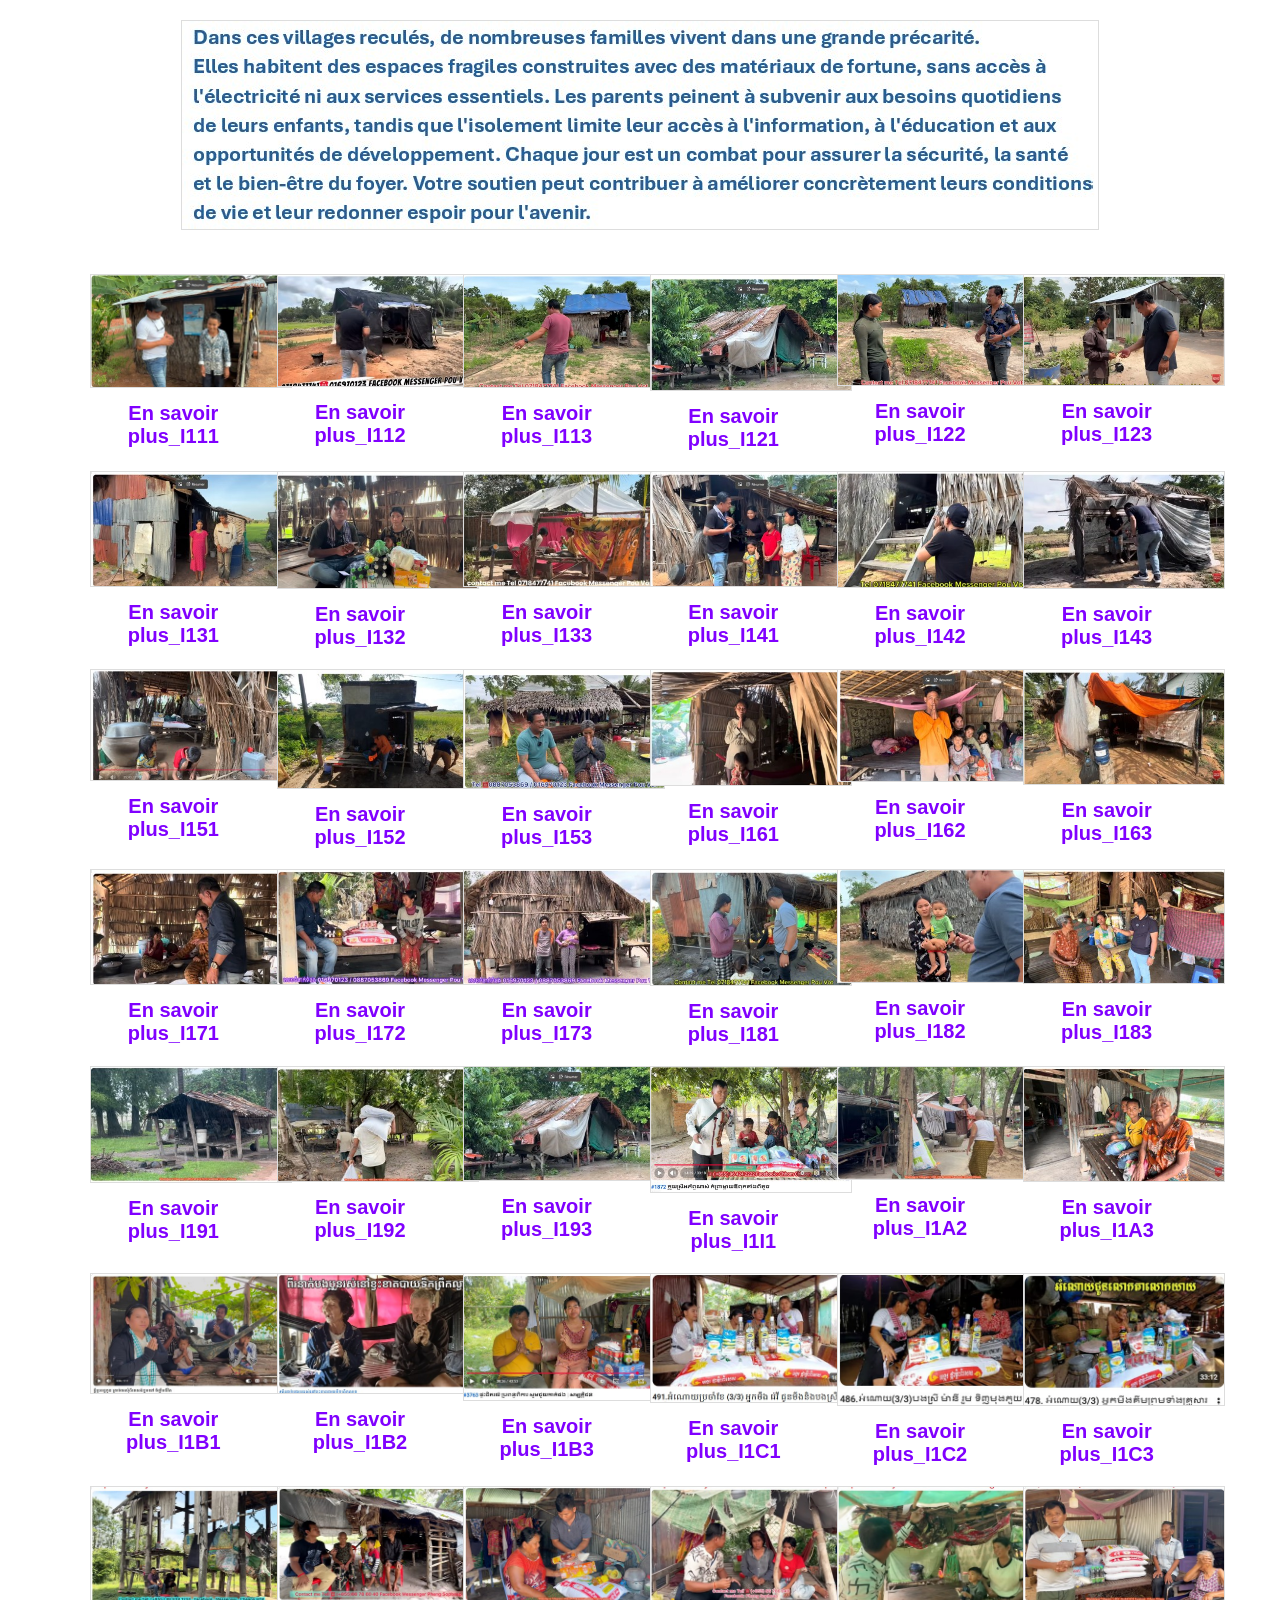
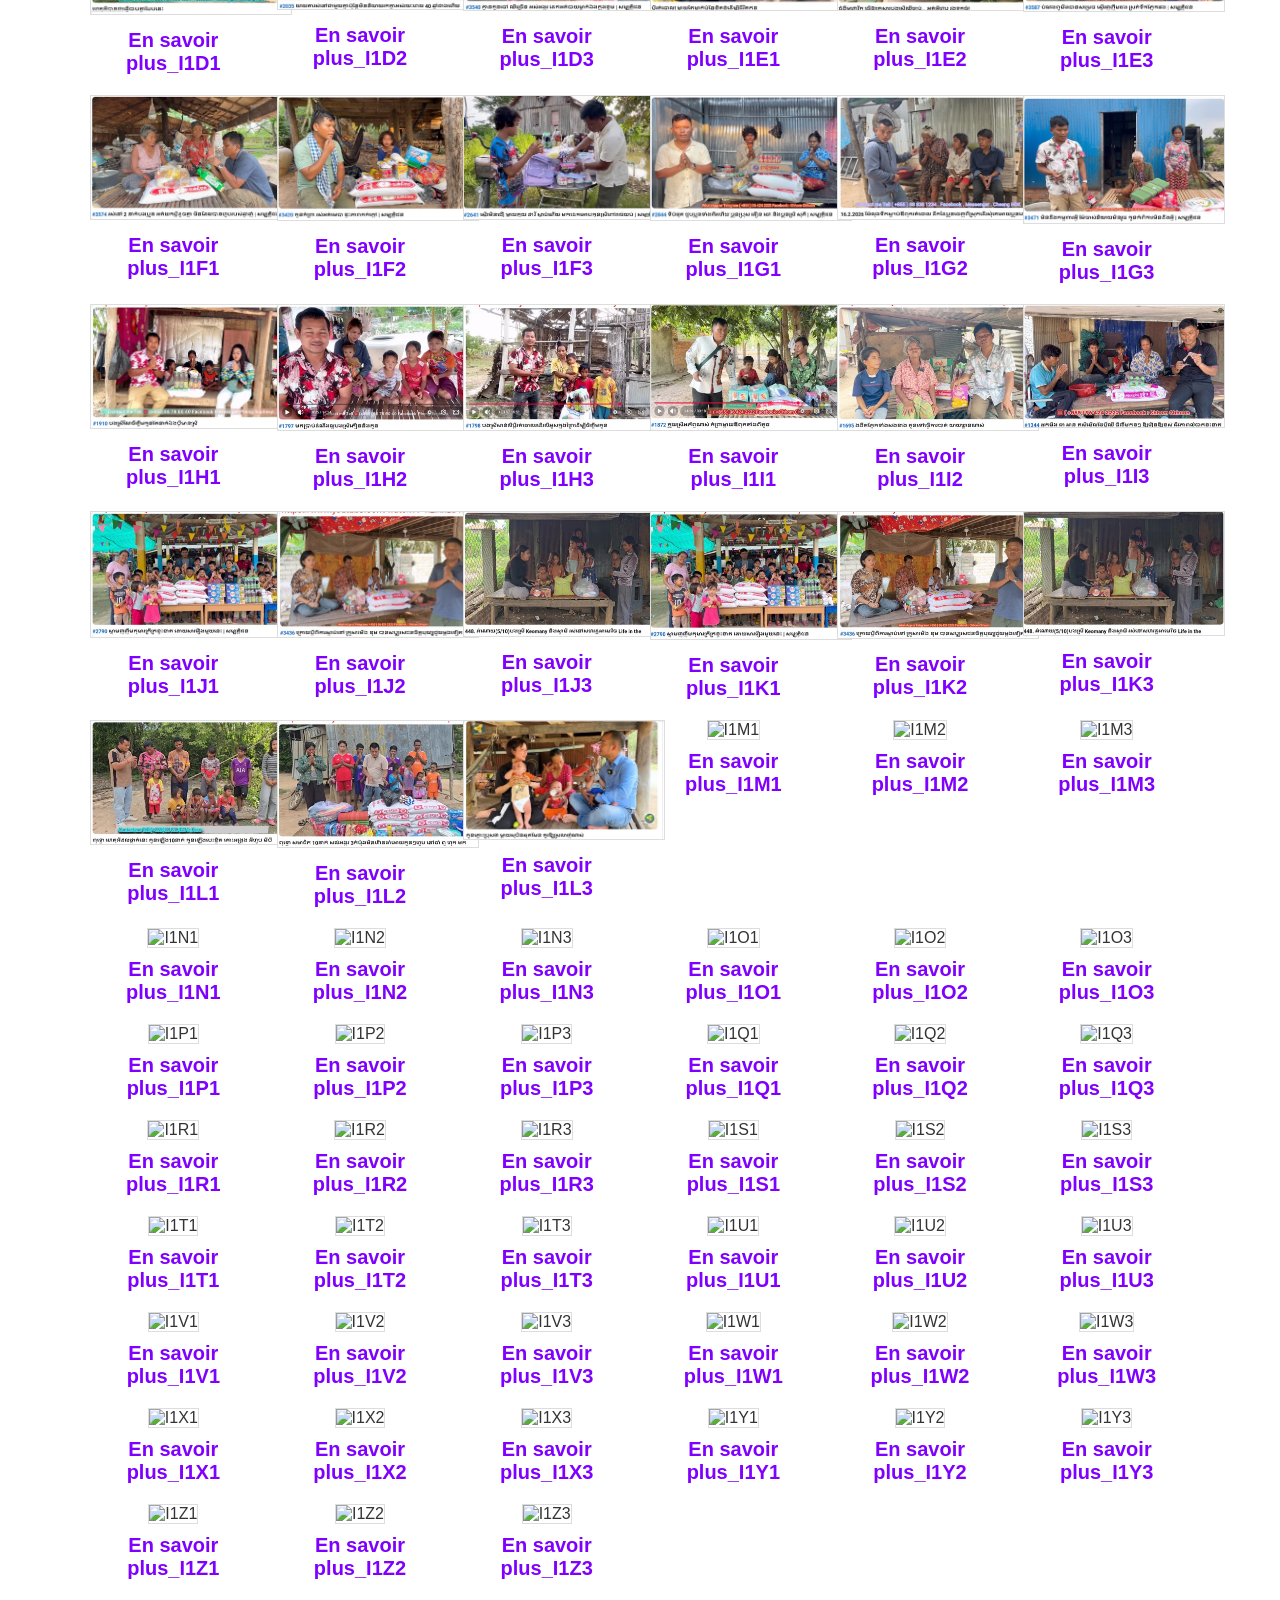
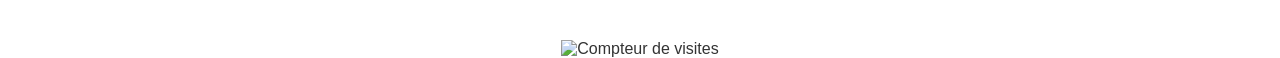
==== as100.html @ 9731dd71 "Add files via upload" ====
<!-- as100.html  Observation. Liste des 30 habitations (de 1 à 10 ligne de 3) -->

<!DOCTYPE html>
<html lang="fr">
<head>
    <meta charset="UTF-8">
    
	<title>Observations</title>

  	<meta name="description" content="Création structure site de présentation">
  	<meta name="keywords" content="Association,Humanitaire,Culturelle">
  	<meta name="author" content="JFT">
  	<meta name="robots" content="index, follow">
  	<meta name="viewport" content="width=device-width, initial-scale=1.0">

	<meta name="viewport" content="width=device-width, initial-scale=1.0">

    <style>
        body {
            margin: 0;
            font-family: Arial, sans-serif;
            background-color: #ffffff;
            color: #333;
        }

        header {
            text-align: center;
            padding: 20px;
        }

        h1 {
            text-align: center;
	    color: Red;
            font-size: 24px;
        }

        main {
            padding: 20px;
            max-width: 1100px;
            margin: auto;
        }

        .products {
            display: grid;
            grid-template-columns: repeat(auto-fill, minmax(160px, 1fr));
            gap: 20px;
        }

        .product {
            text-align: center;
        }

        .product img {
            max-width: 120%;
            height: '120';
            border: 1px solid #ddd;
        }

        .product a {
            display: inline-block;
            margin-top: 10px;
            text-decoration: none;
            font-weight: bold;
            color: #8000FF;
            font-size: 20px;
       }

        .product a:hover {
            text-decoration: underline;
        }

        footer {
            text-align: center;
            margin-top: 40px;
        }
    </style>


</head>

<body>

<header>
    <div class="product"><img src="/A100.jpg" alt="Une partie des images"</div>
</header>

<main>
    <section class="products">

 <div class="product"><img src="/I111.jpg" alt="I111"><a href="https://www.youtube.com/watch?v=XGw2KPiITLQ"
 target="_blank" rel="noopener">En savoir plus_I111</a></div>
 <div class="product"><img src="/I112.jpg" alt="I112"><a href="https://www.youtube.com/watch?v=zNTmLxLRq90"
 target="_blank" rel="noopener">En savoir plus_I112</a></div>
 <div class="product"><img src="/I113.jpg" alt="I113"><a href="https://www.youtube.com/watch?v=toB_fCtCZFw
 target="_blank" rel="noopener">En savoir plus_I113</a></div>
 <div class="product"><img src="/I121.jpg" alt="I121"><a href="https://www.youtube.com/watch?v=--bayTTHN7c"
 target="_blank" rel="noopener">En savoir plus_I121</a></div>
 <div class="product"><img src="/I122.jpg" alt="I122"><a href="https://www.youtube.com/watch?v=H2kPnd1jvxs"
 target="_blank" rel="noopener">En savoir plus_I122</a></div>
 <div class="product"><img src="/I123.jpg" alt="I123"><a href="https://www.youtube.com/watch?v=ZovUSGHi5Ao"
 target="_blank" rel="noopener">En savoir plus_I123</a></div>
 <div class="product"><img src="/I131.jpg" alt="I131"><a href="https://www.youtube.com/watch?v=70fSOL2CCEA"
 target="_blank" rel="noopener">En savoir plus_I131</a></div>
 <div class="product"><img src="/I132.jpg" alt="I132"><a href="https://www.youtube.com/watch?v=LgIfkDF-rHU"
 target="_blank" rel="noopener">En savoir plus_I132</a></div>
 <div class="product"><img src="/I133.jpg" alt="I133"><a href="https://www.youtube.com/watch?v=sFCPXFzbDxg"
 target="_blank" rel="noopener">En savoir plus_I133</a></div>
 <div class="product"><img src="/I141.jpg" alt="I141"><a href="https://www.youtube.com/watch?v=OibTdfK2_Wg"
 target="_blank" rel="noopener">En savoir plus_I141</a></div>
 <div class="product"><img src="/I142.jpg" alt="I142"><a href="https://www.youtube.com/watch?v=4n0H_m_W2n8"
 target="_blank" rel="noopener">En savoir plus_I142</a></div>
 <div class="product"><img src="/I143.jpg" alt="I143"><a href="https://www.youtube.com/watch?v=MbKcOCMrq3Q"
 target="_blank" rel="noopener">En savoir plus_I143</a></div>
 <div class="product"><img src="/I151.jpg" alt="I151"><a href="https://www.youtube.com/watch?v=OibTdfK2_Wg"
 target="_blank" rel="noopener">En savoir plus_I151</a></div>
 <div class="product"><img src="/I152.jpg" alt="I152"><a href="https://www.youtube.com/watch?v=oQEMorgr-Xg"
 target="_blank" rel="noopener">En savoir plus_I152</a></div>
 <div class="product"><img src="/I153.jpg" alt="I153"><a href="https://www.youtube.com/watch?v=slfC6HmZ-Tw"
 target="_blank" rel="noopener">En savoir plus_I153</a></div>
 <div class="product"><img src="/I161.jpg" alt="I161"><a href="https://www.youtube.com/watch?v=h6TW0w9ZHNo"
 target="_blank" rel="noopener">En savoir plus_I161</a></div>
 <div class="product"><img src="/I162.jpg" alt="I162"><a href="https://www.youtube.com/watch?v=zTY60_6x7nQ"
 target="_blank" rel="noopener">En savoir plus_I162</a></div>
 <div class="product"><img src="/I163.jpg" alt="I163"><a href="https://www.youtube.com/watch?v=dtATmwsKHoY"
 target="_blank" rel="noopener">En savoir plus_I163</a></div>
 <div class="product"><img src="/I171.jpg" alt="I171"><a href="https://www.youtube.com/watch?v=ZdaHp0DnNz4"
 target="_blank" rel="noopener">En savoir plus_I171</a></div>
 <div class="product"><img src="/I172.jpg" alt="I172"><a href="https://www.youtube.com/watch?v=gEPNNpwzP94"
 target="_blank" rel="noopener">En savoir plus_I172</a></div>
 <div class="product"><img src="/I173.jpg" alt="I173"><a href="https://www.youtube.com/watch?v=pw8V33APXbo"
 target="_blank" rel="noopener">En savoir plus_I173</a></div>
 <div class="product"><img src="/I181.jpg" alt="I181"><a href="https://www.youtube.com/watch?v=1uKn_gXH5SE"
 target="_blank" rel="noopener">En savoir plus_I181</a></div>
 <div class="product"><img src="/I182.jpg" alt="I182"><a href="https://www.youtube.com/watch?v=6-3V6j2RSTs"
 target="_blank" rel="noopener">En savoir plus_I182</a></div>
 <div class="product"><img src="/I183.jpg" alt="I183"><a href="https://www.youtube.com/watch?v=Vr8xWoqEy0Q"
 target="_blank" rel="noopener">En savoir plus_I183</a></div>
 <div class="product"><img src="/I191.jpg" alt="I191"><a href="https://www.youtube.com/watch?v=bxI3ra9VRjg&t=1s"
 target="_blank" rel="noopener">En savoir plus_I191</a></div>
 <div class="product"><img src="/I192.jpg" alt="I192"><a href="https://www.youtube.com/watch?v=GbWqsGL-KxE"
 target="_blank" rel="noopener">En savoir plus_I192</a></div>
 <div class="product"><img src="/I193.jpg" alt="I193"><a href="https://www.youtube.com/watch?v=--bayTTHN7c"
 target="_blank" rel="noopener">En savoir plus_I193</a></div>
 <div class="product"><img src="/I1I1.jpg" alt="I1I1"><a href="https://www.youtube.com/watch?v=Fj9RI2cXUSA"
 target="_blank" rel="noopener">En savoir plus_I1I1</a></div>
 <div class="product"><img src="/I1A2.jpg" alt="I1A2"><a href="https://www.youtube.com/watch?v=Fj9RI2cXUSA"
 target="_blank" rel="noopener">En savoir plus_I1A2</a></div>
 <div class="product"><img src="/I1A3.jpg" alt="I1A3"><a href="https://www.youtube.com/watch?v=KdkKbuz6oww"
 target="_blank" rel="noopener">En savoir plus_I1A3</a></div>
 <div class="product"><img src="/I1B1.jpg" alt="I1B1"><a href="https://www.youtube.com/watch?v=5Ghbr3alTSw"
 target="_blank" rel="noopener">En savoir plus_I1B1</a></div>
 <div class="product"><img src="/I1B2.jpg" alt="I1B2"><a href="https://www.youtube.com/watch?v=XGw2KPiITLQ"
 target="_blank" rel="noopener">En savoir plus_I1B2</a></div>
 <div class="product"><img src="/I1B3.jpg" alt="I1B3"><a href="https://www.youtube.com/watch?v=bxI3ra9VRjg&t=1s"
 target="_blank" rel="noopener">En savoir plus_I1B3</a></div>
 <div class="product"><img src="/I1C1.jpg" alt="I1C1"><a href="https://www.youtube.com/watch?v=I9PRV1oP_0c"
 target="_blank" rel="noopener">En savoir plus_I1C1</a></div>
 <div class="product"><img src="/I1C2.jpg" alt="I1C2"><a href="https://www.youtube.com/watch?v=lAKtZ4w0evI"
 target="_blank" rel="noopener">En savoir plus_I1C2</a></div>
 <div class="product"><img src="/I1C3.jpg" alt="I1C3"><a href="https://www.youtube.com/watch?v=EDdw9xHMdT0"
 target="_blank" rel="noopener">En savoir plus_I1C3</a></div>
 <div class="product"><img src="/I1D1.jpg" alt="I1D1"><a href="https://www.youtube.com/watch?v=t1ctc4pc3Jg"
 target="_blank" rel="noopener">En savoir plus_I1D1</a></div>
 <div class="product"><img src="/I1D2.jpg" alt="I1D2"><a href="https://www.youtube.com/watch?v=igFxDlzsYCM"
 target="_blank" rel="noopener">En savoir plus_I1D2</a></div>
 <div class="product"><img src="/I1D3.jpg" alt="I1D3"><a href="https://www.youtube.com/watch?v=jXV3KHGafA8"
 target="_blank" rel="noopener">En savoir plus_I1D3</a></div>
 <div class="product"><img src="/I1E1.jpg" alt="I1E1"><a href="https://www.youtube.com/watch?v=krewC6toEOc"
 target="_blank" rel="noopener">En savoir plus_I1E1</a></div>
 <div class="product"><img src="/I1E2.jpg" alt="I1E2"><a href="https://www.youtube.com/watch?v=NwUwwK_lOAs"
 target="_blank" rel="noopener">En savoir plus_I1E2</a></div>
 <div class="product"><img src="/I1E3.jpg" alt="I1E3"><a href="https://www.youtube.com/watch?v=evsu--YqJ1E"
 target="_blank" rel="noopener">En savoir plus_I1E3</a></div>
 <div class="product"><img src="/I1F1.jpg" alt="I1F1"><a href="https://www.youtube.com/watch?v=UfPj_5UmzKI"
 target="_blank" rel="noopener">En savoir plus_I1F1</a></div>
 <div class="product"><img src="/I1F2.jpg" alt="I1F2"><a href="https://www.youtube.com/watch?v=KgdY9CIySkA"
 target="_blank" rel="noopener">En savoir plus_I1F2</a></div>
 <div class="product"><img src="/I1F3.jpg" alt="I1F3"><a href="https://www.youtube.com/watch?v=D5hdQ_D4FCk"
 target="_blank" rel="noopener">En savoir plus_I1F3</a></div>
 <div class="product"><img src="/I1G1.jpg" alt="I1G1"><a href="https://www.youtube.com/watch?v=9HihIfreuiE"
 target="_blank" rel="noopener">En savoir plus_I1G1</a></div>
 <div class="product"><img src="/I1G2.jpg" alt="I1G2"><a href="https://www.youtube.com/watch?v=8DToDVuVgi4"
 target="_blank" rel="noopener">En savoir plus_I1G2</a></div>
 <div class="product"><img src="/I1G3.jpg" alt="I1G3"><a href="https://www.youtube.com/watch?v=ytvFI98YHOg"
 target="_blank" rel="noopener">En savoir plus_I1G3</a></div>
 <div class="product"><img src="/I1H1.jpg" alt="I1H1"><a href="https://www.youtube.com/watch?v=m8pfk1wek2A"
 target="_blank" rel="noopener">En savoir plus_I1H1</a></div>
 <div class="product"><img src="/I1H2.jpg" alt="I1H2"><a href="https://www.youtube.com/watch?v=QNcpaufP9JM"
 target="_blank" rel="noopener">En savoir plus_I1H2</a></div>
 <div class="product"><img src="/I1H3.jpg" alt="I1H3"><a href="https://www.youtube.com/watch?v=yf3RmrA02Uc"
 target="_blank" rel="noopener">En savoir plus_I1H3</a></div>
 <div class="product"><img src="/I1I1.jpg" alt="I1I1"><a href="https://www.youtube.com/watch?v=jsIMTie7eIQ"
 target="_blank" rel="noopener">En savoir plus_I1I1</a></div>
 <div class="product"><img src="/I1I2.jpg" alt="I1I2"><a href="https://www.youtube.com/watch?v=n2Ikk1d4THs"
 target="_blank" rel="noopener">En savoir plus_I1I2</a></div>
 <div class="product"><img src="/I1I3.jpg" alt="I1I3"><a href="https://www.youtube.com/watch?v=D6b9EXY30D0"
 target="_blank" rel="noopener">En savoir plus_I1I3</a></div>
 <div class="product"><img src="/I1J1.jpg" alt="I1J1"><a href="https://www.youtube.com/watch?v=QDiI28J3XKM"
 target="_blank" rel="noopener">En savoir plus_I1J1</a></div>
 <div class="product"><img src="/I1J2.jpg" alt="I1J2"><a href="https://www.youtube.com/watch?v=C2b6plh2h-8"
 target="_blank" rel="noopener">En savoir plus_I1J2</a></div>
 <div class="product"><img src="/I1J3.jpg" alt="I1J3"><a href="https://www.youtube.com/watch?v=yOXlXePFnGk"
 target="_blank" rel="noopener">En savoir plus_I1J3</a></div>
 <div class="product"><img src="/I1K1.jpg" alt="I1K1"><a href="https://www.youtube.com/watch?v=jNT5vboqVXU"
 target="_blank" rel="noopener">En savoir plus_I1K1</a></div>
 <div class="product"><img src="/I1K2.jpg" alt="I1K2"><a href="https://www.youtube.com/watch?v=fSyp3QELNJg"
 target="_blank" rel="noopener">En savoir plus_I1K2</a></div>
 <div class="product"><img src="/I1K3.jpg" alt="I1K3"><a href="https://www.youtube.com/watch?v=xeEvw0vERZQ"
 target="_blank" rel="noopener">En savoir plus_I1K3</a></div>
 <div class="product"><img src="/I1L1.jpg" alt="I1L1"><a href="https://www.youtube.com/watch?v=RiXE2e7gIqs"
 target="_blank" rel="noopener">En savoir plus_I1L1</a></div>
 <div class="product"><img src="/I1L2.jpg" alt="I1L2"><a href="https://www.youtube.com/watch?v=H5cj4cPiz0A"
 target="_blank" rel="noopener">En savoir plus_I1L2</a></div>
 <div class="product"><img src="/I1L3.jpg" alt="I1L3"><a href="https://www.youtube.com/watch?v=H5cj4cPiz0A"
 target="_blank" rel="noopener">En savoir plus_I1L3</a></div>
 <div class="product"><img src="/I1M1.jpg" alt="I1M1"><a href="https://www.youtube.com/watch?v=x3TZ4LLWNmM"
 target="_blank" rel="noopener">En savoir plus_I1M1</a></div>
 <div class="product"><img src="/I1M2.jpg" alt="I1M2"><a href="https://www.youtube.com/watch?v=FVgQ4ld6P54"
 target="_blank" rel="noopener">En savoir plus_I1M2</a></div>
 <div class="product"><img src="/I1M3.jpg" alt="I1M3"><a href="https://www.youtube.com/watch?v=LqIuvamtK5M"
 target="_blank" rel="noopener">En savoir plus_I1M3</a></div>
 <div class="product"><img src="/I1N1.jpg" alt="I1N1"><a href="https://www.youtube.com/watch?v=UAWGjvNgqe4"
 target="_blank" rel="noopener">En savoir plus_I1N1</a></div>
 <div class="product"><img src="/I1N2.jpg" alt="I1N2"><a href="https://www.youtube.com/watch?v=S_5OEu2So2A"
 target="_blank" rel="noopener">En savoir plus_I1N2</a></div>
 <div class="product"><img src="/I1N3.jpg" alt="I1N3"><a href="https://www.youtube.com/watch?v=zIvxjze6ks4"
 target="_blank" rel="noopener">En savoir plus_I1N3</a></div>
 <div class="product"><img src="/I1O1.jpg" alt="I1O1"><a href="https://www.youtube.com/watch?v=CJHQ3Cdi9KQ"
 target="_blank" rel="noopener">En savoir plus_I1O1</a></div>
 <div class="product"><img src="/I1O2.jpg" alt="I1O2"><a href="https://www.youtube.com/watch?v=Kx-YTwiLjhs"
 target="_blank" rel="noopener">En savoir plus_I1O2</a></div>
 <div class="product"><img src="/I1O3.jpg" alt="I1O3"><a href="https://www.youtube.com/watch?v=GXWM71p4BkM"
 target="_blank" rel="noopener">En savoir plus_I1O3</a></div>
 <div class="product"><img src="/I1P1.jpg" alt="I1P1"><a href="https://www.youtube.com/watch?v=_91qvTJ3jR4"
 target="_blank" rel="noopener">En savoir plus_I1P1</a></div>
 <div class="product"><img src="/I1P2.jpg" alt="I1P2"><a href="https://www.youtube.com/watch?v=-yWENuev2ME"
 target="_blank" rel="noopener">En savoir plus_I1P2</a></div>
 <div class="product"><img src="/I1P3.jpg" alt="I1P3"><a href="https://www.youtube.com/watch?v=L55FOvZ7dM0"
 target="_blank" rel="noopener">En savoir plus_I1P3</a></div>
 <div class="product"><img src="/I1Q1.jpg" alt="I1Q1"><a href="https://www.youtube.com/watch?v=NSfBE3zlOts"
 target="_blank" rel="noopener">En savoir plus_I1Q1</a></div>
 <div class="product"><img src="/I1Q2.jpg" alt="I1Q2"><a href="https://www.youtube.com/watch?v=WVuWmXZB7S8"
 target="_blank" rel="noopener">En savoir plus_I1Q2</a></div>
 <div class="product"><img src="/I1Q3.jpg" alt="I1Q3"><a href="https://www.youtube.com/watch?v=hd9Q9bn2fhA"
 target="_blank" rel="noopener">En savoir plus_I1Q3</a></div>
 <div class="product"><img src="/I1R1.jpg" alt="I1R1"><a href="https://www.youtube.com/watch?v=2Bl1fnPYivY"
 target="_blank" rel="noopener">En savoir plus_I1R1</a></div>
 <div class="product"><img src="/I1R2.jpg" alt="I1R2"><a href="https://www.youtube.com/watch?v=mU9jwMc2RkE"
 target="_blank" rel="noopener">En savoir plus_I1R2</a></div>
 <div class="product"><img src="/I1R3.jpg" alt="I1R3"><a href="https://www.youtube.com/watch?v=VFNEwu-5JpQ"
 target="_blank" rel="noopener">En savoir plus_I1R3</a></div>
 <div class="product"><img src="/I1S1.jpg" alt="I1S1"><a href="https://www.youtube.com/watch?v=DL8iyHaRFrE"
 target="_blank" rel="noopener">En savoir plus_I1S1</a></div>
 <div class="product"><img src="/I1S2.jpg" alt="I1S2"><a href="https://www.youtube.com/watch?v=HXFswYavjuU"
 target="_blank" rel="noopener">En savoir plus_I1S2</a></div>
 <div class="product"><img src="/I1S3.jpg" alt="I1S3"><a href="https://www.youtube.com/watch?v=zuqsOq6o9ec"
 target="_blank" rel="noopener">En savoir plus_I1S3</a></div>
 <div class="product"><img src="/I1T1.jpg" alt="I1T1"><a href="https://www.youtube.com/watch?v=VajyWrNXadc"
 target="_blank" rel="noopener">En savoir plus_I1T1</a></div>
 <div class="product"><img src="/I1T2.jpg" alt="I1T2"><a href="https://www.youtube.com/watch?v=jRotd_srMnA"
 target="_blank" rel="noopener">En savoir plus_I1T2</a></div>
 <div class="product"><img src="/I1T3.jpg" alt="I1T3"><a href="https://www.youtube.com/watch?v=E7hZp_ig_SY"
 target="_blank" rel="noopener">En savoir plus_I1T3</a></div>
 <div class="product"><img src="/I1U1.jpg" alt="I1U1"><a href="https://www.youtube.com/watch?v=iguD8KWJnPA"
 target="_blank" rel="noopener">En savoir plus_I1U1</a></div>
 <div class="product"><img src="/I1U2.jpg" alt="I1U2"><a href="https://www.youtube.com/watch?v=fc7_inMWywg"
 target="_blank" rel="noopener">En savoir plus_I1U2</a></div>
 <div class="product"><img src="/I1U3.jpg" alt="I1U3"><a href="https://www.youtube.com/watch?v=MmvwHkakv2s"
 target="_blank" rel="noopener">En savoir plus_I1U3</a></div>
 <div class="product"><img src="/I1V1.jpg" alt="I1V1"><a href="https://www.youtube.com/watch?v=mf_5OsfNB_Y"
 target="_blank" rel="noopener">En savoir plus_I1V1</a></div>
 <div class="product"><img src="/I1V2.jpg" alt="I1V2"><a href="https://www.youtube.com/watch?v=hk45rohg8HU"
 target="_blank" rel="noopener">En savoir plus_I1V2</a></div>
 <div class="product"><img src="/I1V3.jpg" alt="I1V3"><a href="https://www.youtube.com/watch?v=1k7aVtLIk_w"
 target="_blank" rel="noopener">En savoir plus_I1V3</a></div>
 <div class="product"><img src="/I1W1.jpg" alt="I1W1"><a href="https://www.youtube.com/watch?v=3jfAv7VrI9o"
 target="_blank" rel="noopener">En savoir plus_I1W1</a></div>
 <div class="product"><img src="/I1W2.jpg" alt="I1W2"><a href="https://www.youtube.com/watch?v=1-Tnq9nhLE0"
 target="_blank" rel="noopener">En savoir plus_I1W2</a></div>
 <div class="product"><img src="/I1W3.jpg" alt="I1W3"><a href="https://www.youtube.com/watch?v=ECV9MpfjyKk"
 target="_blank" rel="noopener">En savoir plus_I1W3</a></div>
 <div class="product"><img src="/I1X1.jpg" alt="I1X1"><a href="https://www.youtube.com/watch?v=dCkVbRiHCbA"
 target="_blank" rel="noopener">En savoir plus_I1X1</a></div>
 <div class="product"><img src="/I1X2.jpg" alt="I1X2"><a href="https://www.youtube.com/watch?v=mNFDo02GbyY"
 target="_blank" rel="noopener">En savoir plus_I1X2</a></div>
 <div class="product"><img src="/I1X3.jpg" alt="I1X3"><a href="https://www.youtube.com/watch?v=yntC8JXz1aI"
 target="_blank" rel="noopener">En savoir plus_I1X3</a></div>
 <div class="product"><img src="/I1Y1.jpg" alt="I1Y1"><a href="https://www.youtube.com/watch?v=cGAFfcdK7Wg"
 target="_blank" rel="noopener">En savoir plus_I1Y1</a></div>
 <div class="product"><img src="/I1Y2.jpg" alt="I1Y2"><a href="https://www.youtube.com/watch?v=vGIIVA7-Yok"
 target="_blank" rel="noopener">En savoir plus_I1Y2</a></div>
 <div class="product"><img src="/I1Y3.jpg" alt="I1Y3"><a href="https://www.youtube.com/watch?v=MXACwu5JggE"
 target="_blank" rel="noopener">En savoir plus_I1Y3</a></div>
 <div class="product"><img src="/I1Z1.jpg" alt="I1Z1"><a href="https://www.youtube.com/watch?v=L2FjLzJryn4"
 target="_blank" rel="noopener">En savoir plus_I1Z1</a></div>
 <div class="product"><img src="/I1Z2.jpg" alt="I1Z2"><a href="https://www.youtube.com/watch?v=X5Hb4q8tKhs"
 target="_blank" rel="noopener">En savoir plus_I1Z2</a></div>
 <div class="product"><img src="/I1Z3.jpg" alt="I1Z3"><a href="https://www.youtube.com/watch?v=zNTmLxLRq90"
 target="_blank" rel="noopener">En savoir plus_I1Z3</a></div>


   </section>
  </main>

  <footer>
    <img src="../../../../JF.TUM/bin/compteur.cgi?df=compteur12" alt="Compteur de visites">
  </footer>
 </body>
</html>
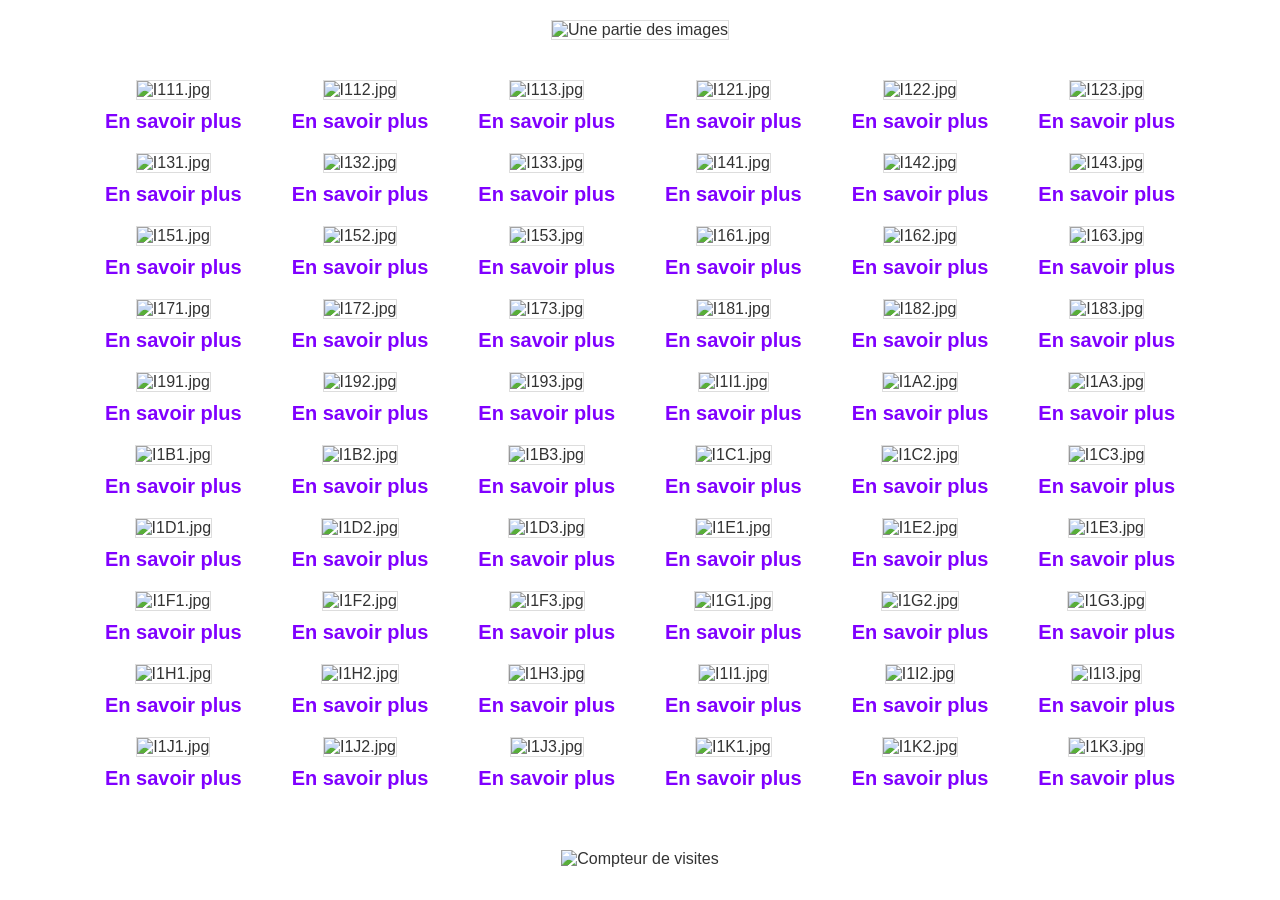
==== commit eea67011: "Add files via upload" ====
--- a/as100.html
+++ b/as100.html
@@ -81,222 +81,132 @@
 <body>
 
 <header>
-    <div class="product"><img src="/A100.jpg" alt="Une partie des images"</div>
+    <div class="product"><img src="IMG/A100.jpg" alt="Une partie des images"</div>
 </header>
 
 <main>
     <section class="products">
 
- <div class="product"><img src="/I111.jpg" alt="I111"><a href="https://www.youtube.com/watch?v=XGw2KPiITLQ"
- target="_blank" rel="noopener">En savoir plus_I111</a></div>
- <div class="product"><img src="/I112.jpg" alt="I112"><a href="https://www.youtube.com/watch?v=zNTmLxLRq90"
- target="_blank" rel="noopener">En savoir plus_I112</a></div>
- <div class="product"><img src="/I113.jpg" alt="I113"><a href="https://www.youtube.com/watch?v=toB_fCtCZFw
- target="_blank" rel="noopener">En savoir plus_I113</a></div>
- <div class="product"><img src="/I121.jpg" alt="I121"><a href="https://www.youtube.com/watch?v=--bayTTHN7c"
- target="_blank" rel="noopener">En savoir plus_I121</a></div>
- <div class="product"><img src="/I122.jpg" alt="I122"><a href="https://www.youtube.com/watch?v=H2kPnd1jvxs"
- target="_blank" rel="noopener">En savoir plus_I122</a></div>
- <div class="product"><img src="/I123.jpg" alt="I123"><a href="https://www.youtube.com/watch?v=ZovUSGHi5Ao"
- target="_blank" rel="noopener">En savoir plus_I123</a></div>
- <div class="product"><img src="/I131.jpg" alt="I131"><a href="https://www.youtube.com/watch?v=70fSOL2CCEA"
- target="_blank" rel="noopener">En savoir plus_I131</a></div>
- <div class="product"><img src="/I132.jpg" alt="I132"><a href="https://www.youtube.com/watch?v=LgIfkDF-rHU"
- target="_blank" rel="noopener">En savoir plus_I132</a></div>
- <div class="product"><img src="/I133.jpg" alt="I133"><a href="https://www.youtube.com/watch?v=sFCPXFzbDxg"
- target="_blank" rel="noopener">En savoir plus_I133</a></div>
- <div class="product"><img src="/I141.jpg" alt="I141"><a href="https://www.youtube.com/watch?v=OibTdfK2_Wg"
- target="_blank" rel="noopener">En savoir plus_I141</a></div>
- <div class="product"><img src="/I142.jpg" alt="I142"><a href="https://www.youtube.com/watch?v=4n0H_m_W2n8"
- target="_blank" rel="noopener">En savoir plus_I142</a></div>
- <div class="product"><img src="/I143.jpg" alt="I143"><a href="https://www.youtube.com/watch?v=MbKcOCMrq3Q"
- target="_blank" rel="noopener">En savoir plus_I143</a></div>
- <div class="product"><img src="/I151.jpg" alt="I151"><a href="https://www.youtube.com/watch?v=OibTdfK2_Wg"
- target="_blank" rel="noopener">En savoir plus_I151</a></div>
- <div class="product"><img src="/I152.jpg" alt="I152"><a href="https://www.youtube.com/watch?v=oQEMorgr-Xg"
- target="_blank" rel="noopener">En savoir plus_I152</a></div>
- <div class="product"><img src="/I153.jpg" alt="I153"><a href="https://www.youtube.com/watch?v=slfC6HmZ-Tw"
- target="_blank" rel="noopener">En savoir plus_I153</a></div>
- <div class="product"><img src="/I161.jpg" alt="I161"><a href="https://www.youtube.com/watch?v=h6TW0w9ZHNo"
- target="_blank" rel="noopener">En savoir plus_I161</a></div>
- <div class="product"><img src="/I162.jpg" alt="I162"><a href="https://www.youtube.com/watch?v=zTY60_6x7nQ"
- target="_blank" rel="noopener">En savoir plus_I162</a></div>
- <div class="product"><img src="/I163.jpg" alt="I163"><a href="https://www.youtube.com/watch?v=dtATmwsKHoY"
- target="_blank" rel="noopener">En savoir plus_I163</a></div>
- <div class="product"><img src="/I171.jpg" alt="I171"><a href="https://www.youtube.com/watch?v=ZdaHp0DnNz4"
- target="_blank" rel="noopener">En savoir plus_I171</a></div>
- <div class="product"><img src="/I172.jpg" alt="I172"><a href="https://www.youtube.com/watch?v=gEPNNpwzP94"
- target="_blank" rel="noopener">En savoir plus_I172</a></div>
- <div class="product"><img src="/I173.jpg" alt="I173"><a href="https://www.youtube.com/watch?v=pw8V33APXbo"
- target="_blank" rel="noopener">En savoir plus_I173</a></div>
- <div class="product"><img src="/I181.jpg" alt="I181"><a href="https://www.youtube.com/watch?v=1uKn_gXH5SE"
- target="_blank" rel="noopener">En savoir plus_I181</a></div>
- <div class="product"><img src="/I182.jpg" alt="I182"><a href="https://www.youtube.com/watch?v=6-3V6j2RSTs"
- target="_blank" rel="noopener">En savoir plus_I182</a></div>
- <div class="product"><img src="/I183.jpg" alt="I183"><a href="https://www.youtube.com/watch?v=Vr8xWoqEy0Q"
- target="_blank" rel="noopener">En savoir plus_I183</a></div>
- <div class="product"><img src="/I191.jpg" alt="I191"><a href="https://www.youtube.com/watch?v=bxI3ra9VRjg&t=1s"
- target="_blank" rel="noopener">En savoir plus_I191</a></div>
- <div class="product"><img src="/I192.jpg" alt="I192"><a href="https://www.youtube.com/watch?v=GbWqsGL-KxE"
- target="_blank" rel="noopener">En savoir plus_I192</a></div>
- <div class="product"><img src="/I193.jpg" alt="I193"><a href="https://www.youtube.com/watch?v=--bayTTHN7c"
- target="_blank" rel="noopener">En savoir plus_I193</a></div>
- <div class="product"><img src="/I1I1.jpg" alt="I1I1"><a href="https://www.youtube.com/watch?v=Fj9RI2cXUSA"
- target="_blank" rel="noopener">En savoir plus_I1I1</a></div>
- <div class="product"><img src="/I1A2.jpg" alt="I1A2"><a href="https://www.youtube.com/watch?v=Fj9RI2cXUSA"
- target="_blank" rel="noopener">En savoir plus_I1A2</a></div>
- <div class="product"><img src="/I1A3.jpg" alt="I1A3"><a href="https://www.youtube.com/watch?v=KdkKbuz6oww"
- target="_blank" rel="noopener">En savoir plus_I1A3</a></div>
- <div class="product"><img src="/I1B1.jpg" alt="I1B1"><a href="https://www.youtube.com/watch?v=5Ghbr3alTSw"
- target="_blank" rel="noopener">En savoir plus_I1B1</a></div>
- <div class="product"><img src="/I1B2.jpg" alt="I1B2"><a href="https://www.youtube.com/watch?v=XGw2KPiITLQ"
- target="_blank" rel="noopener">En savoir plus_I1B2</a></div>
- <div class="product"><img src="/I1B3.jpg" alt="I1B3"><a href="https://www.youtube.com/watch?v=bxI3ra9VRjg&t=1s"
- target="_blank" rel="noopener">En savoir plus_I1B3</a></div>
- <div class="product"><img src="/I1C1.jpg" alt="I1C1"><a href="https://www.youtube.com/watch?v=I9PRV1oP_0c"
- target="_blank" rel="noopener">En savoir plus_I1C1</a></div>
- <div class="product"><img src="/I1C2.jpg" alt="I1C2"><a href="https://www.youtube.com/watch?v=lAKtZ4w0evI"
- target="_blank" rel="noopener">En savoir plus_I1C2</a></div>
- <div class="product"><img src="/I1C3.jpg" alt="I1C3"><a href="https://www.youtube.com/watch?v=EDdw9xHMdT0"
- target="_blank" rel="noopener">En savoir plus_I1C3</a></div>
- <div class="product"><img src="/I1D1.jpg" alt="I1D1"><a href="https://www.youtube.com/watch?v=t1ctc4pc3Jg"
- target="_blank" rel="noopener">En savoir plus_I1D1</a></div>
- <div class="product"><img src="/I1D2.jpg" alt="I1D2"><a href="https://www.youtube.com/watch?v=igFxDlzsYCM"
- target="_blank" rel="noopener">En savoir plus_I1D2</a></div>
- <div class="product"><img src="/I1D3.jpg" alt="I1D3"><a href="https://www.youtube.com/watch?v=jXV3KHGafA8"
- target="_blank" rel="noopener">En savoir plus_I1D3</a></div>
- <div class="product"><img src="/I1E1.jpg" alt="I1E1"><a href="https://www.youtube.com/watch?v=krewC6toEOc"
- target="_blank" rel="noopener">En savoir plus_I1E1</a></div>
- <div class="product"><img src="/I1E2.jpg" alt="I1E2"><a href="https://www.youtube.com/watch?v=NwUwwK_lOAs"
- target="_blank" rel="noopener">En savoir plus_I1E2</a></div>
- <div class="product"><img src="/I1E3.jpg" alt="I1E3"><a href="https://www.youtube.com/watch?v=evsu--YqJ1E"
- target="_blank" rel="noopener">En savoir plus_I1E3</a></div>
- <div class="product"><img src="/I1F1.jpg" alt="I1F1"><a href="https://www.youtube.com/watch?v=UfPj_5UmzKI"
- target="_blank" rel="noopener">En savoir plus_I1F1</a></div>
- <div class="product"><img src="/I1F2.jpg" alt="I1F2"><a href="https://www.youtube.com/watch?v=KgdY9CIySkA"
- target="_blank" rel="noopener">En savoir plus_I1F2</a></div>
- <div class="product"><img src="/I1F3.jpg" alt="I1F3"><a href="https://www.youtube.com/watch?v=D5hdQ_D4FCk"
- target="_blank" rel="noopener">En savoir plus_I1F3</a></div>
- <div class="product"><img src="/I1G1.jpg" alt="I1G1"><a href="https://www.youtube.com/watch?v=9HihIfreuiE"
- target="_blank" rel="noopener">En savoir plus_I1G1</a></div>
- <div class="product"><img src="/I1G2.jpg" alt="I1G2"><a href="https://www.youtube.com/watch?v=8DToDVuVgi4"
- target="_blank" rel="noopener">En savoir plus_I1G2</a></div>
- <div class="product"><img src="/I1G3.jpg" alt="I1G3"><a href="https://www.youtube.com/watch?v=ytvFI98YHOg"
- target="_blank" rel="noopener">En savoir plus_I1G3</a></div>
- <div class="product"><img src="/I1H1.jpg" alt="I1H1"><a href="https://www.youtube.com/watch?v=m8pfk1wek2A"
- target="_blank" rel="noopener">En savoir plus_I1H1</a></div>
- <div class="product"><img src="/I1H2.jpg" alt="I1H2"><a href="https://www.youtube.com/watch?v=QNcpaufP9JM"
- target="_blank" rel="noopener">En savoir plus_I1H2</a></div>
- <div class="product"><img src="/I1H3.jpg" alt="I1H3"><a href="https://www.youtube.com/watch?v=yf3RmrA02Uc"
- target="_blank" rel="noopener">En savoir plus_I1H3</a></div>
- <div class="product"><img src="/I1I1.jpg" alt="I1I1"><a href="https://www.youtube.com/watch?v=jsIMTie7eIQ"
- target="_blank" rel="noopener">En savoir plus_I1I1</a></div>
- <div class="product"><img src="/I1I2.jpg" alt="I1I2"><a href="https://www.youtube.com/watch?v=n2Ikk1d4THs"
- target="_blank" rel="noopener">En savoir plus_I1I2</a></div>
- <div class="product"><img src="/I1I3.jpg" alt="I1I3"><a href="https://www.youtube.com/watch?v=D6b9EXY30D0"
- target="_blank" rel="noopener">En savoir plus_I1I3</a></div>
- <div class="product"><img src="/I1J1.jpg" alt="I1J1"><a href="https://www.youtube.com/watch?v=QDiI28J3XKM"
- target="_blank" rel="noopener">En savoir plus_I1J1</a></div>
- <div class="product"><img src="/I1J2.jpg" alt="I1J2"><a href="https://www.youtube.com/watch?v=C2b6plh2h-8"
- target="_blank" rel="noopener">En savoir plus_I1J2</a></div>
- <div class="product"><img src="/I1J3.jpg" alt="I1J3"><a href="https://www.youtube.com/watch?v=yOXlXePFnGk"
- target="_blank" rel="noopener">En savoir plus_I1J3</a></div>
- <div class="product"><img src="/I1K1.jpg" alt="I1K1"><a href="https://www.youtube.com/watch?v=jNT5vboqVXU"
- target="_blank" rel="noopener">En savoir plus_I1K1</a></div>
- <div class="product"><img src="/I1K2.jpg" alt="I1K2"><a href="https://www.youtube.com/watch?v=fSyp3QELNJg"
- target="_blank" rel="noopener">En savoir plus_I1K2</a></div>
- <div class="product"><img src="/I1K3.jpg" alt="I1K3"><a href="https://www.youtube.com/watch?v=xeEvw0vERZQ"
- target="_blank" rel="noopener">En savoir plus_I1K3</a></div>
- <div class="product"><img src="/I1L1.jpg" alt="I1L1"><a href="https://www.youtube.com/watch?v=RiXE2e7gIqs"
- target="_blank" rel="noopener">En savoir plus_I1L1</a></div>
- <div class="product"><img src="/I1L2.jpg" alt="I1L2"><a href="https://www.youtube.com/watch?v=H5cj4cPiz0A"
- target="_blank" rel="noopener">En savoir plus_I1L2</a></div>
- <div class="product"><img src="/I1L3.jpg" alt="I1L3"><a href="https://www.youtube.com/watch?v=H5cj4cPiz0A"
- target="_blank" rel="noopener">En savoir plus_I1L3</a></div>
- <div class="product"><img src="/I1M1.jpg" alt="I1M1"><a href="https://www.youtube.com/watch?v=x3TZ4LLWNmM"
- target="_blank" rel="noopener">En savoir plus_I1M1</a></div>
- <div class="product"><img src="/I1M2.jpg" alt="I1M2"><a href="https://www.youtube.com/watch?v=FVgQ4ld6P54"
- target="_blank" rel="noopener">En savoir plus_I1M2</a></div>
- <div class="product"><img src="/I1M3.jpg" alt="I1M3"><a href="https://www.youtube.com/watch?v=LqIuvamtK5M"
- target="_blank" rel="noopener">En savoir plus_I1M3</a></div>
- <div class="product"><img src="/I1N1.jpg" alt="I1N1"><a href="https://www.youtube.com/watch?v=UAWGjvNgqe4"
- target="_blank" rel="noopener">En savoir plus_I1N1</a></div>
- <div class="product"><img src="/I1N2.jpg" alt="I1N2"><a href="https://www.youtube.com/watch?v=S_5OEu2So2A"
- target="_blank" rel="noopener">En savoir plus_I1N2</a></div>
- <div class="product"><img src="/I1N3.jpg" alt="I1N3"><a href="https://www.youtube.com/watch?v=zIvxjze6ks4"
- target="_blank" rel="noopener">En savoir plus_I1N3</a></div>
- <div class="product"><img src="/I1O1.jpg" alt="I1O1"><a href="https://www.youtube.com/watch?v=CJHQ3Cdi9KQ"
- target="_blank" rel="noopener">En savoir plus_I1O1</a></div>
- <div class="product"><img src="/I1O2.jpg" alt="I1O2"><a href="https://www.youtube.com/watch?v=Kx-YTwiLjhs"
- target="_blank" rel="noopener">En savoir plus_I1O2</a></div>
- <div class="product"><img src="/I1O3.jpg" alt="I1O3"><a href="https://www.youtube.com/watch?v=GXWM71p4BkM"
- target="_blank" rel="noopener">En savoir plus_I1O3</a></div>
- <div class="product"><img src="/I1P1.jpg" alt="I1P1"><a href="https://www.youtube.com/watch?v=_91qvTJ3jR4"
- target="_blank" rel="noopener">En savoir plus_I1P1</a></div>
- <div class="product"><img src="/I1P2.jpg" alt="I1P2"><a href="https://www.youtube.com/watch?v=-yWENuev2ME"
- target="_blank" rel="noopener">En savoir plus_I1P2</a></div>
- <div class="product"><img src="/I1P3.jpg" alt="I1P3"><a href="https://www.youtube.com/watch?v=L55FOvZ7dM0"
- target="_blank" rel="noopener">En savoir plus_I1P3</a></div>
- <div class="product"><img src="/I1Q1.jpg" alt="I1Q1"><a href="https://www.youtube.com/watch?v=NSfBE3zlOts"
- target="_blank" rel="noopener">En savoir plus_I1Q1</a></div>
- <div class="product"><img src="/I1Q2.jpg" alt="I1Q2"><a href="https://www.youtube.com/watch?v=WVuWmXZB7S8"
- target="_blank" rel="noopener">En savoir plus_I1Q2</a></div>
- <div class="product"><img src="/I1Q3.jpg" alt="I1Q3"><a href="https://www.youtube.com/watch?v=hd9Q9bn2fhA"
- target="_blank" rel="noopener">En savoir plus_I1Q3</a></div>
- <div class="product"><img src="/I1R1.jpg" alt="I1R1"><a href="https://www.youtube.com/watch?v=2Bl1fnPYivY"
- target="_blank" rel="noopener">En savoir plus_I1R1</a></div>
- <div class="product"><img src="/I1R2.jpg" alt="I1R2"><a href="https://www.youtube.com/watch?v=mU9jwMc2RkE"
- target="_blank" rel="noopener">En savoir plus_I1R2</a></div>
- <div class="product"><img src="/I1R3.jpg" alt="I1R3"><a href="https://www.youtube.com/watch?v=VFNEwu-5JpQ"
- target="_blank" rel="noopener">En savoir plus_I1R3</a></div>
- <div class="product"><img src="/I1S1.jpg" alt="I1S1"><a href="https://www.youtube.com/watch?v=DL8iyHaRFrE"
- target="_blank" rel="noopener">En savoir plus_I1S1</a></div>
- <div class="product"><img src="/I1S2.jpg" alt="I1S2"><a href="https://www.youtube.com/watch?v=HXFswYavjuU"
- target="_blank" rel="noopener">En savoir plus_I1S2</a></div>
- <div class="product"><img src="/I1S3.jpg" alt="I1S3"><a href="https://www.youtube.com/watch?v=zuqsOq6o9ec"
- target="_blank" rel="noopener">En savoir plus_I1S3</a></div>
- <div class="product"><img src="/I1T1.jpg" alt="I1T1"><a href="https://www.youtube.com/watch?v=VajyWrNXadc"
- target="_blank" rel="noopener">En savoir plus_I1T1</a></div>
- <div class="product"><img src="/I1T2.jpg" alt="I1T2"><a href="https://www.youtube.com/watch?v=jRotd_srMnA"
- target="_blank" rel="noopener">En savoir plus_I1T2</a></div>
- <div class="product"><img src="/I1T3.jpg" alt="I1T3"><a href="https://www.youtube.com/watch?v=E7hZp_ig_SY"
- target="_blank" rel="noopener">En savoir plus_I1T3</a></div>
- <div class="product"><img src="/I1U1.jpg" alt="I1U1"><a href="https://www.youtube.com/watch?v=iguD8KWJnPA"
- target="_blank" rel="noopener">En savoir plus_I1U1</a></div>
- <div class="product"><img src="/I1U2.jpg" alt="I1U2"><a href="https://www.youtube.com/watch?v=fc7_inMWywg"
- target="_blank" rel="noopener">En savoir plus_I1U2</a></div>
- <div class="product"><img src="/I1U3.jpg" alt="I1U3"><a href="https://www.youtube.com/watch?v=MmvwHkakv2s"
- target="_blank" rel="noopener">En savoir plus_I1U3</a></div>
- <div class="product"><img src="/I1V1.jpg" alt="I1V1"><a href="https://www.youtube.com/watch?v=mf_5OsfNB_Y"
- target="_blank" rel="noopener">En savoir plus_I1V1</a></div>
- <div class="product"><img src="/I1V2.jpg" alt="I1V2"><a href="https://www.youtube.com/watch?v=hk45rohg8HU"
- target="_blank" rel="noopener">En savoir plus_I1V2</a></div>
- <div class="product"><img src="/I1V3.jpg" alt="I1V3"><a href="https://www.youtube.com/watch?v=1k7aVtLIk_w"
- target="_blank" rel="noopener">En savoir plus_I1V3</a></div>
- <div class="product"><img src="/I1W1.jpg" alt="I1W1"><a href="https://www.youtube.com/watch?v=3jfAv7VrI9o"
- target="_blank" rel="noopener">En savoir plus_I1W1</a></div>
- <div class="product"><img src="/I1W2.jpg" alt="I1W2"><a href="https://www.youtube.com/watch?v=1-Tnq9nhLE0"
- target="_blank" rel="noopener">En savoir plus_I1W2</a></div>
- <div class="product"><img src="/I1W3.jpg" alt="I1W3"><a href="https://www.youtube.com/watch?v=ECV9MpfjyKk"
- target="_blank" rel="noopener">En savoir plus_I1W3</a></div>
- <div class="product"><img src="/I1X1.jpg" alt="I1X1"><a href="https://www.youtube.com/watch?v=dCkVbRiHCbA"
- target="_blank" rel="noopener">En savoir plus_I1X1</a></div>
- <div class="product"><img src="/I1X2.jpg" alt="I1X2"><a href="https://www.youtube.com/watch?v=mNFDo02GbyY"
- target="_blank" rel="noopener">En savoir plus_I1X2</a></div>
- <div class="product"><img src="/I1X3.jpg" alt="I1X3"><a href="https://www.youtube.com/watch?v=yntC8JXz1aI"
- target="_blank" rel="noopener">En savoir plus_I1X3</a></div>
- <div class="product"><img src="/I1Y1.jpg" alt="I1Y1"><a href="https://www.youtube.com/watch?v=cGAFfcdK7Wg"
- target="_blank" rel="noopener">En savoir plus_I1Y1</a></div>
- <div class="product"><img src="/I1Y2.jpg" alt="I1Y2"><a href="https://www.youtube.com/watch?v=vGIIVA7-Yok"
- target="_blank" rel="noopener">En savoir plus_I1Y2</a></div>
- <div class="product"><img src="/I1Y3.jpg" alt="I1Y3"><a href="https://www.youtube.com/watch?v=MXACwu5JggE"
- target="_blank" rel="noopener">En savoir plus_I1Y3</a></div>
- <div class="product"><img src="/I1Z1.jpg" alt="I1Z1"><a href="https://www.youtube.com/watch?v=L2FjLzJryn4"
- target="_blank" rel="noopener">En savoir plus_I1Z1</a></div>
- <div class="product"><img src="/I1Z2.jpg" alt="I1Z2"><a href="https://www.youtube.com/watch?v=X5Hb4q8tKhs"
- target="_blank" rel="noopener">En savoir plus_I1Z2</a></div>
- <div class="product"><img src="/I1Z3.jpg" alt="I1Z3"><a href="https://www.youtube.com/watch?v=zNTmLxLRq90"
- target="_blank" rel="noopener">En savoir plus_I1Z3</a></div>
+ <div class="product"><img src="IMG/I111.jpg" alt="I111.jpg"><a href="https://www.youtube.com/watch?v=XGw2KPiITLQ"
+ target="_blank" rel="noopener">En savoir plus</a></div>
+ <div class="product"><img src="IMG/I112.jpg" alt="I112.jpg"><a href="https://www.youtube.com/watch?v=OibTdfK2_Wg"
+ target="_blank" rel="noopener">En savoir plus</a></div>
+ <div class="product"><img src="IMG/I113.jpg" alt="I113.jpg"><a href="https://www.youtube.com/watch?v=toB_fCtCZFw"
+ target="_blank" rel="noopener">En savoir plus</a></div>
+ <div class="product"><img src="IMG/I121.jpg" alt="I121.jpg"><a href="https://www.youtube.com/watch?v=--bayTTHN7c"
+ target="_blank" rel="noopener">En savoir plus</a></div>
+ <div class="product"><img src="IMG/I122.jpg" alt="I122.jpg"><a href="https://www.youtube.com/watch?v=H2kPnd1jvxs"
+ target="_blank" rel="noopener">En savoir plus</a></div>
+ <div class="product"><img src="IMG/I123.jpg" alt="I123.jpg"><a href="https://www.youtube.com/watch?v=ZovUSGHi5Ao"
+ target="_blank" rel="noopener">En savoir plus</a></div>
+ <div class="product"><img src="IMG/I131.jpg" alt="I131.jpg"><a href="https://www.youtube.com/watch?v=70fSOL2CCEA"
+ target="_blank" rel="noopener">En savoir plus</a></div>
+ <div class="product"><img src="IMG/I132.jpg" alt="I132.jpg"><a href="https://www.youtube.com/watch?v=LgIfkDF-rHU"
+ target="_blank" rel="noopener">En savoir plus</a></div>
+ <div class="product"><img src="IMG/I133.jpg" alt="I133.jpg"><a href="https://www.youtube.com/watch?v=sFCPXFzbDxg"
+ target="_blank" rel="noopener">En savoir plus</a></div>
+ <div class="product"><img src="IMG/I141.jpg" alt="I141.jpg"><a href="https://www.youtube.com/watch?v=OibTdfK2_Wg"
+ target="_blank" rel="noopener">En savoir plus</a></div>
+ <div class="product"><img src="IMG/I142.jpg" alt="I142.jpg"><a href="https://www.youtube.com/watch?v=4n0H_m_W2n8"
+ target="_blank" rel="noopener">En savoir plus</a></div>
+ <div class="product"><img src="IMG/I143.jpg" alt="I143.jpg"><a href="https://www.youtube.com/watch?v=MbKcOCMrq3Q"
+ target="_blank" rel="noopener">En savoir plus</a></div>
+ <div class="product"><img src="IMG/I151.jpg" alt="I151.jpg"><a href="https://www.youtube.com/watch?v=OibTdfK2_Wg"
+ target="_blank" rel="noopener">En savoir plus</a></div>
+ <div class="product"><img src="IMG/I152.jpg" alt="I152.jpg"><a href="https://www.youtube.com/watch?v=oQEMorgr-Xg"
+ target="_blank" rel="noopener">En savoir plus</a></div>
+ <div class="product"><img src="IMG/I153.jpg" alt="I153.jpg"><a href="https://www.youtube.com/watch?v=slfC6HmZ-Tw"
+ target="_blank" rel="noopener">En savoir plus</a></div>
+ <div class="product"><img src="IMG/I161.jpg" alt="I161.jpg"><a href="https://www.youtube.com/watch?v=h6TW0w9ZHNo"
+ target="_blank" rel="noopener">En savoir plus</a></div>
+ <div class="product"><img src="IMG/I162.jpg" alt="I162.jpg"><a href="https://www.youtube.com/watch?v=zTY60_6x7nQ"
+ target="_blank" rel="noopener">En savoir plus</a></div>
+ <div class="product"><img src="IMG/I163.jpg" alt="I163.jpg"><a href="https://www.youtube.com/watch?v=dtATmwsKHoY"
+ target="_blank" rel="noopener">En savoir plus</a></div>
+ <div class="product"><img src="IMG/I171.jpg" alt="I171.jpg"><a href="https://www.youtube.com/watch?v=ZdaHp0DnNz4"
+ target="_blank" rel="noopener">En savoir plus</a></div>
+ <div class="product"><img src="IMG/I172.jpg" alt="I172.jpg"><a href="https://www.youtube.com/watch?v=gEPNNpwzP94"
+ target="_blank" rel="noopener">En savoir plus</a></div>
+ <div class="product"><img src="IMG/I173.jpg" alt="I173.jpg"><a href="https://www.youtube.com/watch?v=pw8V33APXbo"
+ target="_blank" rel="noopener">En savoir plus</a></div>
+ <div class="product"><img src="IMG/I181.jpg" alt="I181.jpg"><a href="https://www.youtube.com/watch?v=1uKn_gXH5SE"
+ target="_blank" rel="noopener">En savoir plus</a></div>
+ <div class="product"><img src="IMG/I182.jpg" alt="I182.jpg"><a href="https://www.youtube.com/watch?v=6-3V6j2RSTs"
+ target="_blank" rel="noopener">En savoir plus</a></div>
+ <div class="product"><img src="IMG/I183.jpg" alt="I183.jpg"><a href="https://www.youtube.com/watch?v=Vr8xWoqEy0Q"
+ target="_blank" rel="noopener">En savoir plus</a></div>
+ <div class="product"><img src="IMG/I191.jpg" alt="I191.jpg"><a href="https://www.youtube.com/watch?v=bxI3ra9VRjg&t=1s"
+ target="_blank" rel="noopener">En savoir plus</a></div>
+ <div class="product"><img src="IMG/I192.jpg" alt="I192.jpg"><a href="https://www.youtube.com/watch?v=GbWqsGL-KxE"
+ target="_blank" rel="noopener">En savoir plus</a></div>
+ <div class="product"><img src="IMG/I193.jpg" alt="I193.jpg"><a href="https://www.youtube.com/watch?v=--bayTTHN7c"
+ target="_blank" rel="noopener">En savoir plus</a></div>
+ <div class="product"><img src="IMG/I1I1.jpg" alt="I1I1.jpg"><a href="https://www.youtube.com/watch?v=Fj9RI2cXUSA"
+ target="_blank" rel="noopener">En savoir plus</a></div>
+ <div class="product"><img src="IMG/I1A2.jpg" alt="I1A2.jpg"><a href="https://www.youtube.com/watch?v=Fj9RI2cXUSA"
+ target="_blank" rel="noopener">En savoir plus</a></div>
+ <div class="product"><img src="IMG/I1A3.jpg" alt="I1A3.jpg"><a href="https://www.youtube.com/watch?v=KdkKbuz6oww"
+ target="_blank" rel="noopener">En savoir plus</a></div>
+ <div class="product"><img src="IMG/I1B1.jpg" alt="I1B1.jpg"><a href="https://www.youtube.com/watch?v=5Ghbr3alTSw"
+ target="_blank" rel="noopener">En savoir plus</a></div>
+ <div class="product"><img src="IMG/I1B2.jpg" alt="I1B2.jpg"><a href="https://www.youtube.com/watch?v=XGw2KPiITLQ"
+ target="_blank" rel="noopener">En savoir plus</a></div>
+ <div class="product"><img src="IMG/I1B3.jpg" alt="I1B3.jpg"><a href="https://www.youtube.com/watch?v=bxI3ra9VRjg&t=1s"
+ target="_blank" rel="noopener">En savoir plus</a></div>
+ <div class="product"><img src="IMG/I1C1.jpg" alt="I1C1.jpg"><a href="https://www.youtube.com/watch?v=I9PRV1oP_0c"
+ target="_blank" rel="noopener">En savoir plus</a></div>
+ <div class="product"><img src="IMG/I1C2.jpg" alt="I1C2.jpg"><a href="https://www.youtube.com/watch?v=lAKtZ4w0evI"
+ target="_blank" rel="noopener">En savoir plus</a></div>
+ <div class="product"><img src="IMG/I1C3.jpg" alt="I1C3.jpg"><a href="https://www.youtube.com/watch?v=EDdw9xHMdT0"
+ target="_blank" rel="noopener">En savoir plus</a></div>
+ <div class="product"><img src="IMG/I1D1.jpg" alt="I1D1.jpg"><a href="https://www.youtube.com/watch?v=t1ctc4pc3Jg"
+ target="_blank" rel="noopener">En savoir plus</a></div>
+ <div class="product"><img src="IMG/I1D2.jpg" alt="I1D2.jpg"><a href="https://www.youtube.com/watch?v=igFxDlzsYCM"
+ target="_blank" rel="noopener">En savoir plus</a></div>
+ <div class="product"><img src="IMG/I1D3.jpg" alt="I1D3.jpg"><a href="https://www.youtube.com/watch?v=jXV3KHGafA8"
+ target="_blank" rel="noopener">En savoir plus</a></div>
+ <div class="product"><img src="IMG/I1E1.jpg" alt="I1E1.jpg"><a href="https://www.youtube.com/watch?v=krewC6toEOc"
+ target="_blank" rel="noopener">En savoir plus</a></div>
+ <div class="product"><img src="IMG/I1E2.jpg" alt="I1E2.jpg"><a href="https://www.youtube.com/watch?v=NwUwwK_lOAs"
+ target="_blank" rel="noopener">En savoir plus</a></div>
+ <div class="product"><img src="IMG/I1E3.jpg" alt="I1E3.jpg"><a href="https://www.youtube.com/watch?v=evsu--YqJ1E"
+ target="_blank" rel="noopener">En savoir plus</a></div>
+ <div class="product"><img src="IMG/I1F1.jpg" alt="I1F1.jpg"><a href="https://www.youtube.com/watch?v=UfPj_5UmzKI"
+ target="_blank" rel="noopener">En savoir plus</a></div>
+ <div class="product"><img src="IMG/I1F2.jpg" alt="I1F2.jpg"><a href="https://www.youtube.com/watch?v=KgdY9CIySkA"
+ target="_blank" rel="noopener">En savoir plus</a></div>
+ <div class="product"><img src="IMG/I1F3.jpg" alt="I1F3.jpg"><a href="https://www.youtube.com/watch?v=D5hdQ_D4FCk"
+ target="_blank" rel="noopener">En savoir plus</a></div>
+ <div class="product"><img src="IMG/I1G1.jpg" alt="I1G1.jpg"><a href="https://www.youtube.com/watch?v=9HihIfreuiE"
+ target="_blank" rel="noopener">En savoir plus</a></div>
+ <div class="product"><img src="IMG/I1G2.jpg" alt="I1G2.jpg"><a href="https://www.youtube.com/watch?v=8DToDVuVgi4"
+ target="_blank" rel="noopener">En savoir plus</a></div>
+ <div class="product"><img src="IMG/I1G3.jpg" alt="I1G3.jpg"><a href="https://www.youtube.com/watch?v=ytvFI98YHOg"
+ target="_blank" rel="noopener">En savoir plus</a></div>
+ <div class="product"><img src="IMG/I1H1.jpg" alt="I1H1.jpg"><a href="https://www.youtube.com/watch?v=m8pfk1wek2A"
+ target="_blank" rel="noopener">En savoir plus</a></div>
+ <div class="product"><img src="IMG/I1H2.jpg" alt="I1H2.jpg"><a href="https://www.youtube.com/watch?v=QNcpaufP9JM"
+ target="_blank" rel="noopener">En savoir plus</a></div>
+ <div class="product"><img src="IMG/I1H3.jpg" alt="I1H3.jpg"><a href="https://www.youtube.com/watch?v=yf3RmrA02Uc"
+ target="_blank" rel="noopener">En savoir plus</a></div>
+ <div class="product"><img src="IMG/I1I1.jpg" alt="I1I1.jpg"><a href="https://www.youtube.com/watch?v=jsIMTie7eIQ"
+ target="_blank" rel="noopener">En savoir plus</a></div>
+ <div class="product"><img src="IMG/I1I2.jpg" alt="I1I2.jpg"><a href="https://www.youtube.com/watch?v=n2Ikk1d4THs"
+ target="_blank" rel="noopener">En savoir plus</a></div>
+ <div class="product"><img src="IMG/I1I3.jpg" alt="I1I3.jpg"><a href="https://www.youtube.com/watch?v=D6b9EXY30D0"
+ target="_blank" rel="noopener">En savoir plus</a></div>
+ <div class="product"><img src="IMG/I1J1.jpg" alt="I1J1.jpg"><a href="https://www.youtube.com/watch?v=QDiI28J3XKM"
+ target="_blank" rel="noopener">En savoir plus</a></div>
+ <div class="product"><img src="IMG/I1J2.jpg" alt="I1J2.jpg"><a href="https://www.youtube.com/watch?v=C2b6plh2h-8"
+ target="_blank" rel="noopener">En savoir plus</a></div>
+ <div class="product"><img src="IMG/I1J3.jpg" alt="I1J3.jpg"><a href="https://www.youtube.com/watch?v=yOXlXePFnGk"
+ target="_blank" rel="noopener">En savoir plus</a></div>
+ <div class="product"><img src="IMG/I1K1.jpg" alt="I1K1.jpg"><a href="https://www.youtube.com/watch?v=jNT5vboqVXU"
+ target="_blank" rel="noopener">En savoir plus</a></div>
+ <div class="product"><img src="IMG/I1K2.jpg" alt="I1K2.jpg"><a href="https://www.youtube.com/watch?v=fSyp3QELNJg"
+ target="_blank" rel="noopener">En savoir plus</a></div>
+ <div class="product"><img src="IMG/I1K3.jpg" alt="I1K3.jpg"><a href="https://www.youtube.com/watch?v=xeEvw0vERZQ"
+ target="_blank" rel="noopener">En savoir plus</a></div>
 
 
    </section>
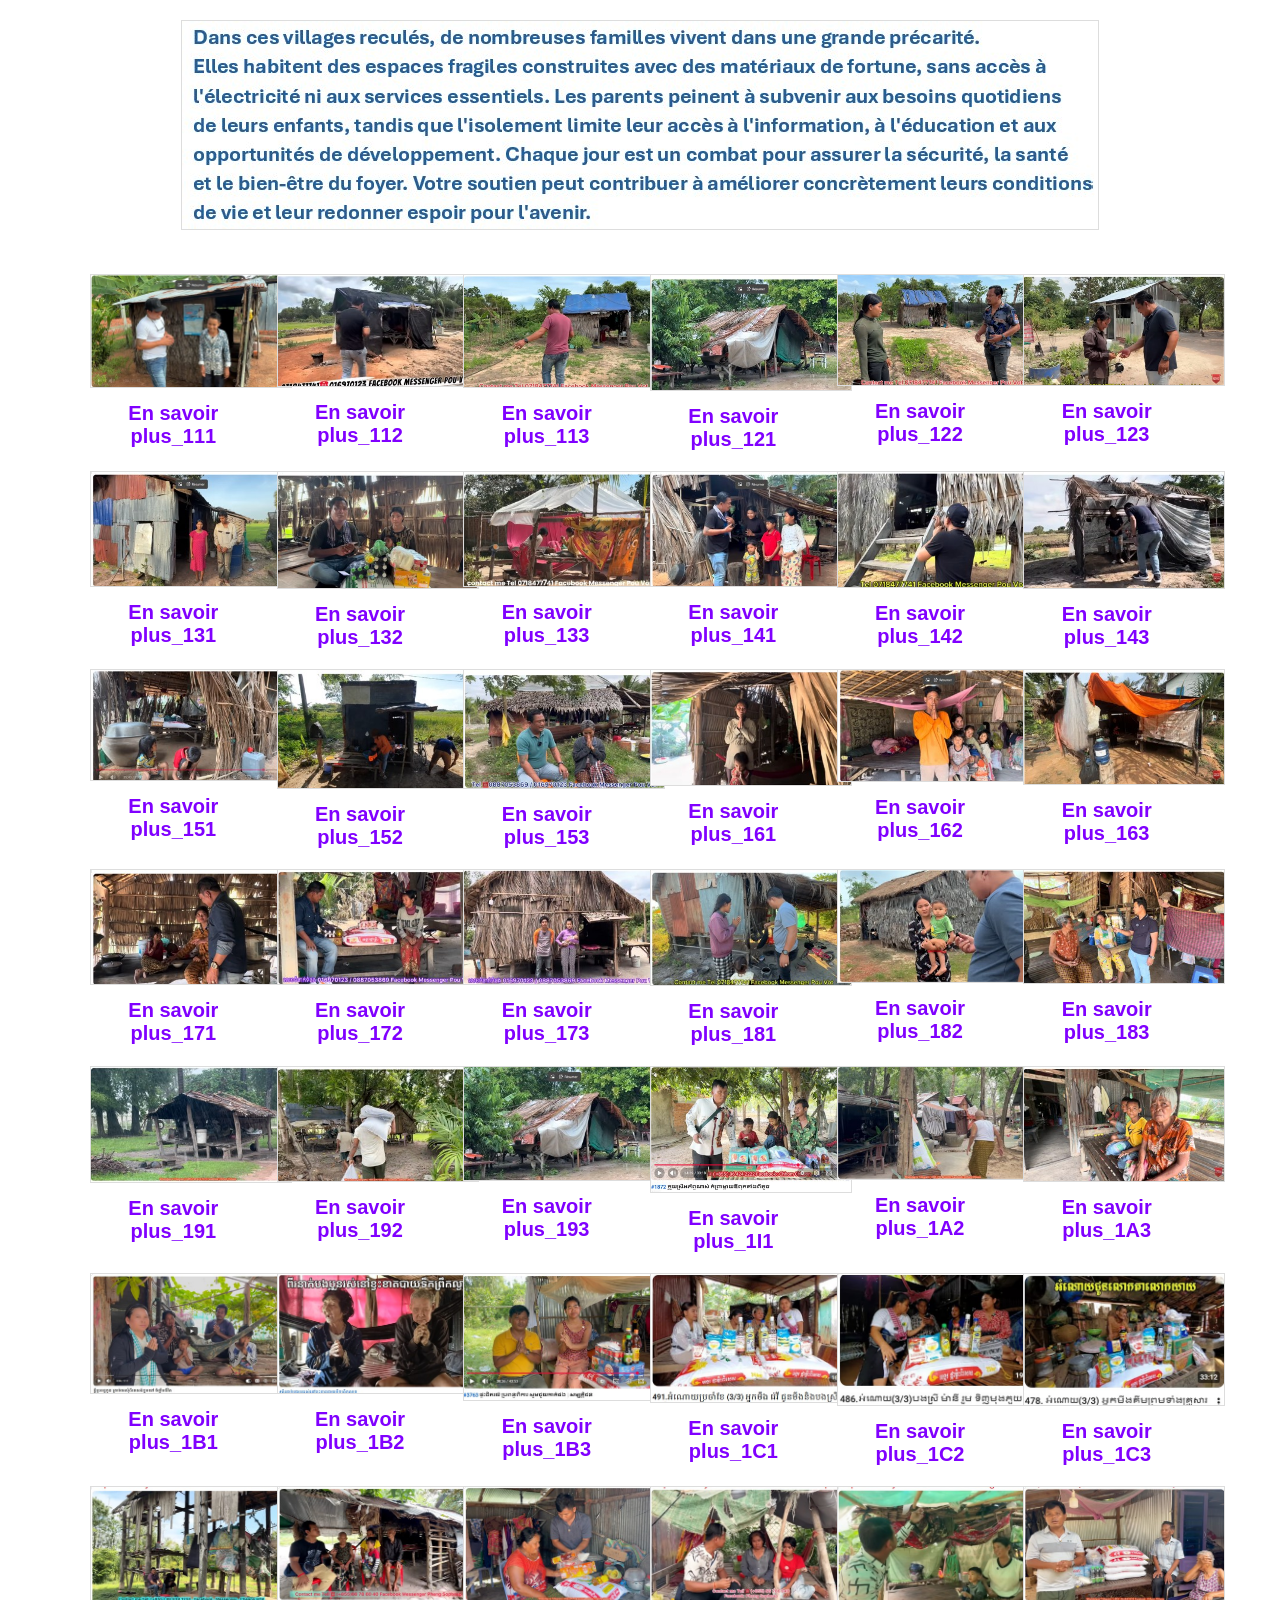
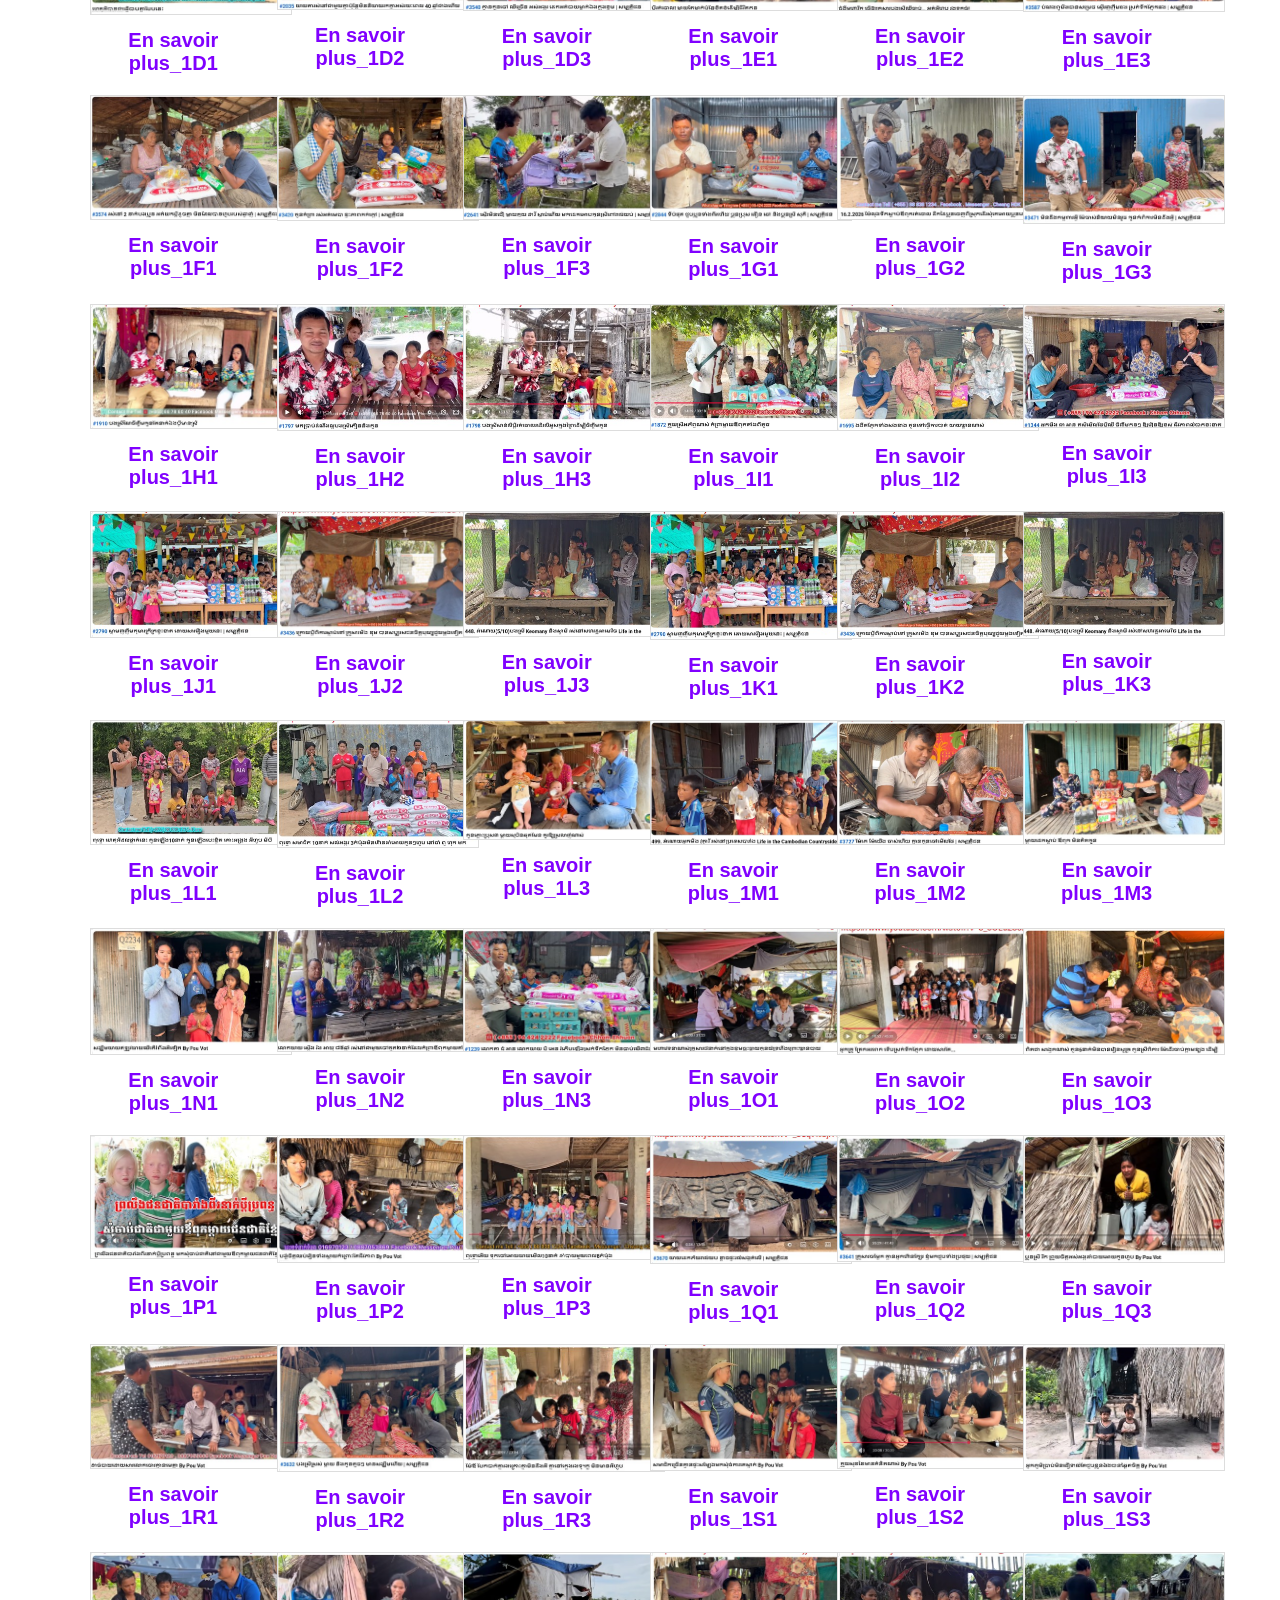
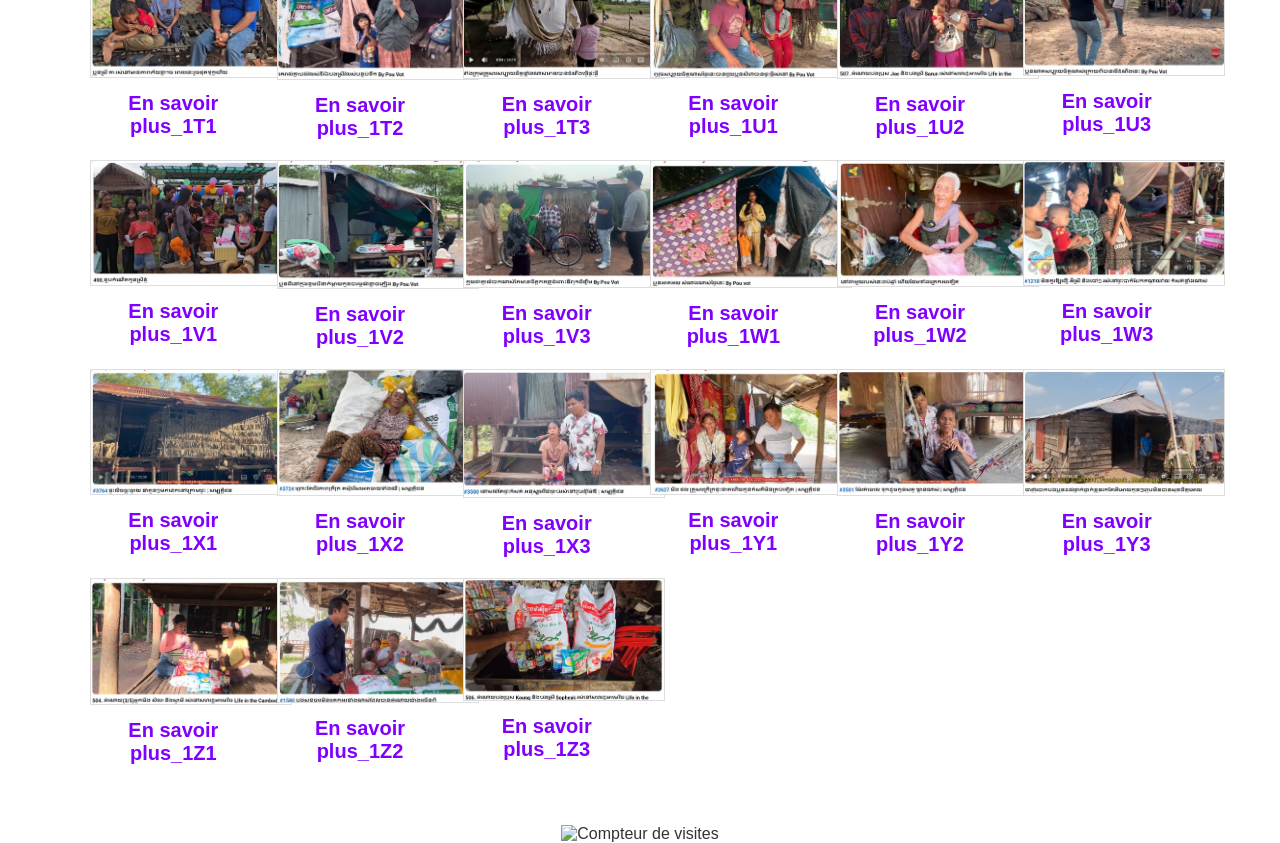
==== commit d88417b5: "Add files via upload" ====
--- a/as100.html
+++ b/as100.html
@@ -87,126 +87,216 @@
 <main>
     <section class="products">
 
- <div class="product"><img src="IMG/I111.jpg" alt="I111.jpg"><a href="https://www.youtube.com/watch?v=XGw2KPiITLQ"
- target="_blank" rel="noopener">En savoir plus</a></div>
- <div class="product"><img src="IMG/I112.jpg" alt="I112.jpg"><a href="https://www.youtube.com/watch?v=OibTdfK2_Wg"
- target="_blank" rel="noopener">En savoir plus</a></div>
- <div class="product"><img src="IMG/I113.jpg" alt="I113.jpg"><a href="https://www.youtube.com/watch?v=toB_fCtCZFw"
- target="_blank" rel="noopener">En savoir plus</a></div>
- <div class="product"><img src="IMG/I121.jpg" alt="I121.jpg"><a href="https://www.youtube.com/watch?v=--bayTTHN7c"
- target="_blank" rel="noopener">En savoir plus</a></div>
- <div class="product"><img src="IMG/I122.jpg" alt="I122.jpg"><a href="https://www.youtube.com/watch?v=H2kPnd1jvxs"
- target="_blank" rel="noopener">En savoir plus</a></div>
- <div class="product"><img src="IMG/I123.jpg" alt="I123.jpg"><a href="https://www.youtube.com/watch?v=ZovUSGHi5Ao"
- target="_blank" rel="noopener">En savoir plus</a></div>
- <div class="product"><img src="IMG/I131.jpg" alt="I131.jpg"><a href="https://www.youtube.com/watch?v=70fSOL2CCEA"
- target="_blank" rel="noopener">En savoir plus</a></div>
- <div class="product"><img src="IMG/I132.jpg" alt="I132.jpg"><a href="https://www.youtube.com/watch?v=LgIfkDF-rHU"
- target="_blank" rel="noopener">En savoir plus</a></div>
- <div class="product"><img src="IMG/I133.jpg" alt="I133.jpg"><a href="https://www.youtube.com/watch?v=sFCPXFzbDxg"
- target="_blank" rel="noopener">En savoir plus</a></div>
- <div class="product"><img src="IMG/I141.jpg" alt="I141.jpg"><a href="https://www.youtube.com/watch?v=OibTdfK2_Wg"
- target="_blank" rel="noopener">En savoir plus</a></div>
- <div class="product"><img src="IMG/I142.jpg" alt="I142.jpg"><a href="https://www.youtube.com/watch?v=4n0H_m_W2n8"
- target="_blank" rel="noopener">En savoir plus</a></div>
- <div class="product"><img src="IMG/I143.jpg" alt="I143.jpg"><a href="https://www.youtube.com/watch?v=MbKcOCMrq3Q"
- target="_blank" rel="noopener">En savoir plus</a></div>
- <div class="product"><img src="IMG/I151.jpg" alt="I151.jpg"><a href="https://www.youtube.com/watch?v=OibTdfK2_Wg"
- target="_blank" rel="noopener">En savoir plus</a></div>
- <div class="product"><img src="IMG/I152.jpg" alt="I152.jpg"><a href="https://www.youtube.com/watch?v=oQEMorgr-Xg"
- target="_blank" rel="noopener">En savoir plus</a></div>
- <div class="product"><img src="IMG/I153.jpg" alt="I153.jpg"><a href="https://www.youtube.com/watch?v=slfC6HmZ-Tw"
- target="_blank" rel="noopener">En savoir plus</a></div>
- <div class="product"><img src="IMG/I161.jpg" alt="I161.jpg"><a href="https://www.youtube.com/watch?v=h6TW0w9ZHNo"
- target="_blank" rel="noopener">En savoir plus</a></div>
- <div class="product"><img src="IMG/I162.jpg" alt="I162.jpg"><a href="https://www.youtube.com/watch?v=zTY60_6x7nQ"
- target="_blank" rel="noopener">En savoir plus</a></div>
- <div class="product"><img src="IMG/I163.jpg" alt="I163.jpg"><a href="https://www.youtube.com/watch?v=dtATmwsKHoY"
- target="_blank" rel="noopener">En savoir plus</a></div>
- <div class="product"><img src="IMG/I171.jpg" alt="I171.jpg"><a href="https://www.youtube.com/watch?v=ZdaHp0DnNz4"
- target="_blank" rel="noopener">En savoir plus</a></div>
- <div class="product"><img src="IMG/I172.jpg" alt="I172.jpg"><a href="https://www.youtube.com/watch?v=gEPNNpwzP94"
- target="_blank" rel="noopener">En savoir plus</a></div>
- <div class="product"><img src="IMG/I173.jpg" alt="I173.jpg"><a href="https://www.youtube.com/watch?v=pw8V33APXbo"
- target="_blank" rel="noopener">En savoir plus</a></div>
- <div class="product"><img src="IMG/I181.jpg" alt="I181.jpg"><a href="https://www.youtube.com/watch?v=1uKn_gXH5SE"
- target="_blank" rel="noopener">En savoir plus</a></div>
- <div class="product"><img src="IMG/I182.jpg" alt="I182.jpg"><a href="https://www.youtube.com/watch?v=6-3V6j2RSTs"
- target="_blank" rel="noopener">En savoir plus</a></div>
- <div class="product"><img src="IMG/I183.jpg" alt="I183.jpg"><a href="https://www.youtube.com/watch?v=Vr8xWoqEy0Q"
- target="_blank" rel="noopener">En savoir plus</a></div>
- <div class="product"><img src="IMG/I191.jpg" alt="I191.jpg"><a href="https://www.youtube.com/watch?v=bxI3ra9VRjg&t=1s"
- target="_blank" rel="noopener">En savoir plus</a></div>
- <div class="product"><img src="IMG/I192.jpg" alt="I192.jpg"><a href="https://www.youtube.com/watch?v=GbWqsGL-KxE"
- target="_blank" rel="noopener">En savoir plus</a></div>
- <div class="product"><img src="IMG/I193.jpg" alt="I193.jpg"><a href="https://www.youtube.com/watch?v=--bayTTHN7c"
- target="_blank" rel="noopener">En savoir plus</a></div>
- <div class="product"><img src="IMG/I1I1.jpg" alt="I1I1.jpg"><a href="https://www.youtube.com/watch?v=Fj9RI2cXUSA"
- target="_blank" rel="noopener">En savoir plus</a></div>
- <div class="product"><img src="IMG/I1A2.jpg" alt="I1A2.jpg"><a href="https://www.youtube.com/watch?v=Fj9RI2cXUSA"
- target="_blank" rel="noopener">En savoir plus</a></div>
- <div class="product"><img src="IMG/I1A3.jpg" alt="I1A3.jpg"><a href="https://www.youtube.com/watch?v=KdkKbuz6oww"
- target="_blank" rel="noopener">En savoir plus</a></div>
- <div class="product"><img src="IMG/I1B1.jpg" alt="I1B1.jpg"><a href="https://www.youtube.com/watch?v=5Ghbr3alTSw"
- target="_blank" rel="noopener">En savoir plus</a></div>
- <div class="product"><img src="IMG/I1B2.jpg" alt="I1B2.jpg"><a href="https://www.youtube.com/watch?v=XGw2KPiITLQ"
- target="_blank" rel="noopener">En savoir plus</a></div>
- <div class="product"><img src="IMG/I1B3.jpg" alt="I1B3.jpg"><a href="https://www.youtube.com/watch?v=bxI3ra9VRjg&t=1s"
- target="_blank" rel="noopener">En savoir plus</a></div>
- <div class="product"><img src="IMG/I1C1.jpg" alt="I1C1.jpg"><a href="https://www.youtube.com/watch?v=I9PRV1oP_0c"
- target="_blank" rel="noopener">En savoir plus</a></div>
- <div class="product"><img src="IMG/I1C2.jpg" alt="I1C2.jpg"><a href="https://www.youtube.com/watch?v=lAKtZ4w0evI"
- target="_blank" rel="noopener">En savoir plus</a></div>
- <div class="product"><img src="IMG/I1C3.jpg" alt="I1C3.jpg"><a href="https://www.youtube.com/watch?v=EDdw9xHMdT0"
- target="_blank" rel="noopener">En savoir plus</a></div>
- <div class="product"><img src="IMG/I1D1.jpg" alt="I1D1.jpg"><a href="https://www.youtube.com/watch?v=t1ctc4pc3Jg"
- target="_blank" rel="noopener">En savoir plus</a></div>
- <div class="product"><img src="IMG/I1D2.jpg" alt="I1D2.jpg"><a href="https://www.youtube.com/watch?v=igFxDlzsYCM"
- target="_blank" rel="noopener">En savoir plus</a></div>
- <div class="product"><img src="IMG/I1D3.jpg" alt="I1D3.jpg"><a href="https://www.youtube.com/watch?v=jXV3KHGafA8"
- target="_blank" rel="noopener">En savoir plus</a></div>
- <div class="product"><img src="IMG/I1E1.jpg" alt="I1E1.jpg"><a href="https://www.youtube.com/watch?v=krewC6toEOc"
- target="_blank" rel="noopener">En savoir plus</a></div>
- <div class="product"><img src="IMG/I1E2.jpg" alt="I1E2.jpg"><a href="https://www.youtube.com/watch?v=NwUwwK_lOAs"
- target="_blank" rel="noopener">En savoir plus</a></div>
- <div class="product"><img src="IMG/I1E3.jpg" alt="I1E3.jpg"><a href="https://www.youtube.com/watch?v=evsu--YqJ1E"
- target="_blank" rel="noopener">En savoir plus</a></div>
- <div class="product"><img src="IMG/I1F1.jpg" alt="I1F1.jpg"><a href="https://www.youtube.com/watch?v=UfPj_5UmzKI"
- target="_blank" rel="noopener">En savoir plus</a></div>
- <div class="product"><img src="IMG/I1F2.jpg" alt="I1F2.jpg"><a href="https://www.youtube.com/watch?v=KgdY9CIySkA"
- target="_blank" rel="noopener">En savoir plus</a></div>
- <div class="product"><img src="IMG/I1F3.jpg" alt="I1F3.jpg"><a href="https://www.youtube.com/watch?v=D5hdQ_D4FCk"
- target="_blank" rel="noopener">En savoir plus</a></div>
- <div class="product"><img src="IMG/I1G1.jpg" alt="I1G1.jpg"><a href="https://www.youtube.com/watch?v=9HihIfreuiE"
- target="_blank" rel="noopener">En savoir plus</a></div>
- <div class="product"><img src="IMG/I1G2.jpg" alt="I1G2.jpg"><a href="https://www.youtube.com/watch?v=8DToDVuVgi4"
- target="_blank" rel="noopener">En savoir plus</a></div>
- <div class="product"><img src="IMG/I1G3.jpg" alt="I1G3.jpg"><a href="https://www.youtube.com/watch?v=ytvFI98YHOg"
- target="_blank" rel="noopener">En savoir plus</a></div>
- <div class="product"><img src="IMG/I1H1.jpg" alt="I1H1.jpg"><a href="https://www.youtube.com/watch?v=m8pfk1wek2A"
- target="_blank" rel="noopener">En savoir plus</a></div>
- <div class="product"><img src="IMG/I1H2.jpg" alt="I1H2.jpg"><a href="https://www.youtube.com/watch?v=QNcpaufP9JM"
- target="_blank" rel="noopener">En savoir plus</a></div>
- <div class="product"><img src="IMG/I1H3.jpg" alt="I1H3.jpg"><a href="https://www.youtube.com/watch?v=yf3RmrA02Uc"
- target="_blank" rel="noopener">En savoir plus</a></div>
- <div class="product"><img src="IMG/I1I1.jpg" alt="I1I1.jpg"><a href="https://www.youtube.com/watch?v=jsIMTie7eIQ"
- target="_blank" rel="noopener">En savoir plus</a></div>
- <div class="product"><img src="IMG/I1I2.jpg" alt="I1I2.jpg"><a href="https://www.youtube.com/watch?v=n2Ikk1d4THs"
- target="_blank" rel="noopener">En savoir plus</a></div>
- <div class="product"><img src="IMG/I1I3.jpg" alt="I1I3.jpg"><a href="https://www.youtube.com/watch?v=D6b9EXY30D0"
- target="_blank" rel="noopener">En savoir plus</a></div>
- <div class="product"><img src="IMG/I1J1.jpg" alt="I1J1.jpg"><a href="https://www.youtube.com/watch?v=QDiI28J3XKM"
- target="_blank" rel="noopener">En savoir plus</a></div>
- <div class="product"><img src="IMG/I1J2.jpg" alt="I1J2.jpg"><a href="https://www.youtube.com/watch?v=C2b6plh2h-8"
- target="_blank" rel="noopener">En savoir plus</a></div>
- <div class="product"><img src="IMG/I1J3.jpg" alt="I1J3.jpg"><a href="https://www.youtube.com/watch?v=yOXlXePFnGk"
- target="_blank" rel="noopener">En savoir plus</a></div>
- <div class="product"><img src="IMG/I1K1.jpg" alt="I1K1.jpg"><a href="https://www.youtube.com/watch?v=jNT5vboqVXU"
- target="_blank" rel="noopener">En savoir plus</a></div>
- <div class="product"><img src="IMG/I1K2.jpg" alt="I1K2.jpg"><a href="https://www.youtube.com/watch?v=fSyp3QELNJg"
- target="_blank" rel="noopener">En savoir plus</a></div>
- <div class="product"><img src="IMG/I1K3.jpg" alt="I1K3.jpg"><a href="https://www.youtube.com/watch?v=xeEvw0vERZQ"
- target="_blank" rel="noopener">En savoir plus</a></div>
+<div class="product"><img src="IMG/I111.jpg" alt="I111"><a href="https://www.youtube.com/watch?v=XGw2KPiITLQ"
+ target="_blank" rel="noopener">En savoir plus_111</a></div>
+<div class="product"><img src="IMG/I112.jpg" alt="I112"><a href="https://www.youtube.com/watch?v=MbKcOCMrq3Q"
+ target="_blank" rel="noopener">En savoir plus_112</a></div>
+<div class="product"><img src="IMG/I113.jpg" alt="I113"><a href="https://www.youtube.com/watch?v=toB_fCtCZFw"
+ target="_blank" rel="noopener">En savoir plus_113</a></div>
+<div class="product"><img src="IMG/I121.jpg" alt="I121"><a href="https://www.youtube.com/watch?v=--bayTTHN7c"
+ target="_blank" rel="noopener">En savoir plus_121</a></div>
+<div class="product"><img src="IMG/I122.jpg" alt="I122"><a href="https://www.youtube.com/watch?v=H2kPnd1jvxs"
+ target="_blank" rel="noopener">En savoir plus_122</a></div>
+<div class="product"><img src="IMG/I123.jpg" alt="I123"><a href="https://www.youtube.com/watch?v=ZovUSGHi5Ao"
+ target="_blank" rel="noopener">En savoir plus_123</a></div>
+<div class="product"><img src="IMG/I131.jpg" alt="I131"><a href="https://www.youtube.com/watch?v=70fSOL2CCEA"
+ target="_blank" rel="noopener">En savoir plus_131</a></div>
+<div class="product"><img src="IMG/I132.jpg" alt="I132"><a href="https://www.youtube.com/watch?v=LgIfkDF-rHU"
+ target="_blank" rel="noopener">En savoir plus_132</a></div>
+<div class="product"><img src="IMG/I133.jpg" alt="I133"><a href="https://www.youtube.com/watch?v=sFCPXFzbDxg"
+ target="_blank" rel="noopener">En savoir plus_133</a></div>
+<div class="product"><img src="IMG/I141.jpg" alt="I141"><a href="https://www.youtube.com/watch?v=OibTdfK2_Wg"
+ target="_blank" rel="noopener">En savoir plus_141</a></div>
+<div class="product"><img src="IMG/I142.jpg" alt="I142"><a href="https://www.youtube.com/watch?v=4n0H_m_W2n8"
+ target="_blank" rel="noopener">En savoir plus_142</a></div>
+<div class="product"><img src="IMG/I143.jpg" alt="I143"><a href="https://www.youtube.com/watch?v=MbKcOCMrq3Q"
+ target="_blank" rel="noopener">En savoir plus_143</a></div>
+<div class="product"><img src="IMG/I151.jpg" alt="I151"><a href="https://www.youtube.com/watch?v=OibTdfK2_Wg"
+ target="_blank" rel="noopener">En savoir plus_151</a></div>
+<div class="product"><img src="IMG/I152.jpg" alt="I152"><a href="https://www.youtube.com/watch?v=oQEMorgr-Xg"
+ target="_blank" rel="noopener">En savoir plus_152</a></div>
+<div class="product"><img src="IMG/I153.jpg" alt="I153"><a href="https://www.youtube.com/watch?v=slfC6HmZ-Tw"
+ target="_blank" rel="noopener">En savoir plus_153</a></div>
+<div class="product"><img src="IMG/I161.jpg" alt="I161"><a href="https://www.youtube.com/watch?v=h6TW0w9ZHNo"
+ target="_blank" rel="noopener">En savoir plus_161</a></div>
+<div class="product"><img src="IMG/I162.jpg" alt="I162"><a href="https://www.youtube.com/watch?v=zTY60_6x7nQ"
+ target="_blank" rel="noopener">En savoir plus_162</a></div>
+<div class="product"><img src="IMG/I163.jpg" alt="I163"><a href="https://www.youtube.com/watch?v=dtATmwsKHoY"
+ target="_blank" rel="noopener">En savoir plus_163</a></div>
+<div class="product"><img src="IMG/I171.jpg" alt="I171"><a href="https://www.youtube.com/watch?v=ZdaHp0DnNz4"
+ target="_blank" rel="noopener">En savoir plus_171</a></div>
+<div class="product"><img src="IMG/I172.jpg" alt="I172"><a href="https://www.youtube.com/watch?v=gEPNNpwzP94"
+ target="_blank" rel="noopener">En savoir plus_172</a></div>
+<div class="product"><img src="IMG/I173.jpg" alt="I173"><a href="https://www.youtube.com/watch?v=pw8V33APXbo"
+ target="_blank" rel="noopener">En savoir plus_173</a></div>
+<div class="product"><img src="IMG/I181.jpg" alt="I181"><a href="https://www.youtube.com/watch?v=1uKn_gXH5SE"
+ target="_blank" rel="noopener">En savoir plus_181</a></div>
+<div class="product"><img src="IMG/I182.jpg" alt="I182"><a href="https://www.youtube.com/watch?v=6-3V6j2RSTs"
+ target="_blank" rel="noopener">En savoir plus_182</a></div>
+<div class="product"><img src="IMG/I183.jpg" alt="I183"><a href="https://www.youtube.com/watch?v=Vr8xWoqEy0Q"
+ target="_blank" rel="noopener">En savoir plus_183</a></div>
+<div class="product"><img src="IMG/I191.jpg" alt="I191"><a href="https://www.youtube.com/watch?v=bxI3ra9VRjg&t"
+ target="_blank" rel="noopener">En savoir plus_191</a></div>
+<div class="product"><img src="IMG/I192.jpg" alt="I192"><a href="https://www.youtube.com/watch?v=GbWqsGL-KxE"
+ target="_blank" rel="noopener">En savoir plus_192</a></div>
+<div class="product"><img src="IMG/I193.jpg" alt="I193"><a href="https://www.youtube.com/watch?v=--bayTTHN7c"
+ target="_blank" rel="noopener">En savoir plus_193</a></div>
+<div class="product"><img src="IMG/I1I1.jpg" alt="I1I1"><a href="https://www.youtube.com/watch?v=Fj9RI2cXUSA"
+ target="_blank" rel="noopener">En savoir plus_1I1</a></div>
+<div class="product"><img src="IMG/I1A2.jpg" alt="I1A2"><a href="https://www.youtube.com/watch?v=Fj9RI2cXUSA"
+ target="_blank" rel="noopener">En savoir plus_1A2</a></div>
+<div class="product"><img src="IMG/I1A3.jpg" alt="I1A3"><a href="https://www.youtube.com/watch?v=KdkKbuz6oww"
+ target="_blank" rel="noopener">En savoir plus_1A3</a></div>
+<div class="product"><img src="IMG/I1B1.jpg" alt="I1B1"><a href="https://www.youtube.com/watch?v=5Ghbr3alTSw"
+ target="_blank" rel="noopener">En savoir plus_1B1</a></div>
+<div class="product"><img src="IMG/I1B2.jpg" alt="I1B2"><a href="https://www.youtube.com/watch?v=XGw2KPiITLQ"
+ target="_blank" rel="noopener">En savoir plus_1B2</a></div>
+<div class="product"><img src="IMG/I1B3.jpg" alt="I1B3"><a href="https://www.youtube.com/watch?v=bxI3ra9VRjg&t"
+ target="_blank" rel="noopener">En savoir plus_1B3</a></div>
+<div class="product"><img src="IMG/I1C1.jpg" alt="I1C1"><a href="https://www.youtube.com/watch?v=I9PRV1oP_0c"
+ target="_blank" rel="noopener">En savoir plus_1C1</a></div>
+<div class="product"><img src="IMG/I1C2.jpg" alt="I1C2"><a href="https://www.youtube.com/watch?v=lAKtZ4w0evI"
+ target="_blank" rel="noopener">En savoir plus_1C2</a></div>
+<div class="product"><img src="IMG/I1C3.jpg" alt="I1C3"><a href="https://www.youtube.com/watch?v=EDdw9xHMdT0"
+ target="_blank" rel="noopener">En savoir plus_1C3</a></div>
+<div class="product"><img src="IMG/I1D1.jpg" alt="I1D1"><a href="https://www.youtube.com/watch?v=t1ctc4pc3Jg"
+ target="_blank" rel="noopener">En savoir plus_1D1</a></div>
+<div class="product"><img src="IMG/I1D2.jpg" alt="I1D2"><a href="https://www.youtube.com/watch?v=igFxDlzsYCM"
+ target="_blank" rel="noopener">En savoir plus_1D2</a></div>
+<div class="product"><img src="IMG/I1D3.jpg" alt="I1D3"><a href="https://www.youtube.com/watch?v=jXV3KHGafA8"
+ target="_blank" rel="noopener">En savoir plus_1D3</a></div>
+<div class="product"><img src="IMG/I1E1.jpg" alt="I1E1"><a href="https://www.youtube.com/watch?v=krewC6toEOc"
+ target="_blank" rel="noopener">En savoir plus_1E1</a></div>
+<div class="product"><img src="IMG/I1E2.jpg" alt="I1E2"><a href="https://www.youtube.com/watch?v=NwUwwK_lOAs"
+ target="_blank" rel="noopener">En savoir plus_1E2</a></div>
+<div class="product"><img src="IMG/I1E3.jpg" alt="I1E3"><a href="https://www.youtube.com/watch?v=evsu--YqJ1E"
+ target="_blank" rel="noopener">En savoir plus_1E3</a></div>
+<div class="product"><img src="IMG/I1F1.jpg" alt="I1F1"><a href="https://www.youtube.com/watch?v=UfPj_5UmzKI"
+ target="_blank" rel="noopener">En savoir plus_1F1</a></div>
+<div class="product"><img src="IMG/I1F2.jpg" alt="I1F2"><a href="https://www.youtube.com/watch?v=KgdY9CIySkA"
+ target="_blank" rel="noopener">En savoir plus_1F2</a></div>
+<div class="product"><img src="IMG/I1F3.jpg" alt="I1F3"><a href="https://www.youtube.com/watch?v=D5hdQ_D4FCk"
+ target="_blank" rel="noopener">En savoir plus_1F3</a></div>
+<div class="product"><img src="IMG/I1G1.jpg" alt="I1G1"><a href="https://www.youtube.com/watch?v=9HihIfreuiE"
+ target="_blank" rel="noopener">En savoir plus_1G1</a></div>
+<div class="product"><img src="IMG/I1G2.jpg" alt="I1G2"><a href="https://www.youtube.com/watch?v=8DToDVuVgi4"
+ target="_blank" rel="noopener">En savoir plus_1G2</a></div>
+<div class="product"><img src="IMG/I1G3.jpg" alt="I1G3"><a href="https://www.youtube.com/watch?v=ytvFI98YHOg"
+ target="_blank" rel="noopener">En savoir plus_1G3</a></div>
+<div class="product"><img src="IMG/I1H1.jpg" alt="I1H1"><a href="https://www.youtube.com/watch?v=m8pfk1wek2A"
+ target="_blank" rel="noopener">En savoir plus_1H1</a></div>
+<div class="product"><img src="IMG/I1H2.jpg" alt="I1H2"><a href="https://www.youtube.com/watch?v=QNcpaufP9JM"
+ target="_blank" rel="noopener">En savoir plus_1H2</a></div>
+<div class="product"><img src="IMG/I1H3.jpg" alt="I1H3"><a href="https://www.youtube.com/watch?v=yf3RmrA02Uc"
+ target="_blank" rel="noopener">En savoir plus_1H3</a></div>
+<div class="product"><img src="IMG/I1I1.jpg" alt="I1I1"><a href="https://www.youtube.com/watch?v=jsIMTie7eIQ"
+ target="_blank" rel="noopener">En savoir plus_1I1</a></div>
+<div class="product"><img src="IMG/I1I2.jpg" alt="I1I2"><a href="https://www.youtube.com/watch?v=n2Ikk1d4THs"
+ target="_blank" rel="noopener">En savoir plus_1I2</a></div>
+<div class="product"><img src="IMG/I1I3.jpg" alt="I1I3"><a href="https://www.youtube.com/watch?v=D6b9EXY30D0"
+ target="_blank" rel="noopener">En savoir plus_1I3</a></div>
+<div class="product"><img src="IMG/I1J1.jpg" alt="I1J1"><a href="https://www.youtube.com/watch?v=QDiI28J3XKM"
+ target="_blank" rel="noopener">En savoir plus_1J1</a></div>
+<div class="product"><img src="IMG/I1J2.jpg" alt="I1J2"><a href="https://www.youtube.com/watch?v=C2b6plh2h-8"
+ target="_blank" rel="noopener">En savoir plus_1J2</a></div>
+<div class="product"><img src="IMG/I1J3.jpg" alt="I1J3"><a href="https://www.youtube.com/watch?v=yOXlXePFnGk"
+ target="_blank" rel="noopener">En savoir plus_1J3</a></div>
+<div class="product"><img src="IMG/I1K1.jpg" alt="I1K1"><a href="https://www.youtube.com/watch?v=jNT5vboqVXU"
+ target="_blank" rel="noopener">En savoir plus_1K1</a></div>
+<div class="product"><img src="IMG/I1K2.jpg" alt="I1K2"><a href="https://www.youtube.com/watch?v=fSyp3QELNJg"
+ target="_blank" rel="noopener">En savoir plus_1K2</a></div>
+<div class="product"><img src="IMG/I1K3.jpg" alt="I1K3"><a href="https://www.youtube.com/watch?v=xeEvw0vERZQ"
+ target="_blank" rel="noopener">En savoir plus_1K3</a></div>
+<div class="product"><img src="IMG/I1L1.jpg" alt="I1L1"><a href="https://www.youtube.com/watch?v=RiXE2e7gIqs"
+ target="_blank" rel="noopener">En savoir plus_1L1</a></div>
+<div class="product"><img src="IMG/I1L2.jpg" alt="I1L2"><a href="https://www.youtube.com/watch?v=H5cj4cPiz0A"
+ target="_blank" rel="noopener">En savoir plus_1L2</a></div>
+<div class="product"><img src="IMG/I1L3.jpg" alt="I1L3"><a href="https://www.youtube.com/watch?v=H5cj4cPiz0A"
+ target="_blank" rel="noopener">En savoir plus_1L3</a></div>
+<div class="product"><img src="IMG/I1M1.jpg" alt="I1M1"><a href="https://www.youtube.com/watch?v=x3TZ4LLWNmM"
+ target="_blank" rel="noopener">En savoir plus_1M1</a></div>
+<div class="product"><img src="IMG/I1M2.jpg" alt="I1M2"><a href="https://www.youtube.com/watch?v=FVgQ4ld6P54"
+ target="_blank" rel="noopener">En savoir plus_1M2</a></div>
+<div class="product"><img src="IMG/I1M3.jpg" alt="I1M3"><a href="https://www.youtube.com/watch?v=LqIuvamtK5M"
+ target="_blank" rel="noopener">En savoir plus_1M3</a></div>
+<div class="product"><img src="IMG/I1N1.jpg" alt="I1N1"><a href="https://www.youtube.com/watch?v=UAWGjvNgqe4"
+ target="_blank" rel="noopener">En savoir plus_1N1</a></div>
+<div class="product"><img src="IMG/I1N2.jpg" alt="I1N2"><a href="https://www.youtube.com/watch?v=S_5OEu2So2A"
+ target="_blank" rel="noopener">En savoir plus_1N2</a></div>
+<div class="product"><img src="IMG/I1N3.jpg" alt="I1N3"><a href="https://www.youtube.com/watch?v=zIvxjze6ks4"
+ target="_blank" rel="noopener">En savoir plus_1N3</a></div>
+<div class="product"><img src="IMG/I1O1.jpg" alt="I1O1"><a href="https://www.youtube.com/watch?v=CJHQ3Cdi9KQ"
+ target="_blank" rel="noopener">En savoir plus_1O1</a></div>
+<div class="product"><img src="IMG/I1O2.jpg" alt="I1O2"><a href="https://www.youtube.com/watch?v=Kx-YTwiLjhs"
+ target="_blank" rel="noopener">En savoir plus_1O2</a></div>
+<div class="product"><img src="IMG/I1O3.jpg" alt="I1O3"><a href="https://www.youtube.com/watch?v=GXWM71p4BkM"
+ target="_blank" rel="noopener">En savoir plus_1O3</a></div>
+<div class="product"><img src="IMG/I1P1.jpg" alt="I1P1"><a href="https://www.youtube.com/watch?v=_91qvTJ3jR4"
+ target="_blank" rel="noopener">En savoir plus_1P1</a></div>
+<div class="product"><img src="IMG/I1P2.jpg" alt="I1P2"><a href="https://www.youtube.com/watch?v=-yWENuev2ME"
+ target="_blank" rel="noopener">En savoir plus_1P2</a></div>
+<div class="product"><img src="IMG/I1P3.jpg" alt="I1P3"><a href="https://www.youtube.com/watch?v=L55FOvZ7dM0"
+ target="_blank" rel="noopener">En savoir plus_1P3</a></div>
+<div class="product"><img src="IMG/I1Q1.jpg" alt="I1Q1"><a href="https://www.youtube.com/watch?v=NSfBE3zlOts"
+ target="_blank" rel="noopener">En savoir plus_1Q1</a></div>
+<div class="product"><img src="IMG/I1Q2.jpg" alt="I1Q2"><a href="https://www.youtube.com/watch?v=WVuWmXZB7S8"
+ target="_blank" rel="noopener">En savoir plus_1Q2</a></div>
+<div class="product"><img src="IMG/I1Q3.jpg" alt="I1Q3"><a href="https://www.youtube.com/watch?v=hd9Q9bn2fhA"
+ target="_blank" rel="noopener">En savoir plus_1Q3</a></div>
+<div class="product"><img src="IMG/I1R1.jpg" alt="I1R1"><a href="https://www.youtube.com/watch?v=2Bl1fnPYivY"
+ target="_blank" rel="noopener">En savoir plus_1R1</a></div>
+<div class="product"><img src="IMG/I1R2.jpg" alt="I1R2"><a href="https://www.youtube.com/watch?v=mU9jwMc2RkE"
+ target="_blank" rel="noopener">En savoir plus_1R2</a></div>
+<div class="product"><img src="IMG/I1R3.jpg" alt="I1R3"><a href="https://www.youtube.com/watch?v=VFNEwu-5JpQ"
+ target="_blank" rel="noopener">En savoir plus_1R3</a></div>
+<div class="product"><img src="IMG/I1S1.jpg" alt="I1S1"><a href="https://www.youtube.com/watch?v=DL8iyHaRFrE"
+ target="_blank" rel="noopener">En savoir plus_1S1</a></div>
+<div class="product"><img src="IMG/I1S2.jpg" alt="I1S2"><a href="https://www.youtube.com/watch?v=HXFswYavjuU"
+ target="_blank" rel="noopener">En savoir plus_1S2</a></div>
+<div class="product"><img src="IMG/I1S3.jpg" alt="I1S3"><a href="https://www.youtube.com/watch?v=zuqsOq6o9ec"
+ target="_blank" rel="noopener">En savoir plus_1S3</a></div>
+<div class="product"><img src="IMG/I1T1.jpg" alt="I1T1"><a href="https://www.youtube.com/watch?v=VajyWrNXadc"
+ target="_blank" rel="noopener">En savoir plus_1T1</a></div>
+<div class="product"><img src="IMG/I1T2.jpg" alt="I1T2"><a href="https://www.youtube.com/watch?v=jRotd_srMnA"
+ target="_blank" rel="noopener">En savoir plus_1T2</a></div>
+<div class="product"><img src="IMG/I1T3.jpg" alt="I1T3"><a href="https://www.youtube.com/watch?v=E7hZp_ig_SY"
+ target="_blank" rel="noopener">En savoir plus_1T3</a></div>
+<div class="product"><img src="IMG/I1U1.jpg" alt="I1U1"><a href="https://www.youtube.com/watch?v=iguD8KWJnPA"
+ target="_blank" rel="noopener">En savoir plus_1U1</a></div>
+<div class="product"><img src="IMG/I1U2.jpg" alt="I1U2"><a href="https://www.youtube.com/watch?v=fc7_inMWywg"
+ target="_blank" rel="noopener">En savoir plus_1U2</a></div>
+<div class="product"><img src="IMG/I1U3.jpg" alt="I1U3"><a href="https://www.youtube.com/watch?v=MmvwHkakv2s"
+ target="_blank" rel="noopener">En savoir plus_1U3</a></div>
+<div class="product"><img src="IMG/I1V1.jpg" alt="I1V1"><a href="https://www.youtube.com/watch?v=mf_5OsfNB_Y"
+ target="_blank" rel="noopener">En savoir plus_1V1</a></div>
+<div class="product"><img src="IMG/I1V2.jpg" alt="I1V2"><a href="https://www.youtube.com/watch?v=hk45rohg8HU"
+ target="_blank" rel="noopener">En savoir plus_1V2</a></div>
+<div class="product"><img src="IMG/I1V3.jpg" alt="I1V3"><a href="https://www.youtube.com/watch?v=1k7aVtLIk_w"
+ target="_blank" rel="noopener">En savoir plus_1V3</a></div>
+<div class="product"><img src="IMG/I1W1.jpg" alt="I1W1"><a href="https://www.youtube.com/watch?v=3jfAv7VrI9o"
+ target="_blank" rel="noopener">En savoir plus_1W1</a></div>
+<div class="product"><img src="IMG/I1W2.jpg" alt="I1W2"><a href="https://www.youtube.com/watch?v=1-Tnq9nhLE0"
+ target="_blank" rel="noopener">En savoir plus_1W2</a></div>
+<div class="product"><img src="IMG/I1W3.jpg" alt="I1W3"><a href="https://www.youtube.com/watch?v=ECV9MpfjyKk"
+ target="_blank" rel="noopener">En savoir plus_1W3</a></div>
+<div class="product"><img src="IMG/I1X1.jpg" alt="I1X1"><a href="https://www.youtube.com/watch?v=dCkVbRiHCbA"
+ target="_blank" rel="noopener">En savoir plus_1X1</a></div>
+<div class="product"><img src="IMG/I1X2.jpg" alt="I1X2"><a href="https://www.youtube.com/watch?v=mNFDo02GbyY"
+ target="_blank" rel="noopener">En savoir plus_1X2</a></div>
+<div class="product"><img src="IMG/I1X3.jpg" alt="I1X3"><a href="https://www.youtube.com/watch?v=yntC8JXz1aI"
+ target="_blank" rel="noopener">En savoir plus_1X3</a></div>
+<div class="product"><img src="IMG/I1Y1.jpg" alt="I1Y1"><a href="https://www.youtube.com/watch?v=cGAFfcdK7Wg"
+ target="_blank" rel="noopener">En savoir plus_1Y1</a></div>
+<div class="product"><img src="IMG/I1Y2.jpg" alt="I1Y2"><a href="https://www.youtube.com/watch?v=vGIIVA7-Yok"
+ target="_blank" rel="noopener">En savoir plus_1Y2</a></div>
+<div class="product"><img src="IMG/I1Y3.jpg" alt="I1Y3"><a href="https://www.youtube.com/watch?v=MXACwu5JggE"
+ target="_blank" rel="noopener">En savoir plus_1Y3</a></div>
+<div class="product"><img src="IMG/I1Z1.jpg" alt="I1Z1"><a href="https://www.youtube.com/watch?v=L2FjLzJryn4"
+ target="_blank" rel="noopener">En savoir plus_1Z1</a></div>
+<div class="product"><img src="IMG/I1Z2.jpg" alt="I1Z2"><a href="https://www.youtube.com/watch?v=X5Hb4q8tKhs"
+ target="_blank" rel="noopener">En savoir plus_1Z2</a></div>
+<div class="product"><img src="IMG/I1Z3.jpg" alt="I1Z3"><a href="https://www.youtube.com/watch?v=zNTmLxLRq90"
+ target="_blank" rel="noopener">En savoir plus_1Z3</a></div>
 
 
    </section>
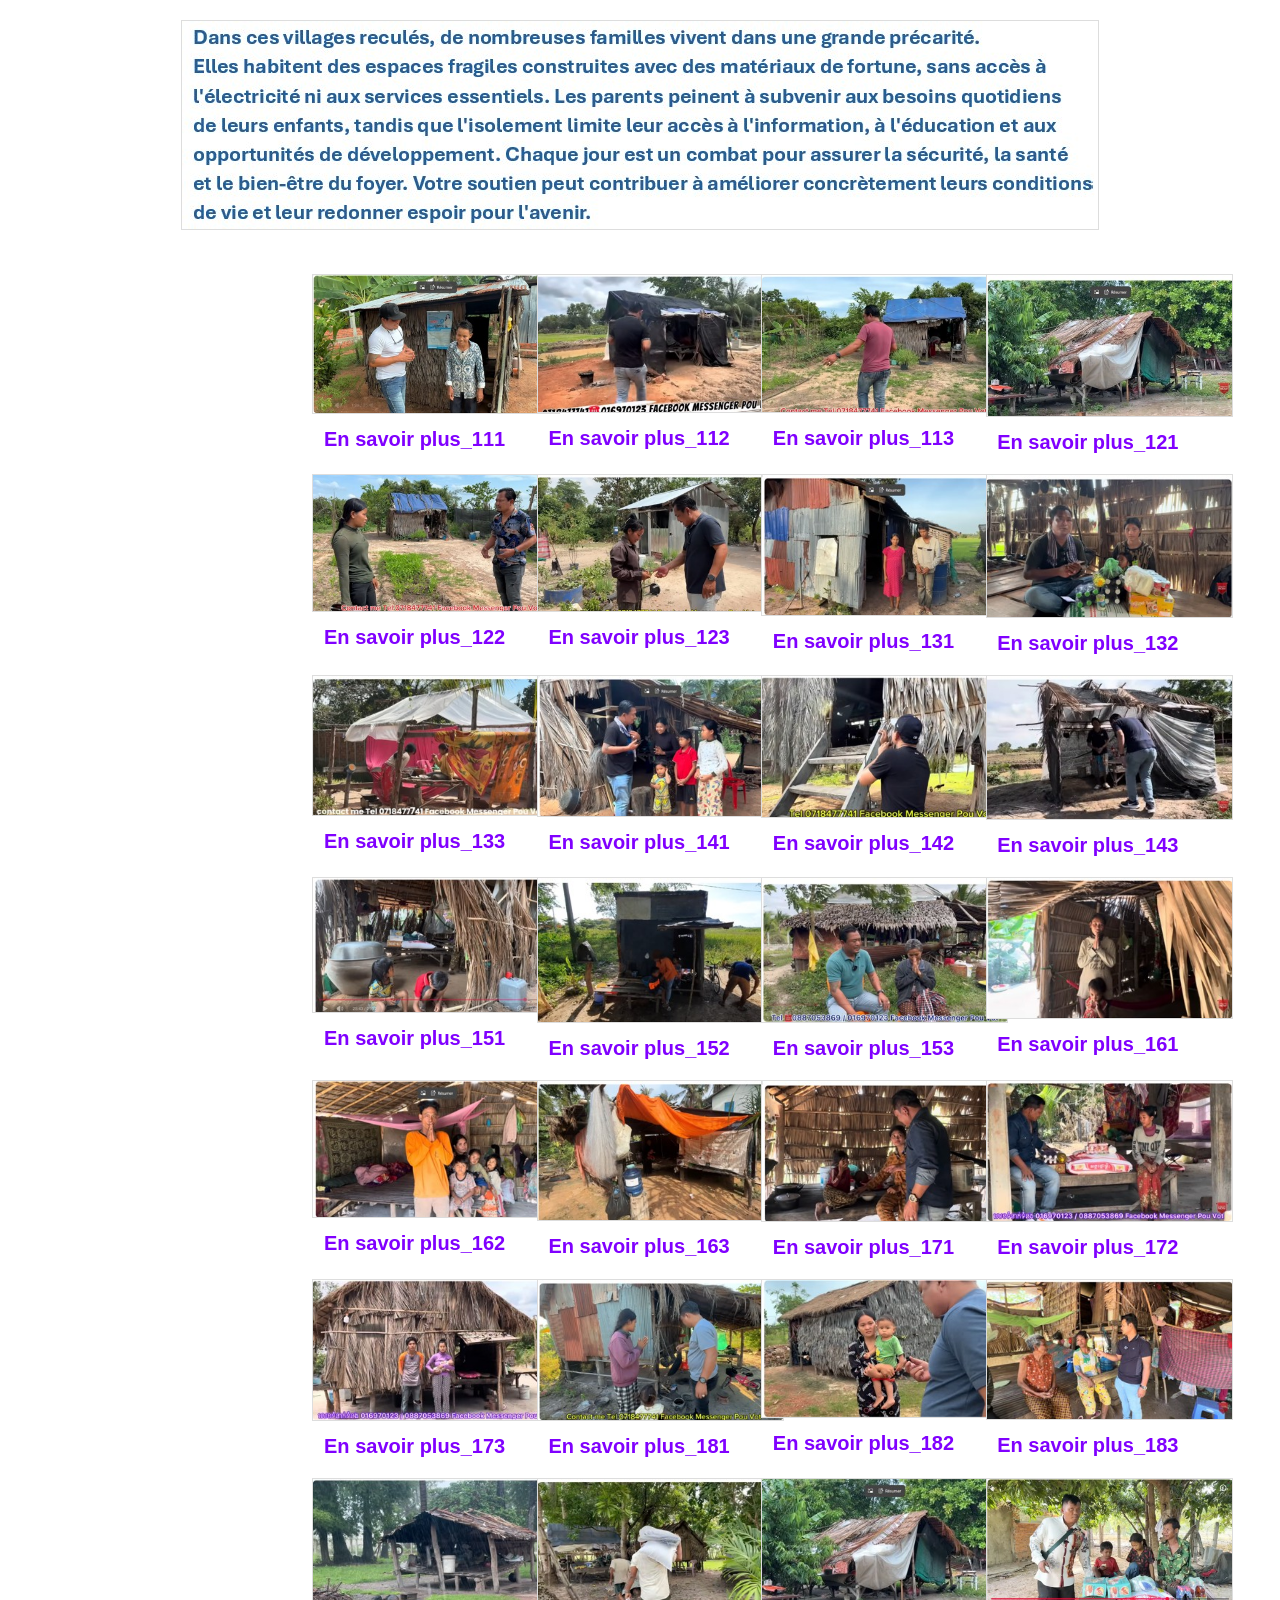
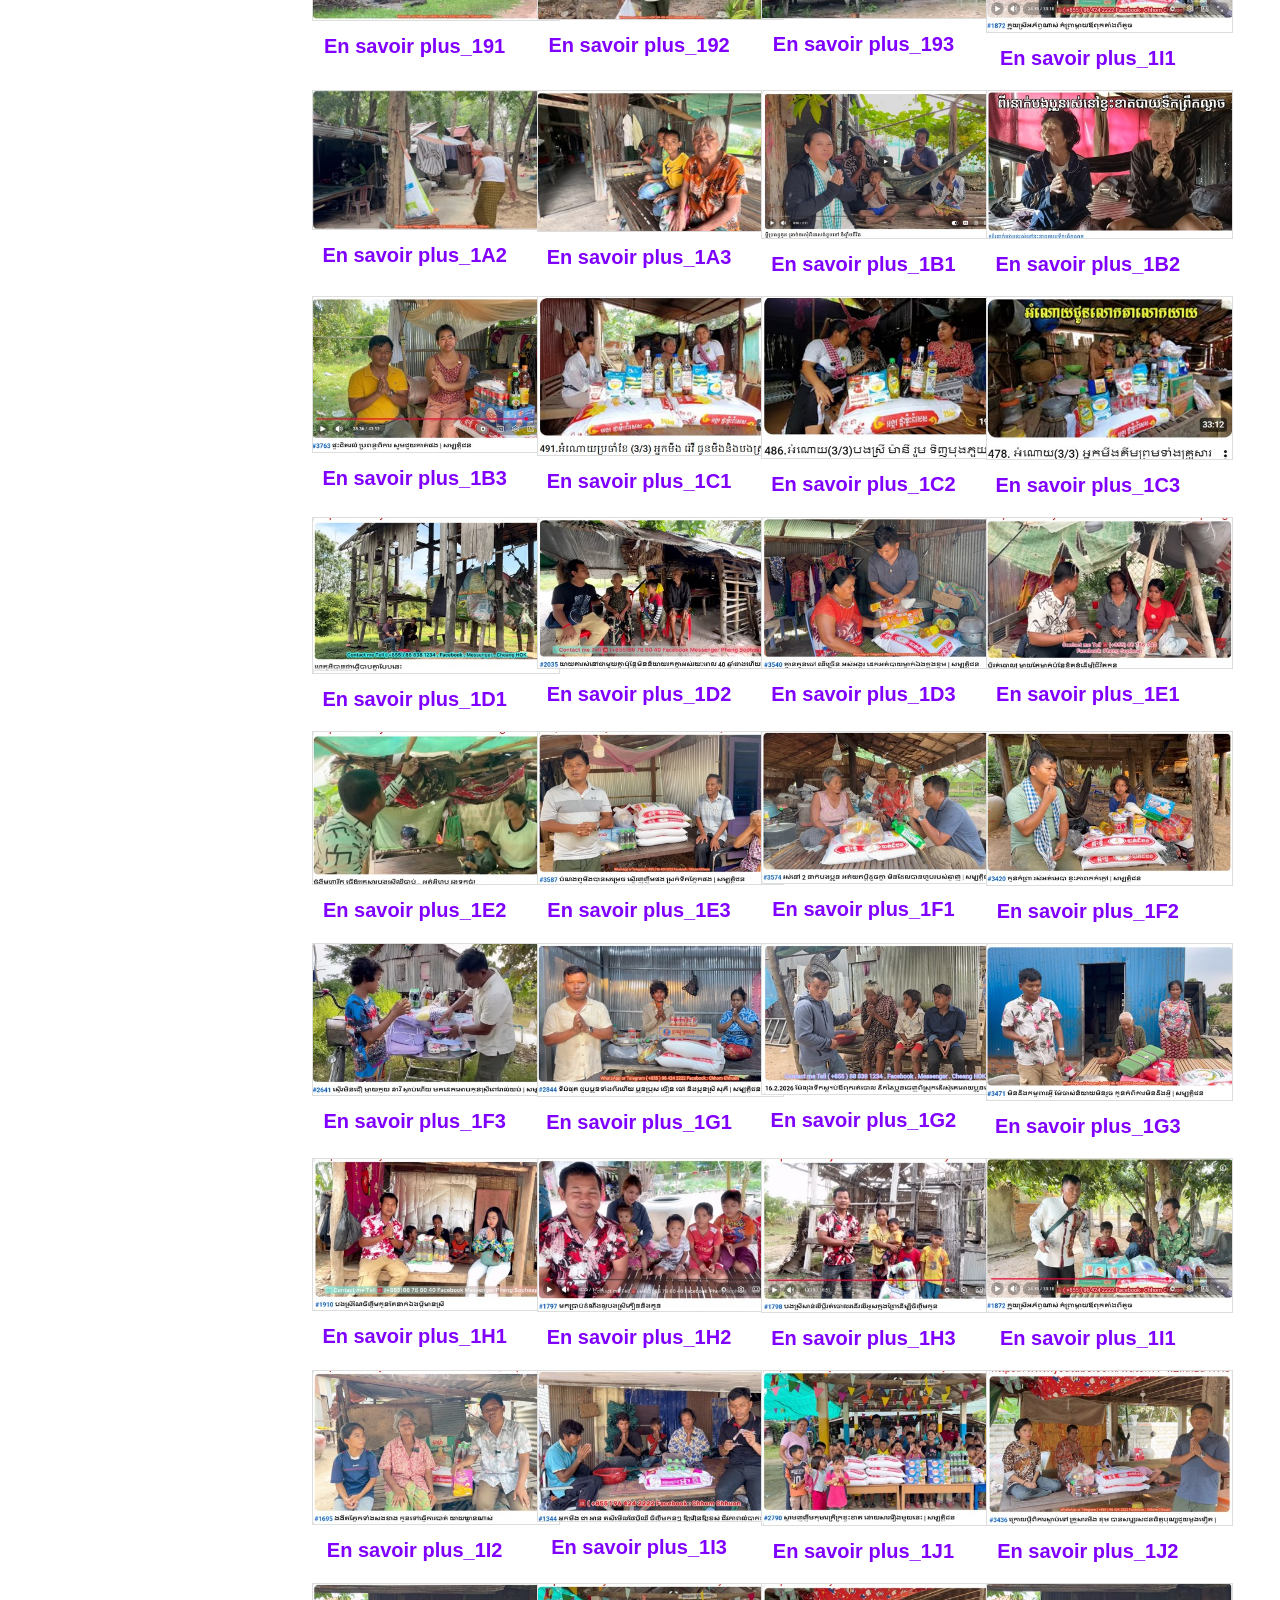
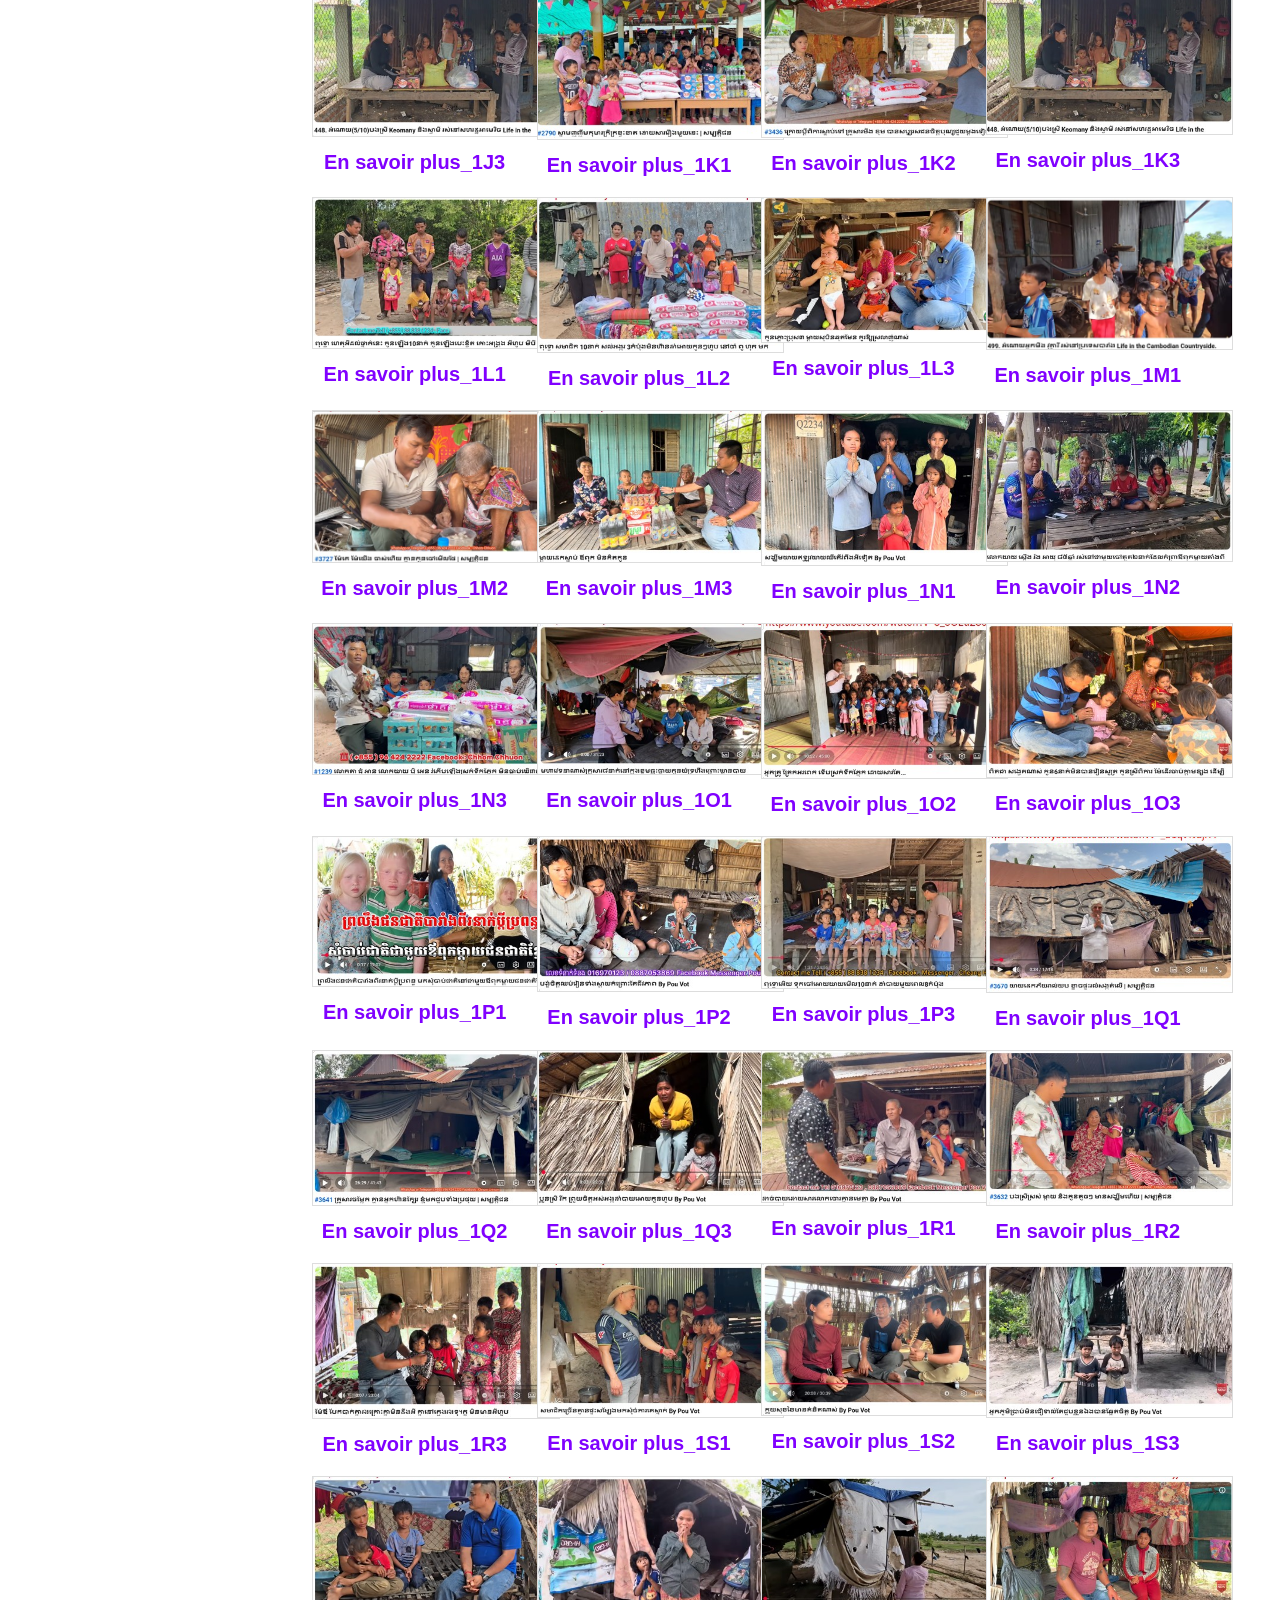
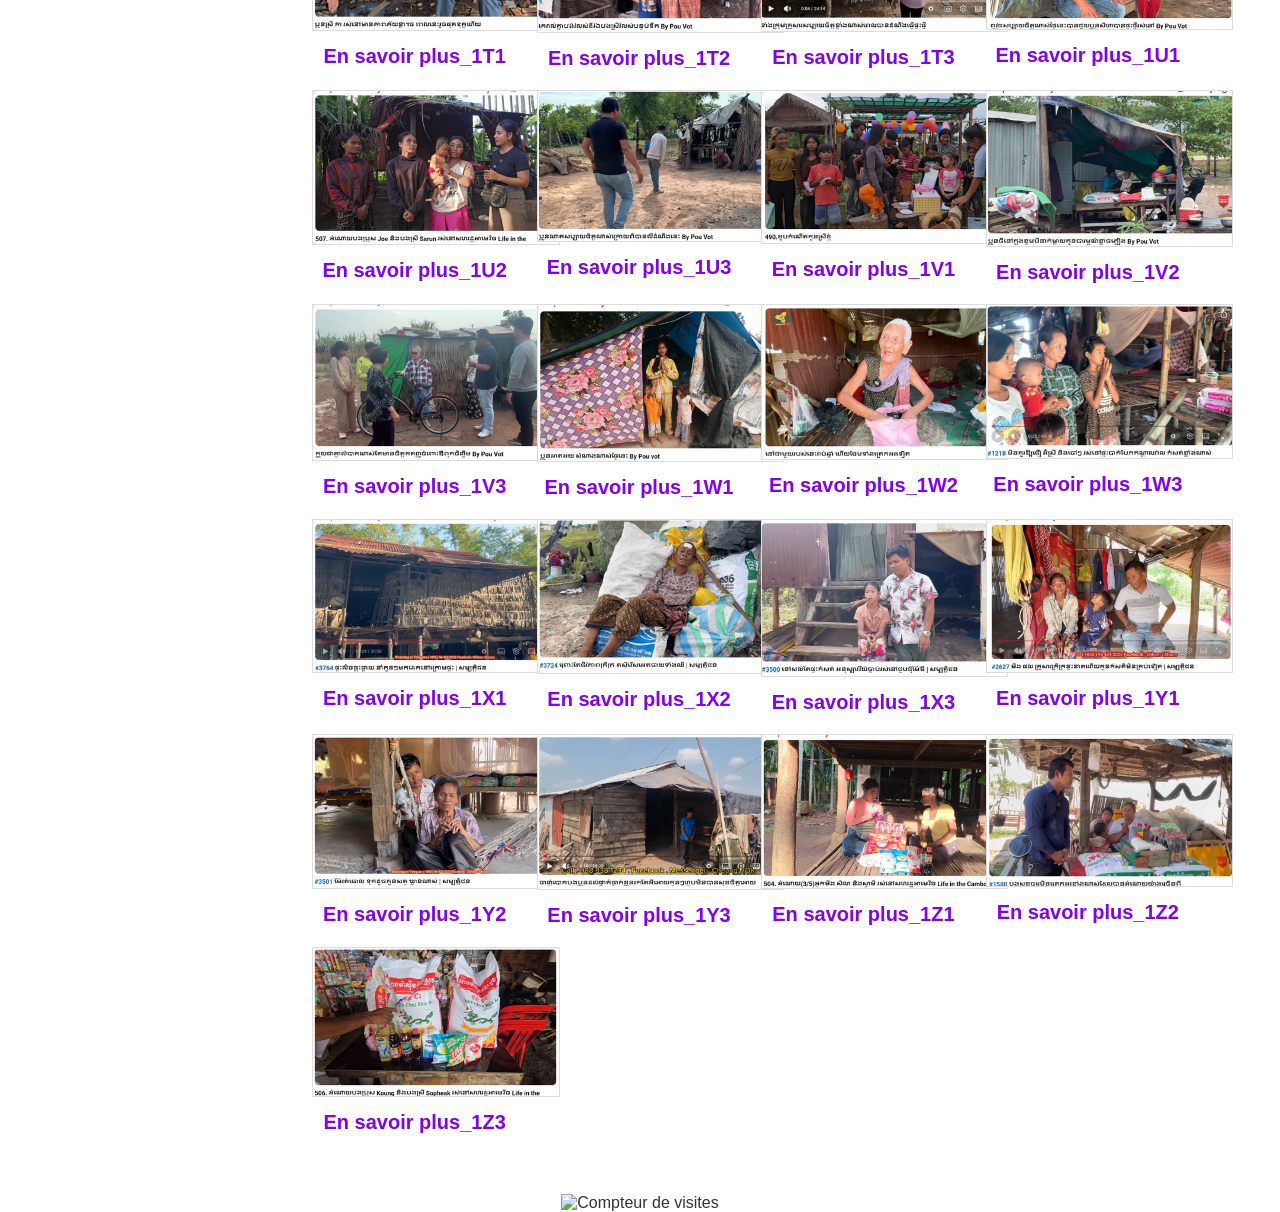
==== commit ea7320db: "Add files via upload" ====
--- a/as100.html
+++ b/as100.html
@@ -85,6 +85,8 @@
 </header>
 
 <main>
+<div style="margin-left:25ch;">
+
     <section class="products">
 
 <div class="product"><img src="IMG/I111.jpg" alt="I111"><a href="https://www.youtube.com/watch?v=XGw2KPiITLQ"
@@ -298,8 +300,8 @@
 <div class="product"><img src="IMG/I1Z3.jpg" alt="I1Z3"><a href="https://www.youtube.com/watch?v=zNTmLxLRq90"
  target="_blank" rel="noopener">En savoir plus_1Z3</a></div>
 
-
    </section>
+</div>
   </main>
 
   <footer>
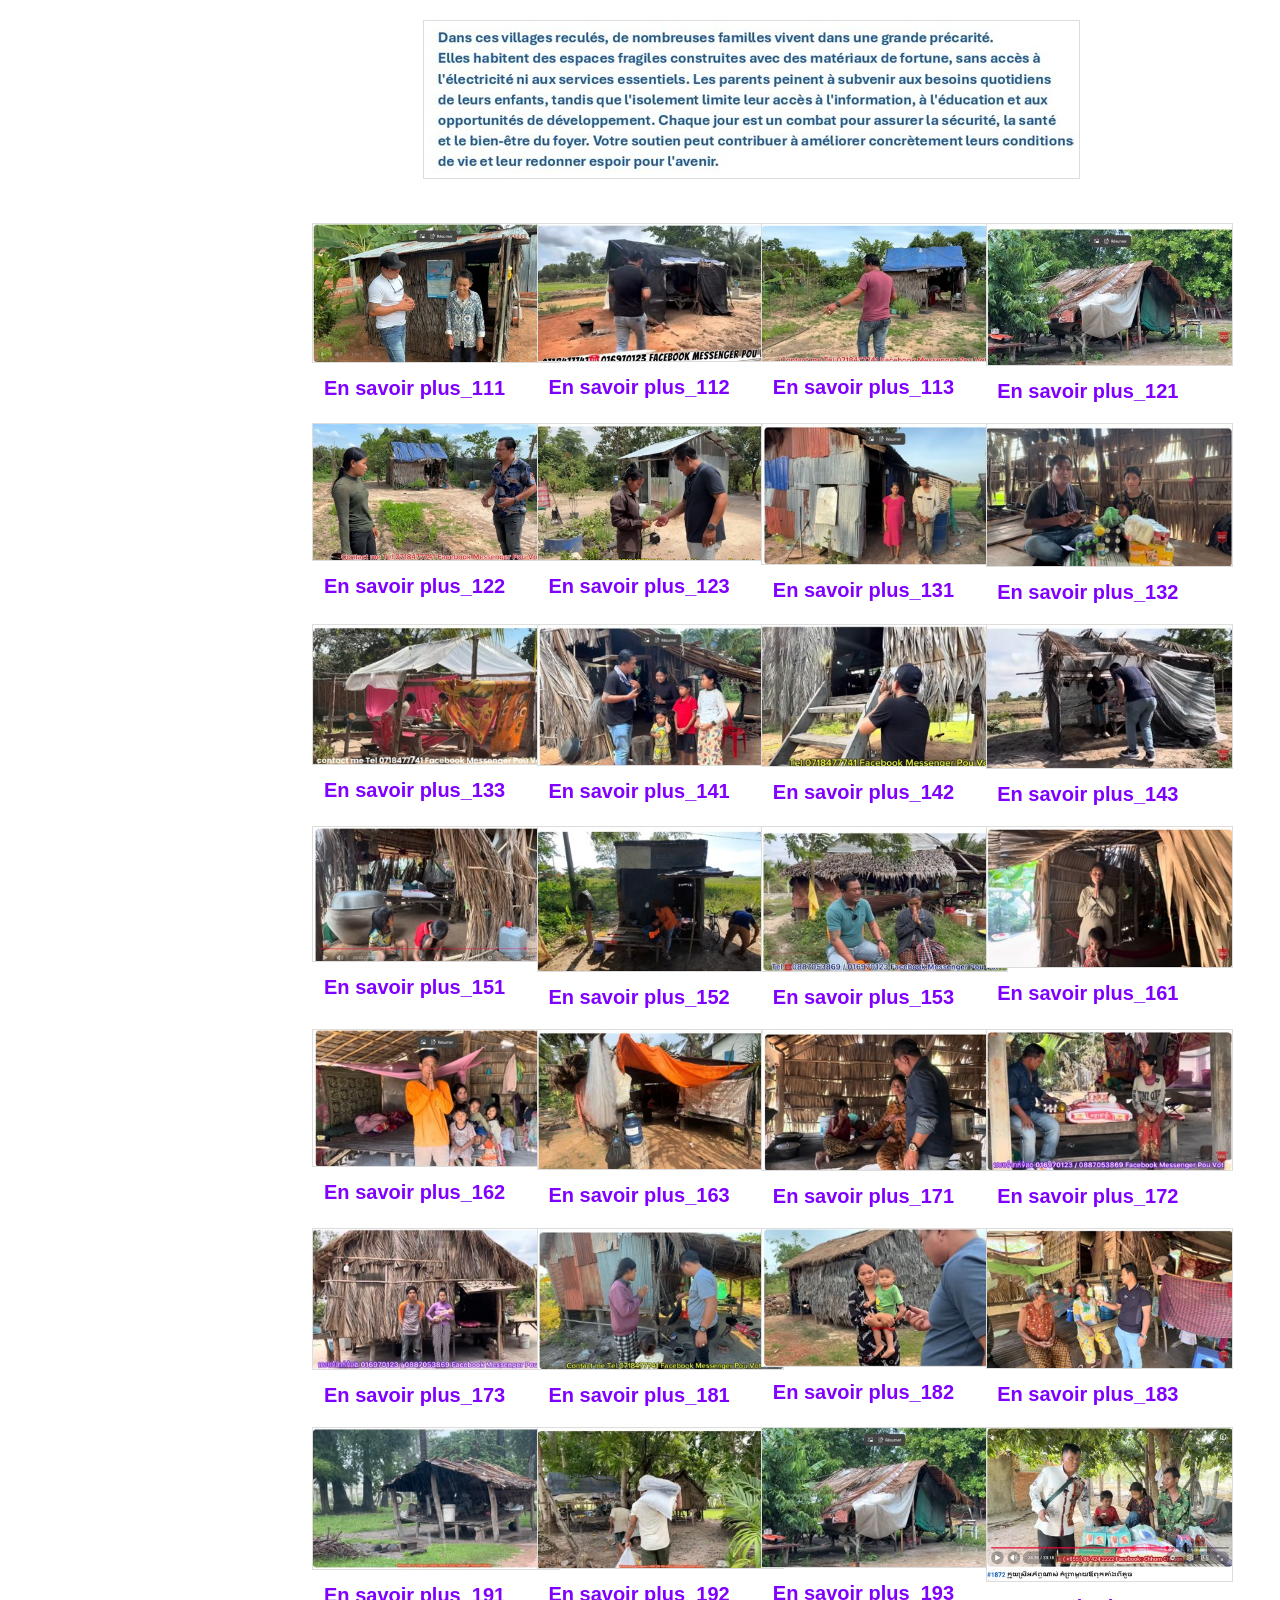
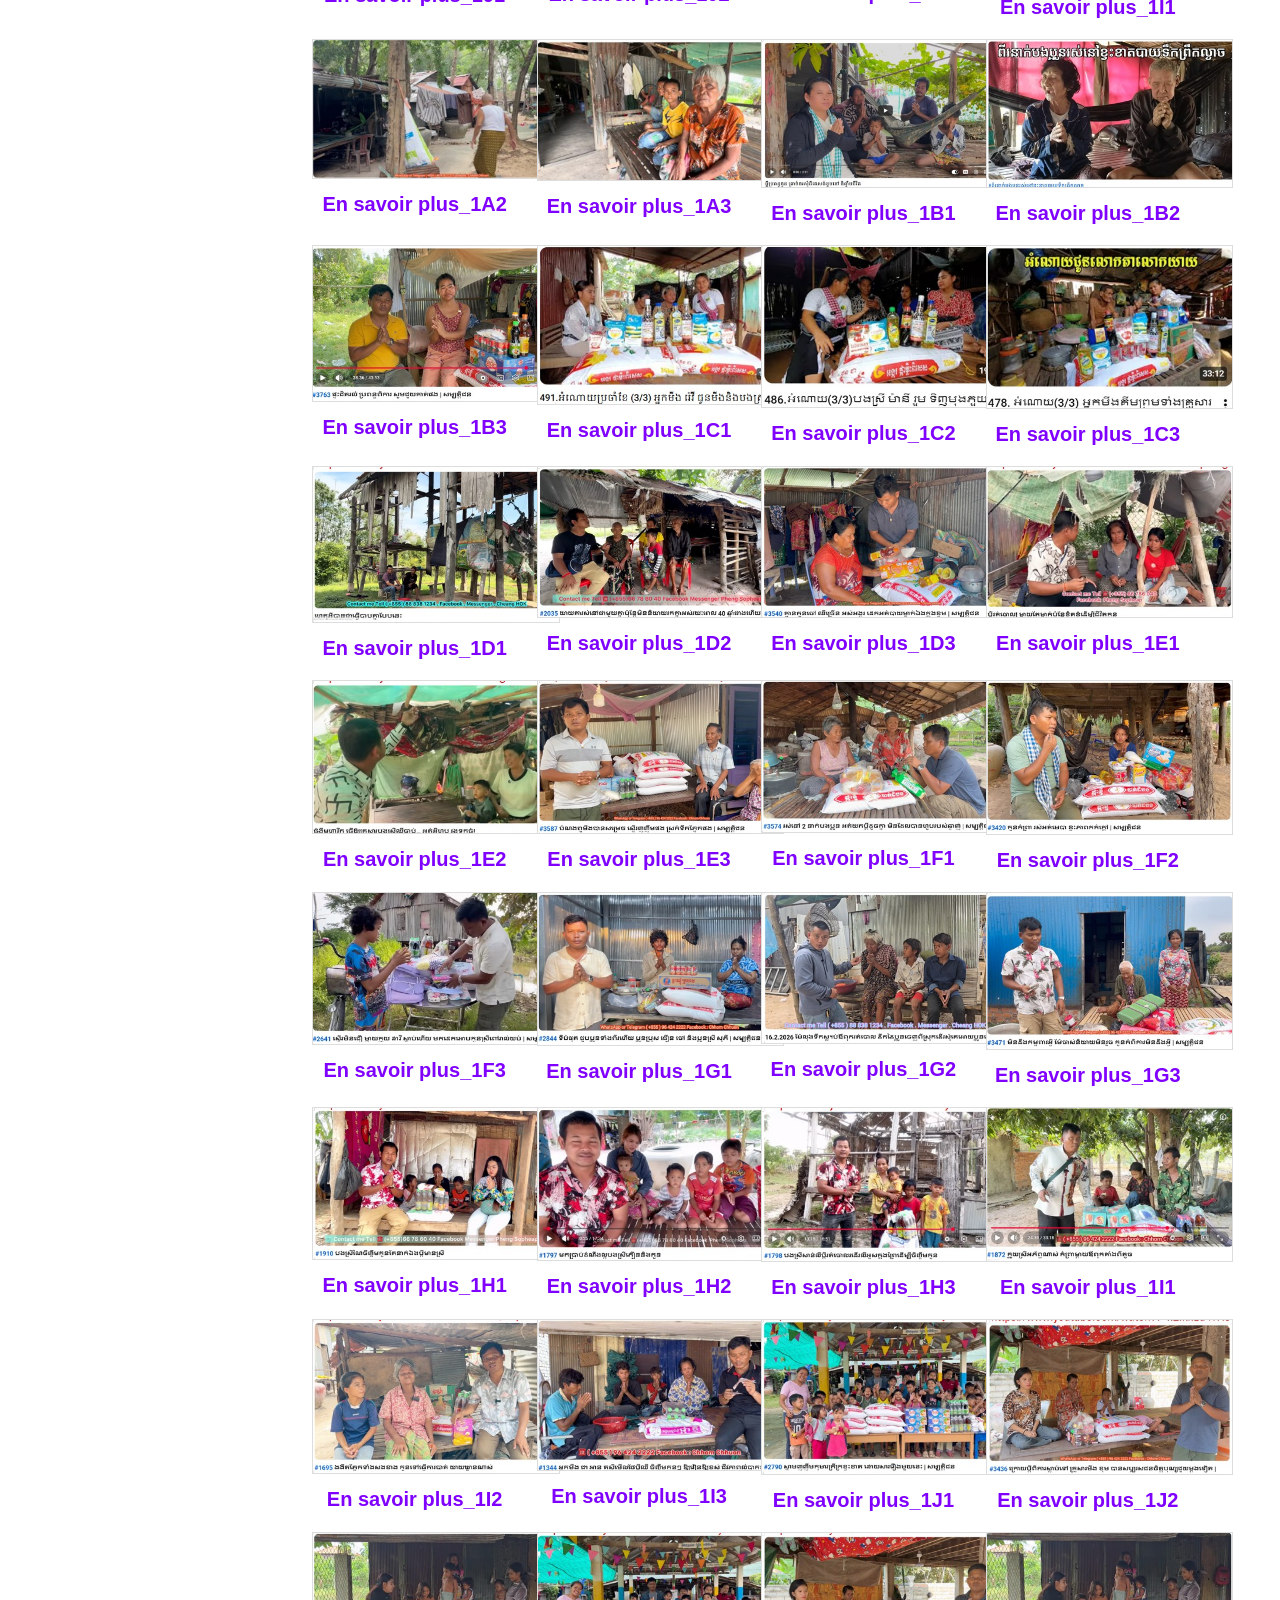
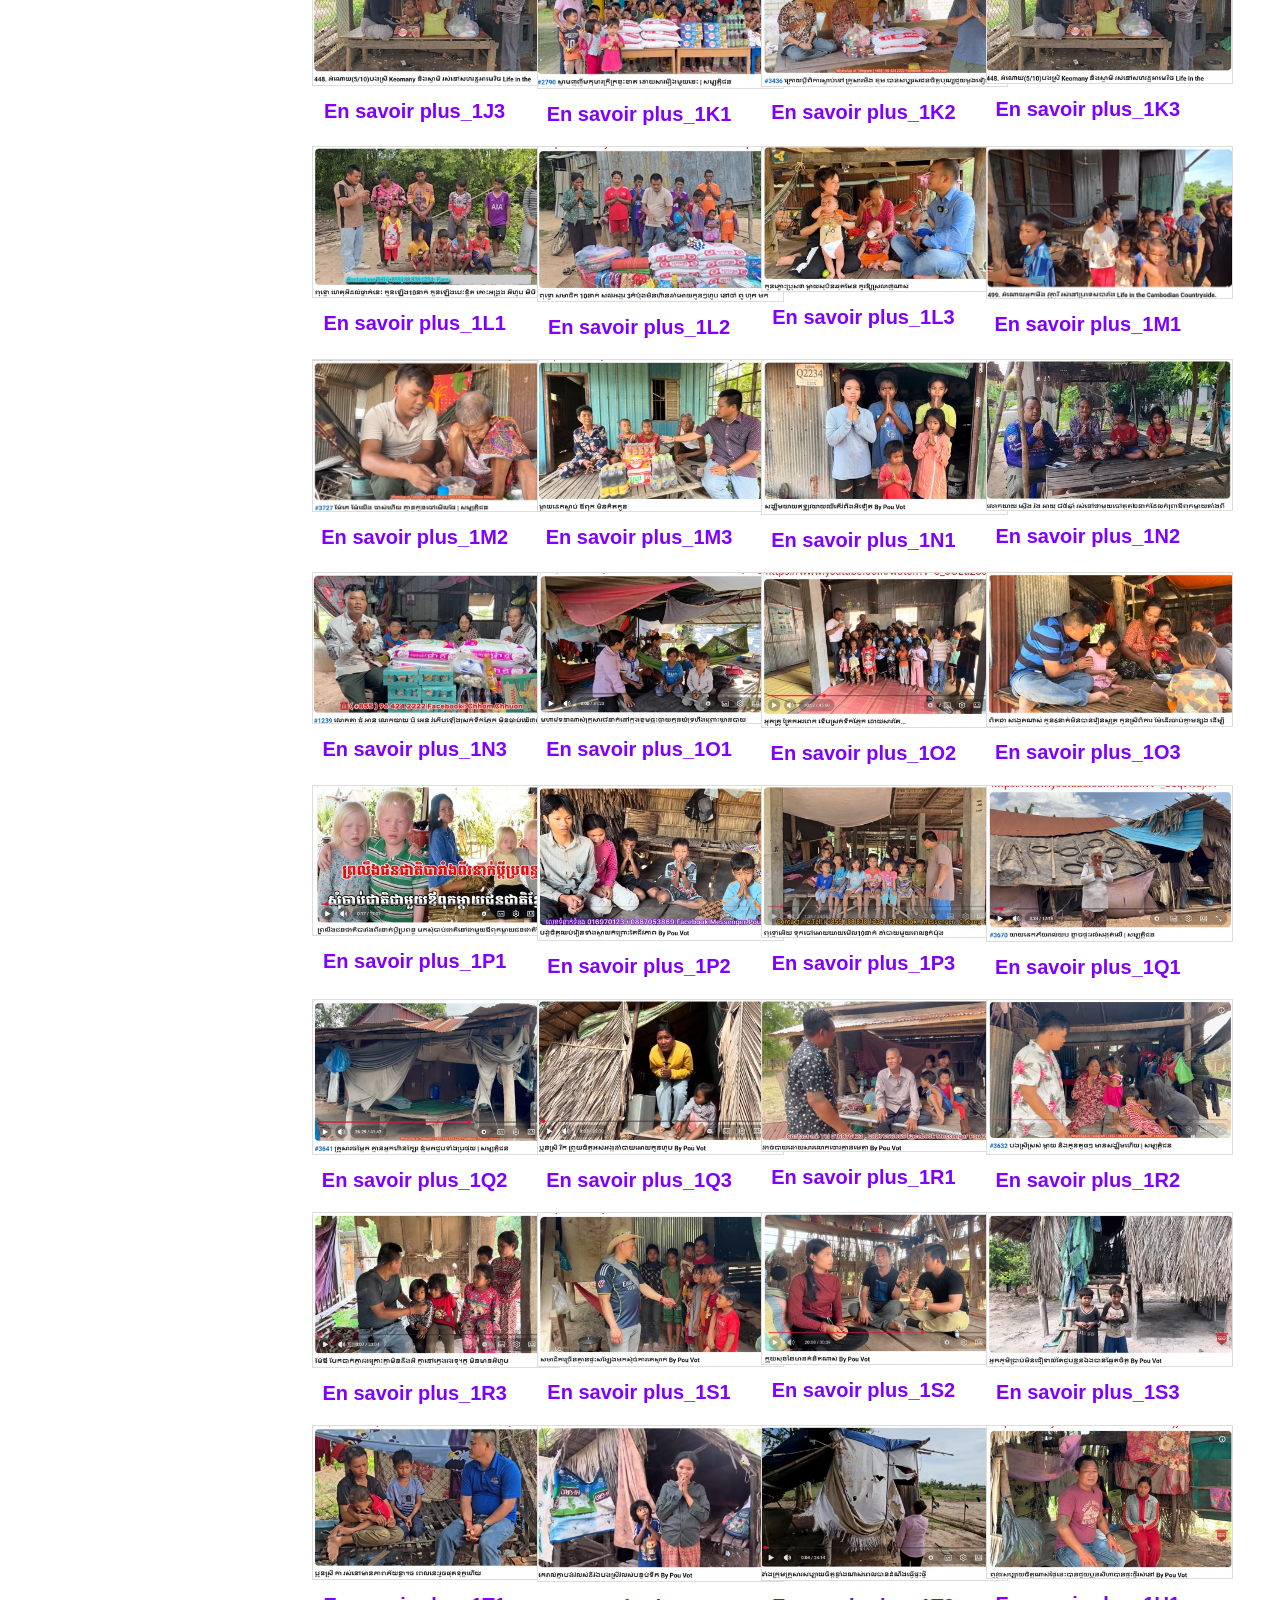
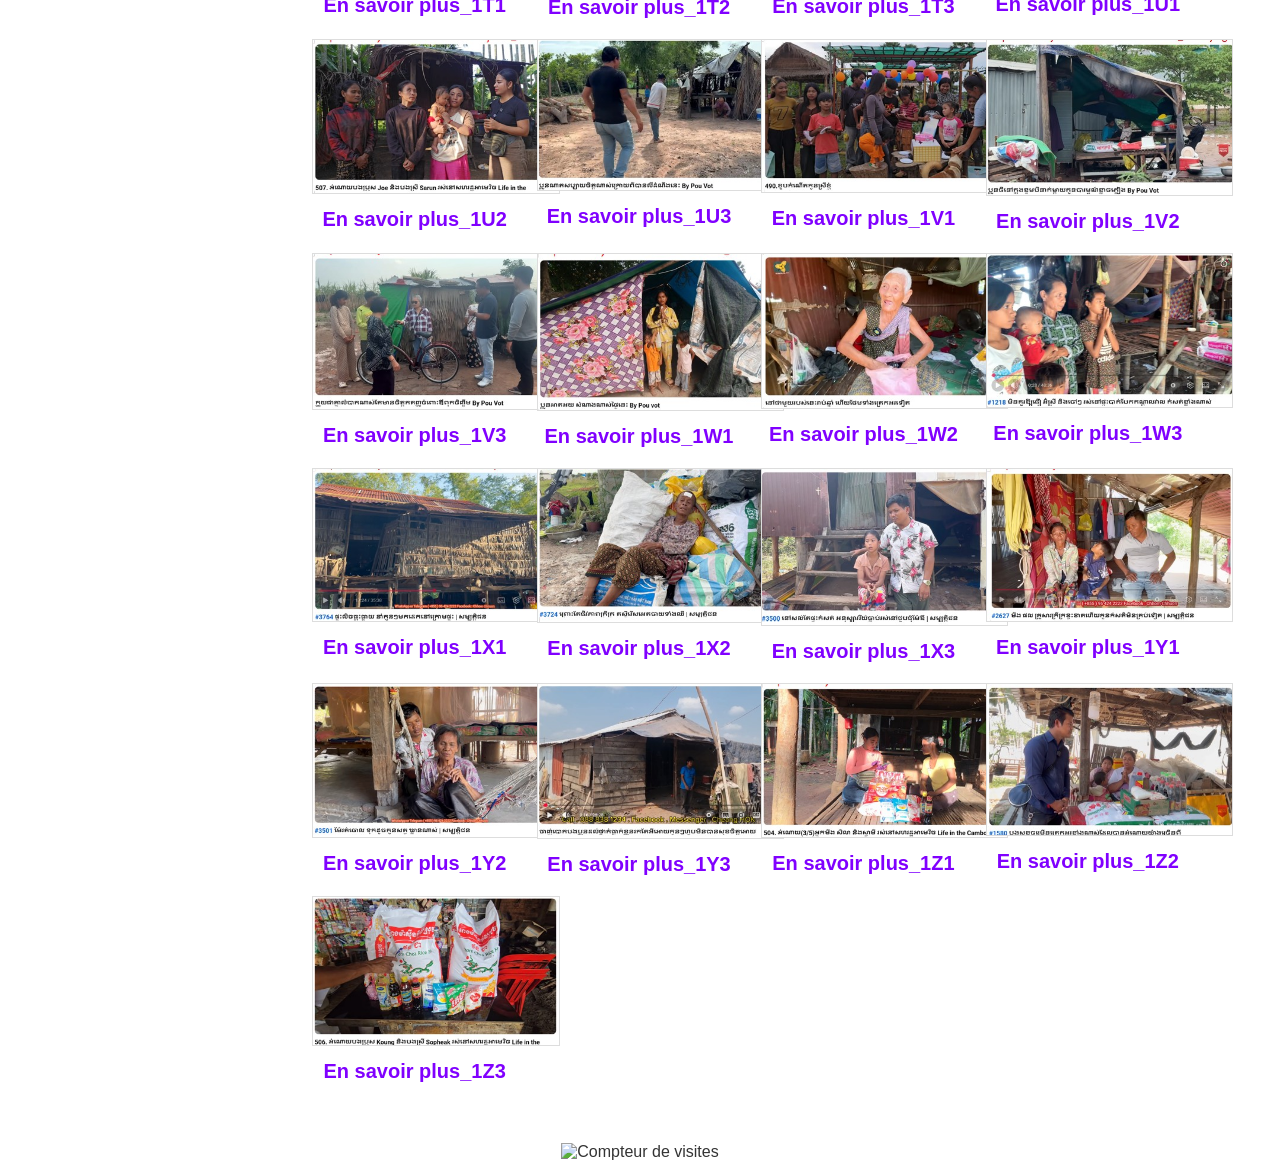
==== commit 54058a00: "Add files via upload" ====
--- a/as100.html
+++ b/as100.html
@@ -81,11 +81,12 @@
 <body>
 
 <header>
+<div style="margin-left:25ch;">
     <div class="product"><img src="IMG/A100.jpg" alt="Une partie des images"</div>
 </header>
 
 <main>
-<div style="margin-left:25ch;">
+  <div style="margin-left:25ch;">
 
     <section class="products">
 
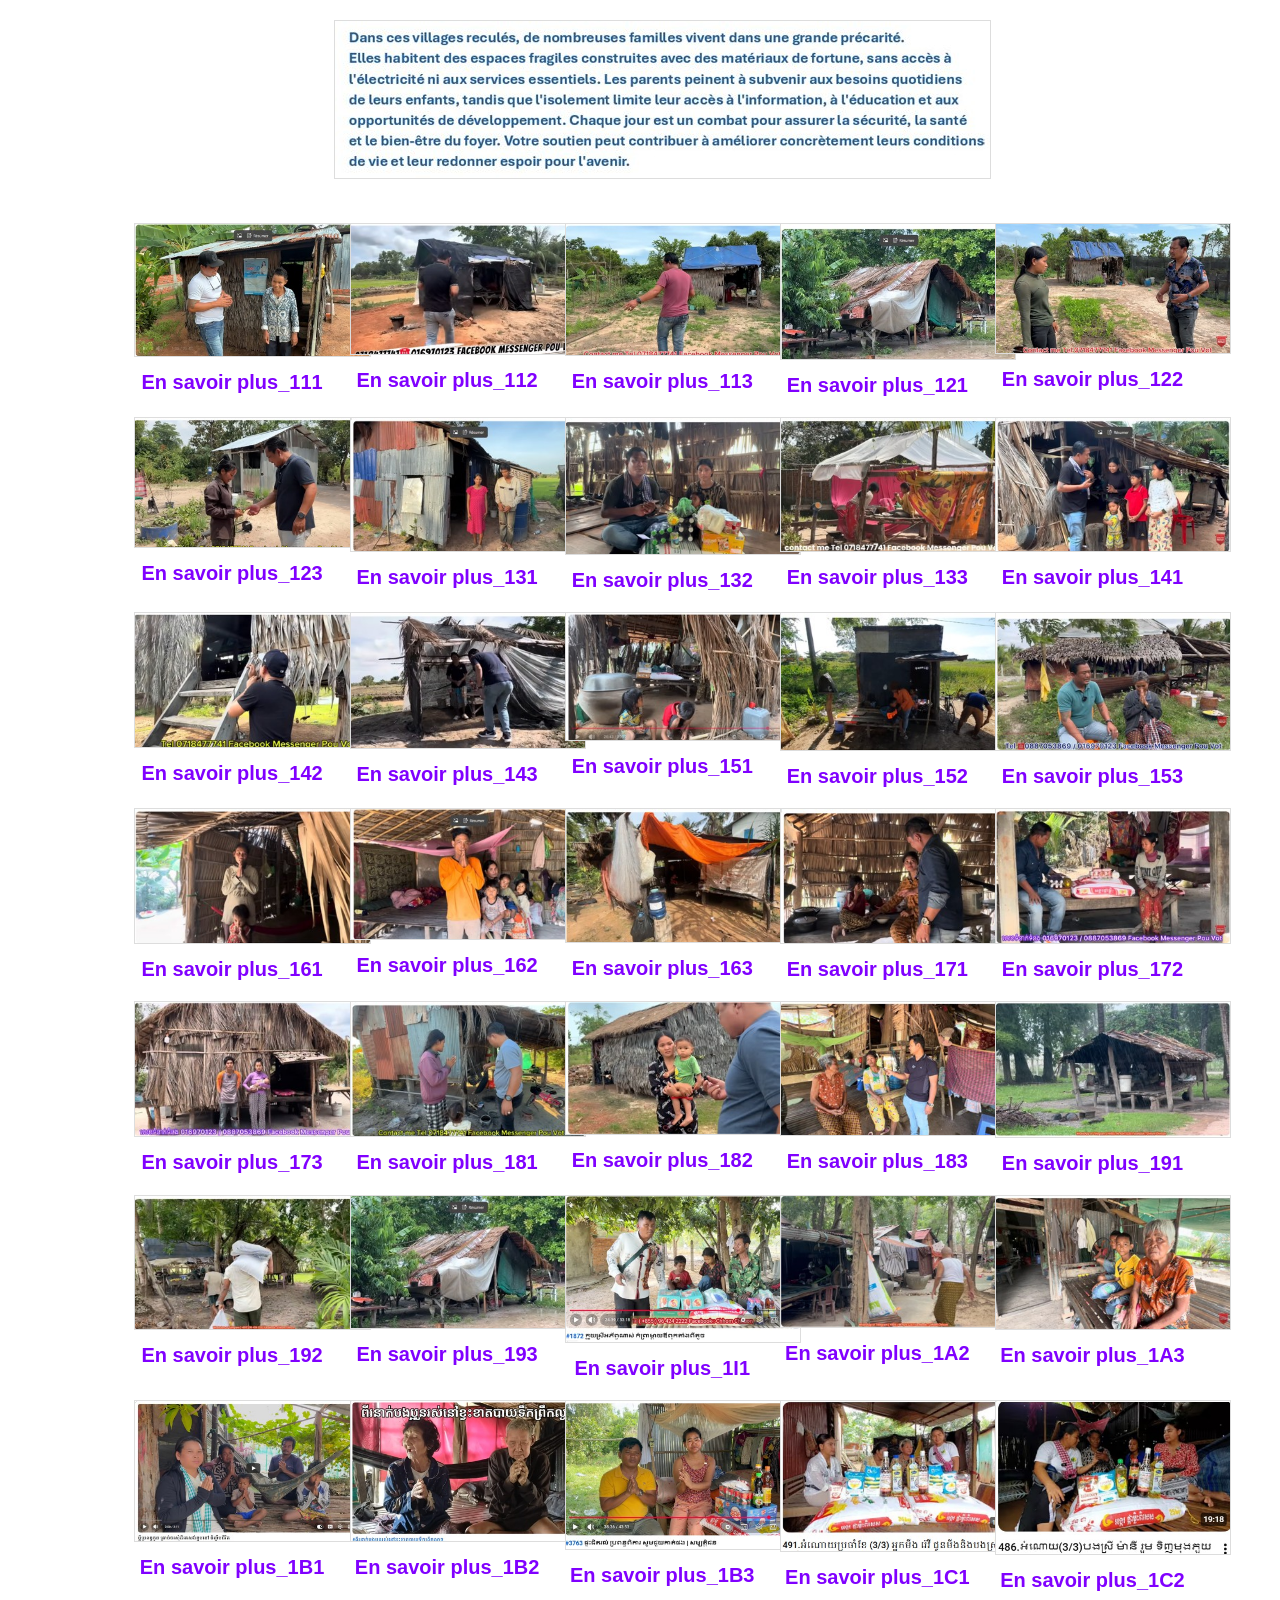
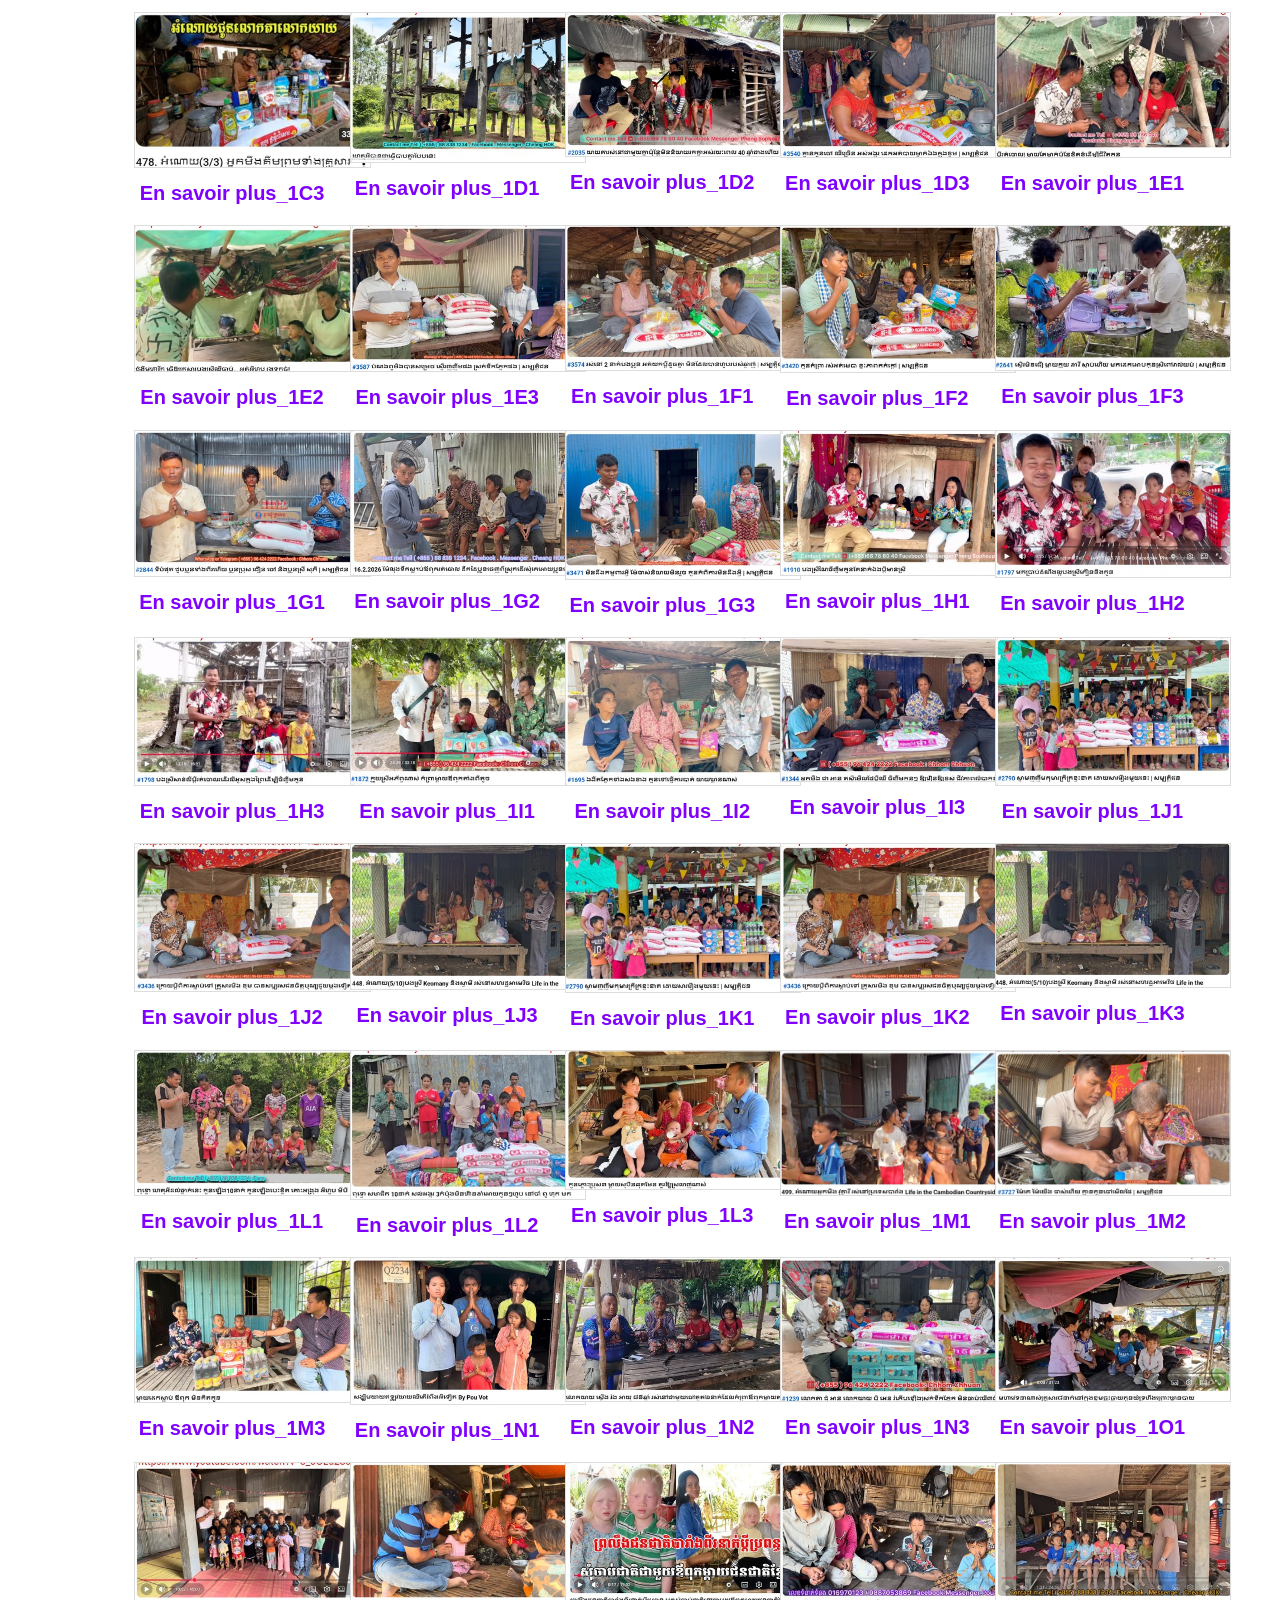
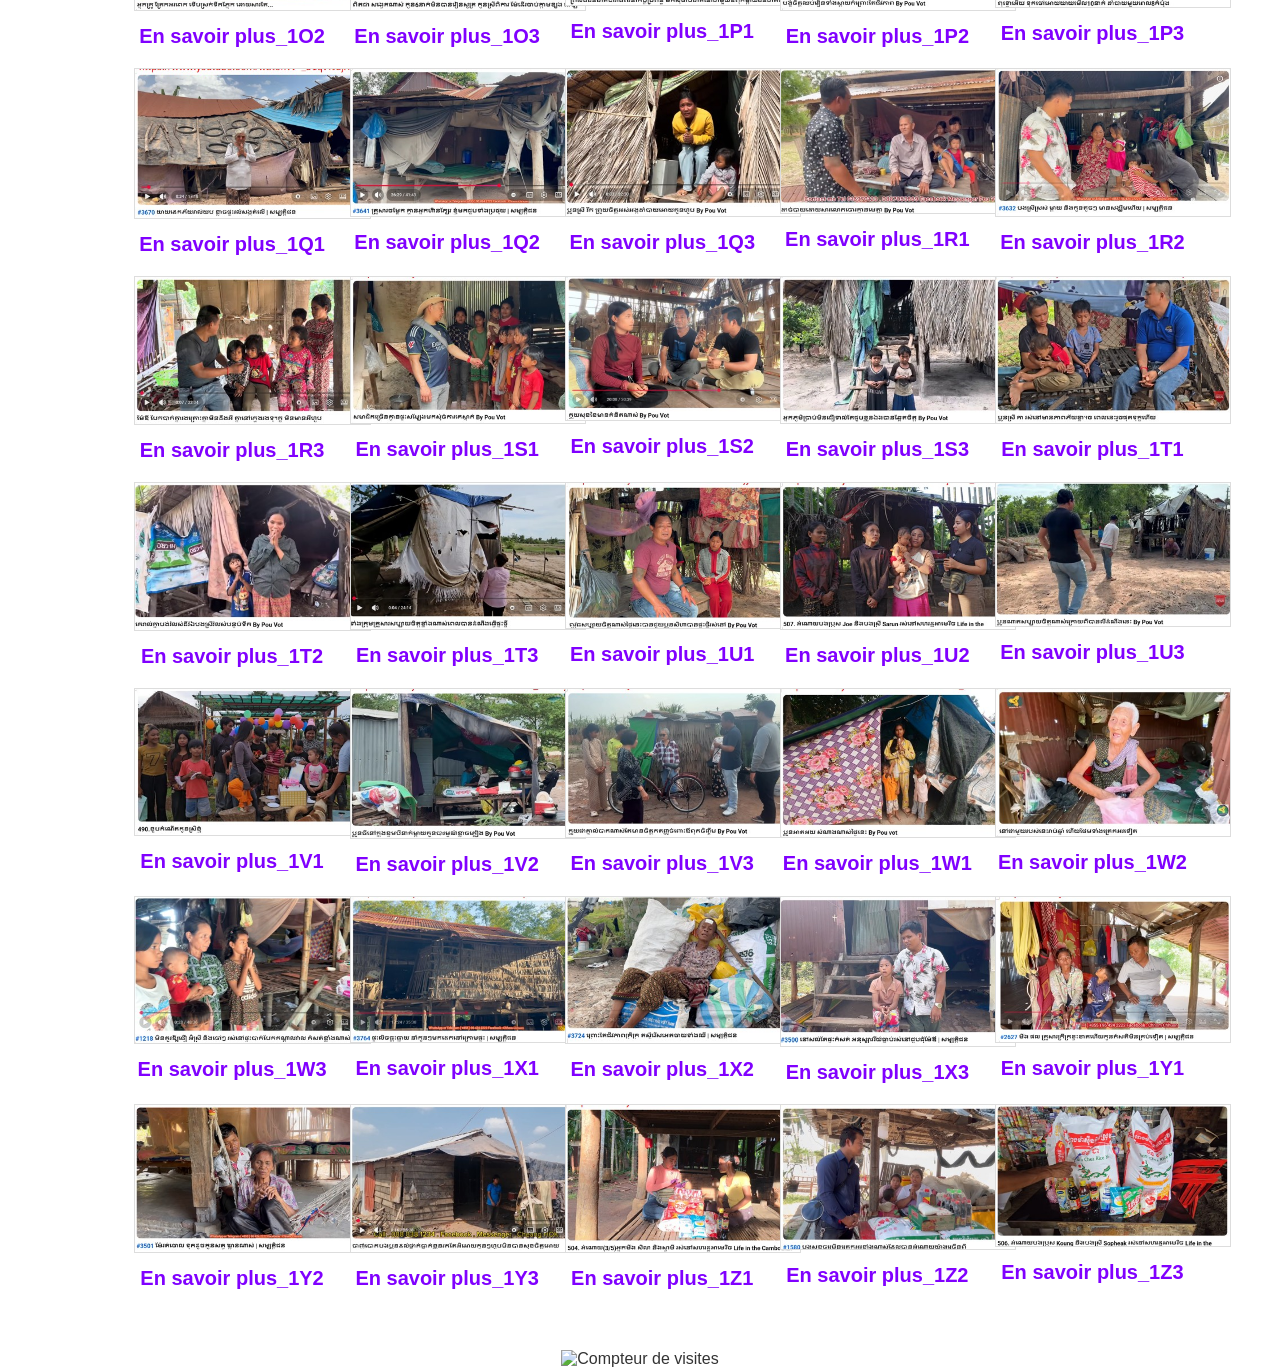
==== commit f6e2c6bb: "Add files via upload" ====
--- a/as100.html
+++ b/as100.html
@@ -81,12 +81,12 @@
 <body>
 
 <header>
-<div style="margin-left:25ch;">
+<div style="margin-left:5ch;">
     <div class="product"><img src="IMG/A100.jpg" alt="Une partie des images"</div>
 </header>
 
 <main>
-  <div style="margin-left:25ch;">
+  <div style="margin-left:5ch;">
 
     <section class="products">
 
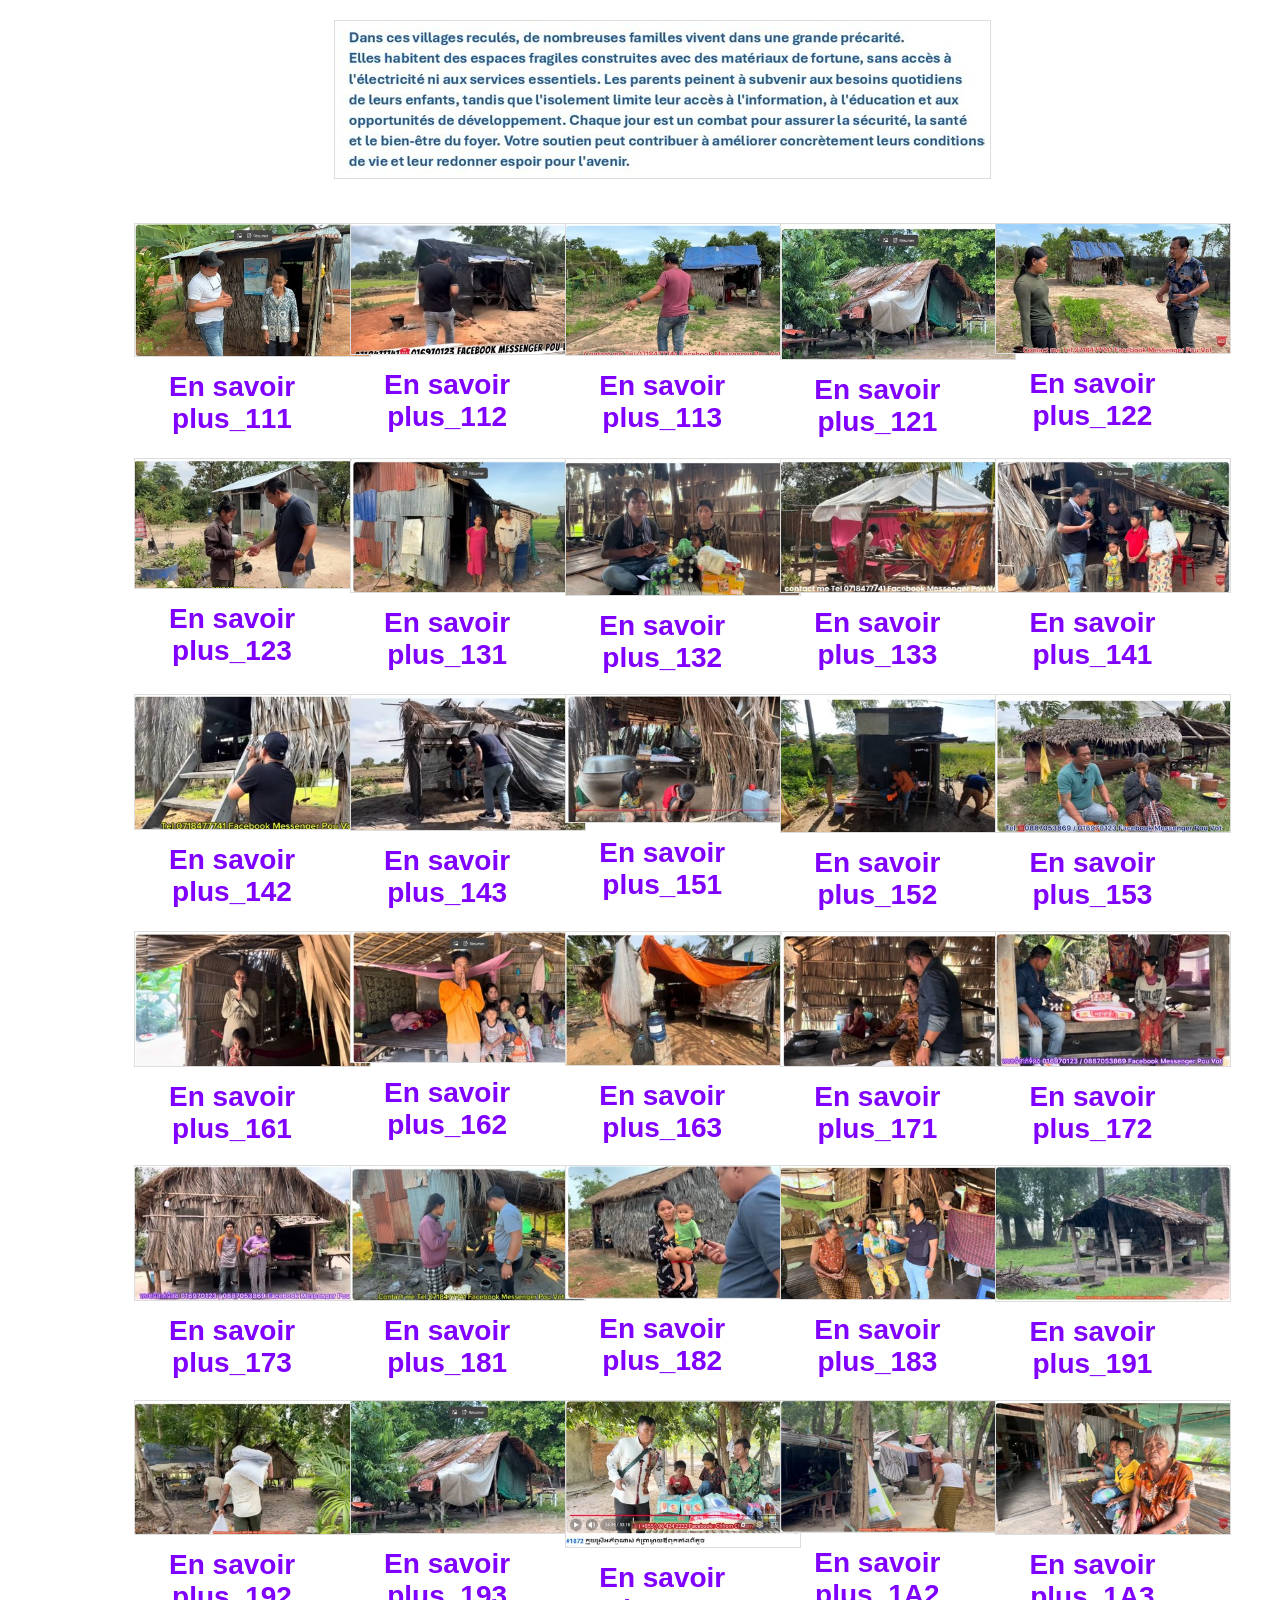
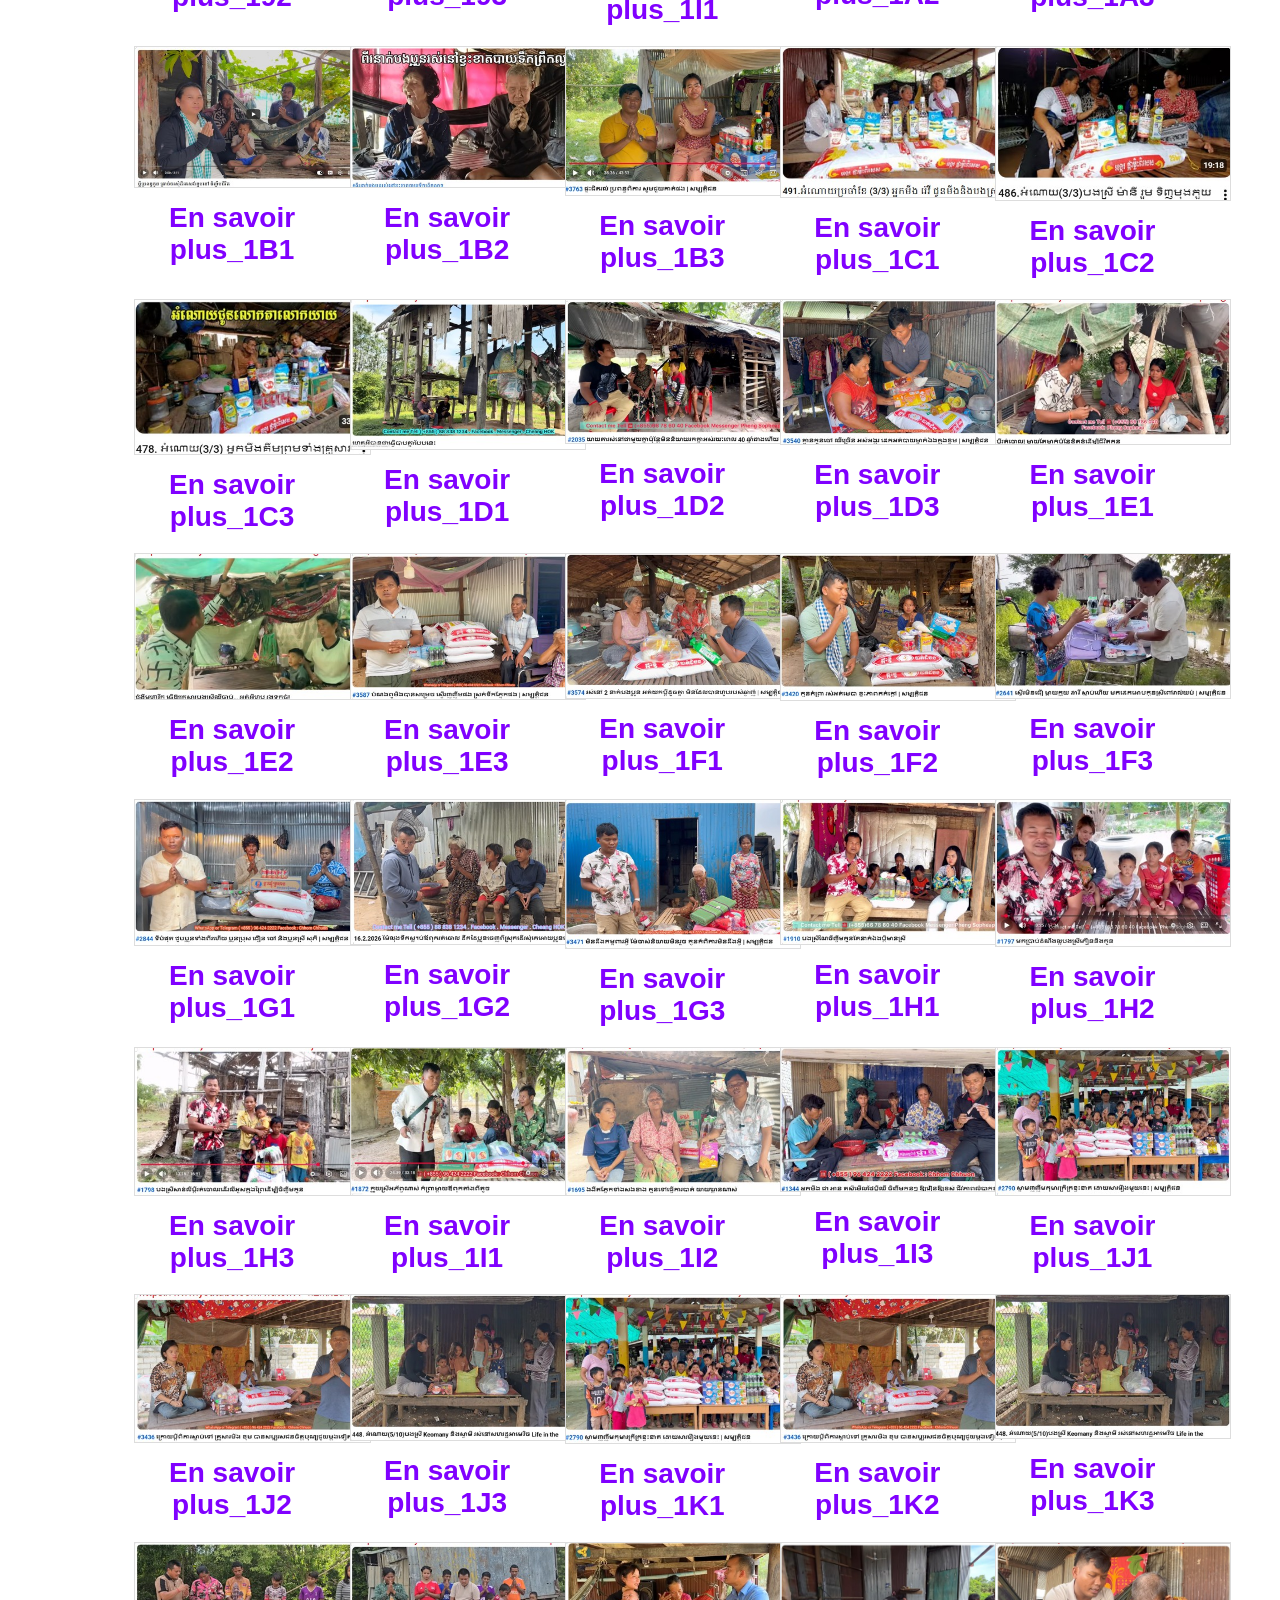
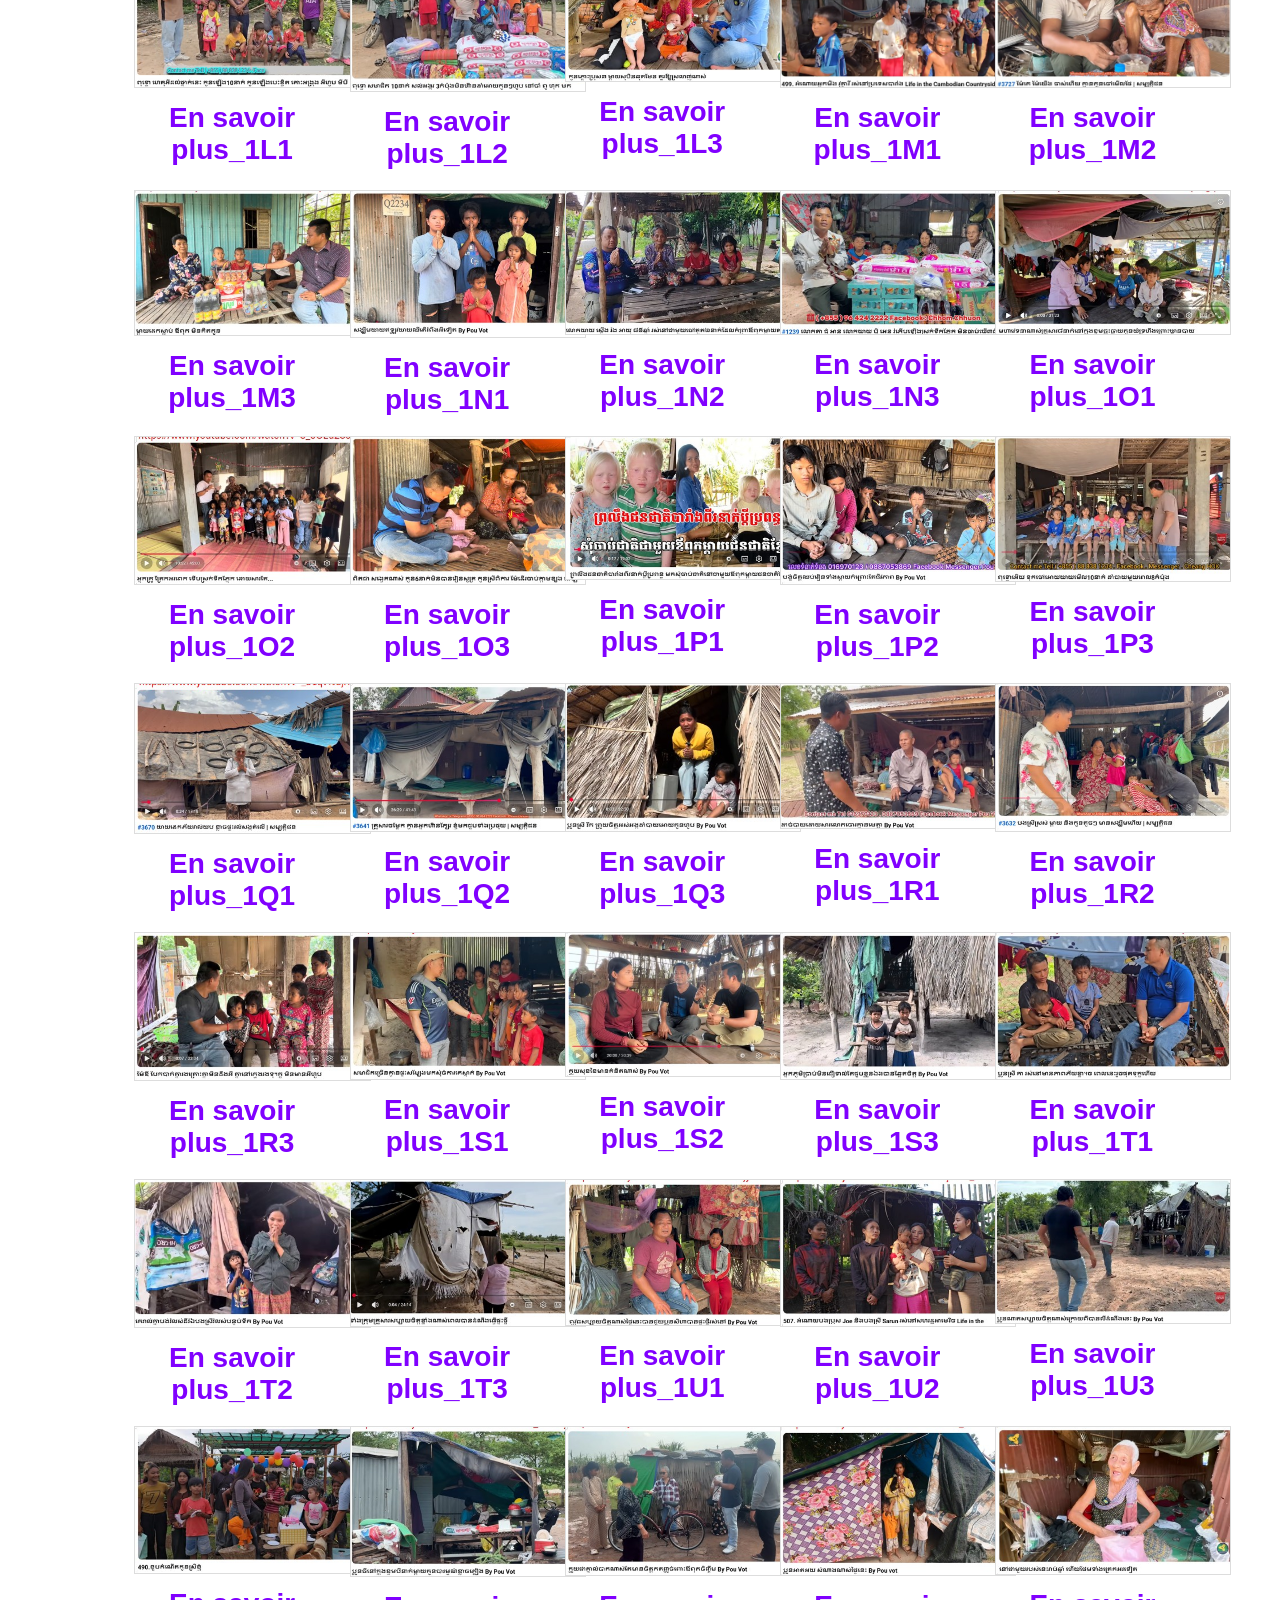
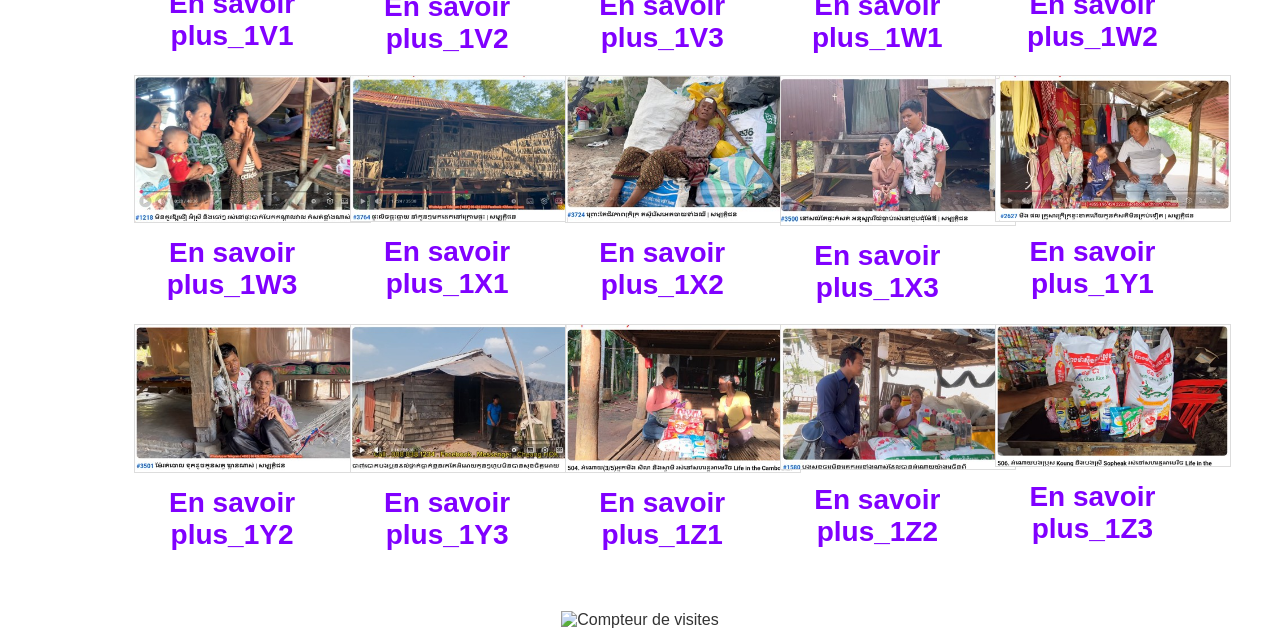
==== commit 333938d2: "Add files via upload" ====
--- a/as100.html
+++ b/as100.html
@@ -3,86 +3,25 @@
 <!DOCTYPE html>
 <html lang="fr">
 <head>
-    <meta charset="UTF-8">
-    
-	<title>Observations</title>
-
+    	<meta charset="UTF-8">
   	<meta name="description" content="Création structure site de présentation">
   	<meta name="keywords" content="Association,Humanitaire,Culturelle">
   	<meta name="author" content="JFT">
   	<meta name="robots" content="index, follow">
   	<meta name="viewport" content="width=device-width, initial-scale=1.0">
 
-	<meta name="viewport" content="width=device-width, initial-scale=1.0">
-
-    <style>
-        body {
-            margin: 0;
-            font-family: Arial, sans-serif;
-            background-color: #ffffff;
-            color: #333;
-        }
-
-        header {
-            text-align: center;
-            padding: 20px;
-        }
-
-        h1 {
-            text-align: center;
-	    color: Red;
-            font-size: 24px;
-        }
-
-        main {
-            padding: 20px;
-            max-width: 1100px;
-            margin: auto;
-        }
-
-        .products {
-            display: grid;
-            grid-template-columns: repeat(auto-fill, minmax(160px, 1fr));
-            gap: 20px;
-        }
-
-        .product {
-            text-align: center;
-        }
-
-        .product img {
-            max-width: 120%;
-            height: '120';
-            border: 1px solid #ddd;
-        }
-
-        .product a {
-            display: inline-block;
-            margin-top: 10px;
-            text-decoration: none;
-            font-weight: bold;
-            color: #8000FF;
-            font-size: 20px;
-       }
-
-        .product a:hover {
-            text-decoration: underline;
-        }
-
-        footer {
-            text-align: center;
-            margin-top: 40px;
-        }
-    </style>
-
+	<link rel="stylesheet" href="style.css">
+
+	<title>Observations</title>
 
 </head>
 
 <body>
 
 <header>
-<div style="margin-left:5ch;">
+  <div style="margin-left:5ch;">
     <div class="product"><img src="IMG/A100.jpg" alt="Une partie des images"</div>
+  </div>
 </header>
 
 <main>
--- a/style.css
+++ b/style.css
@@ -0,0 +1,65 @@
+  body {
+    margin: 0;
+    font-family: Arial, sans-serif;
+    background-color: #ffffff;
+    color: #333;
+    }
+    
+  header {
+    text-align: center;
+    padding: 20px;
+    }
+    
+  h1 {
+    text-align: center;
+    color: Red;
+    font-size: 24px;
+    }
+    
+  main {
+    padding: 20px;
+    max-width: 1100px;
+    margin: auto;
+    }
+  
+  productx {
+    display: flex;
+    flex-direction: column; /* affichage vertical */
+    align-items: center;
+    gap: 20px;
+    }
+  
+  .products {
+    display: grid;
+    grid-template-columns: repeat(auto-fill, minmax(160px, 1fr));
+    gap: 20px;
+    }
+
+  .product {
+    text-align: center;
+    }
+    
+  .product img {
+    max-width: 120%;
+    height: '120';
+    border: 1px solid #ddd;
+    }
+    
+  .product a {
+    display: inline-block;
+    margin-top: 10px;
+    text-align: center;
+    text-decoration: none;
+    font-weight: bold;
+    color: #8000FF;
+    font-size: 28px;
+    }
+    
+  .product a:hover {
+    text-decoration: underline;
+    }
+    
+  footer {
+    text-align: center;
+    margin-top: 40px;
+    }
